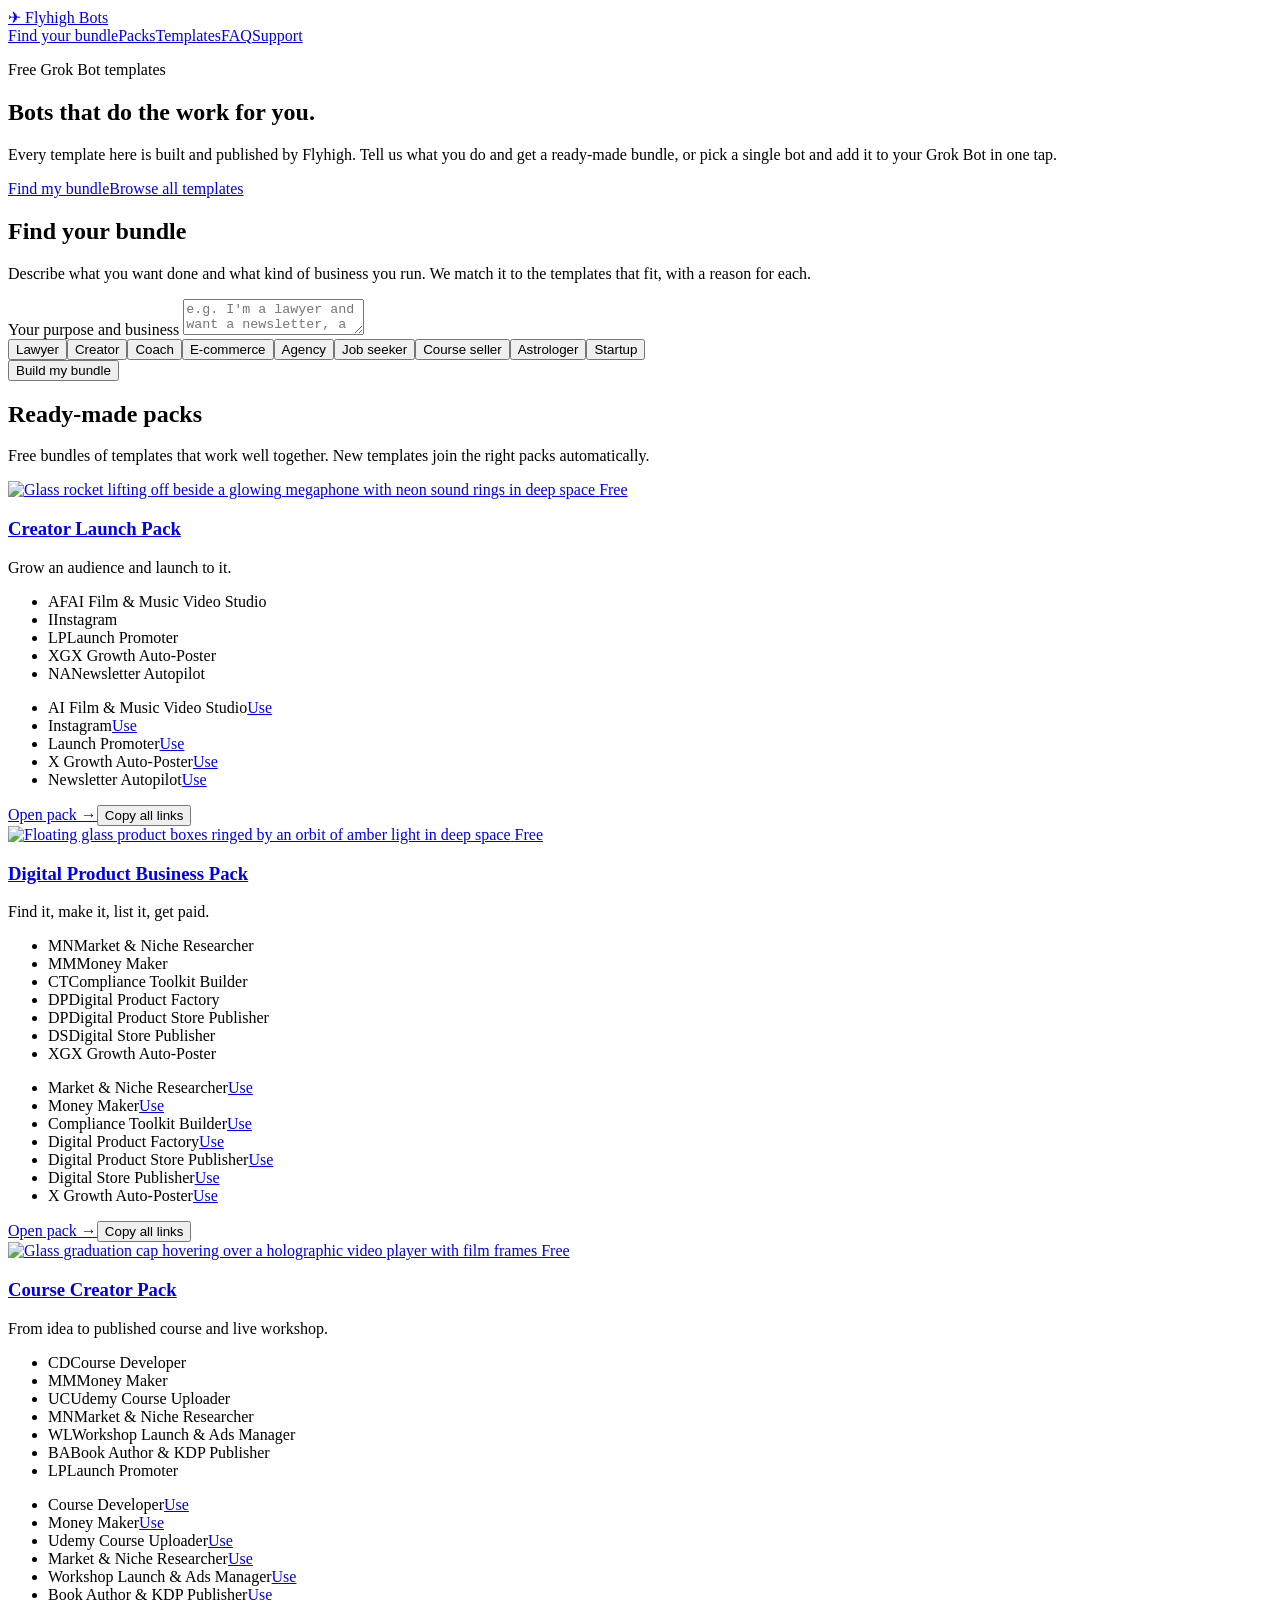
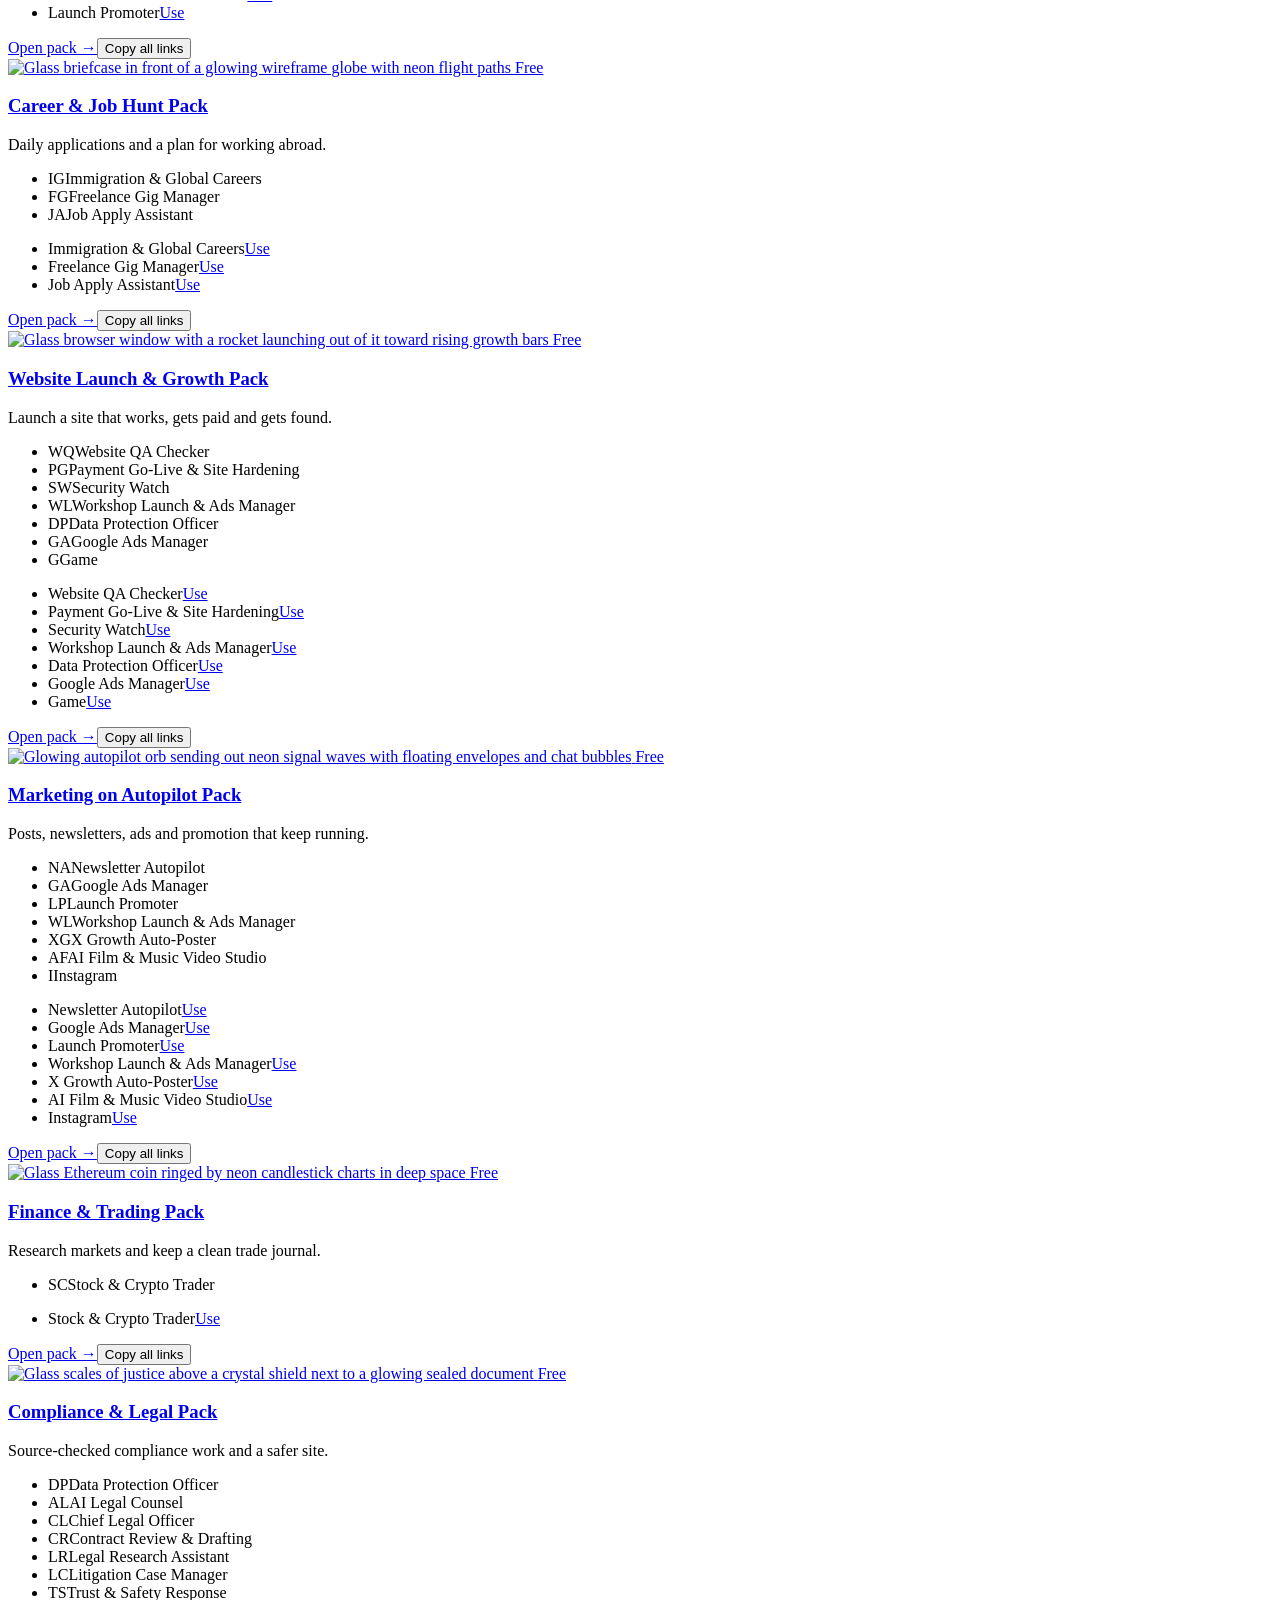
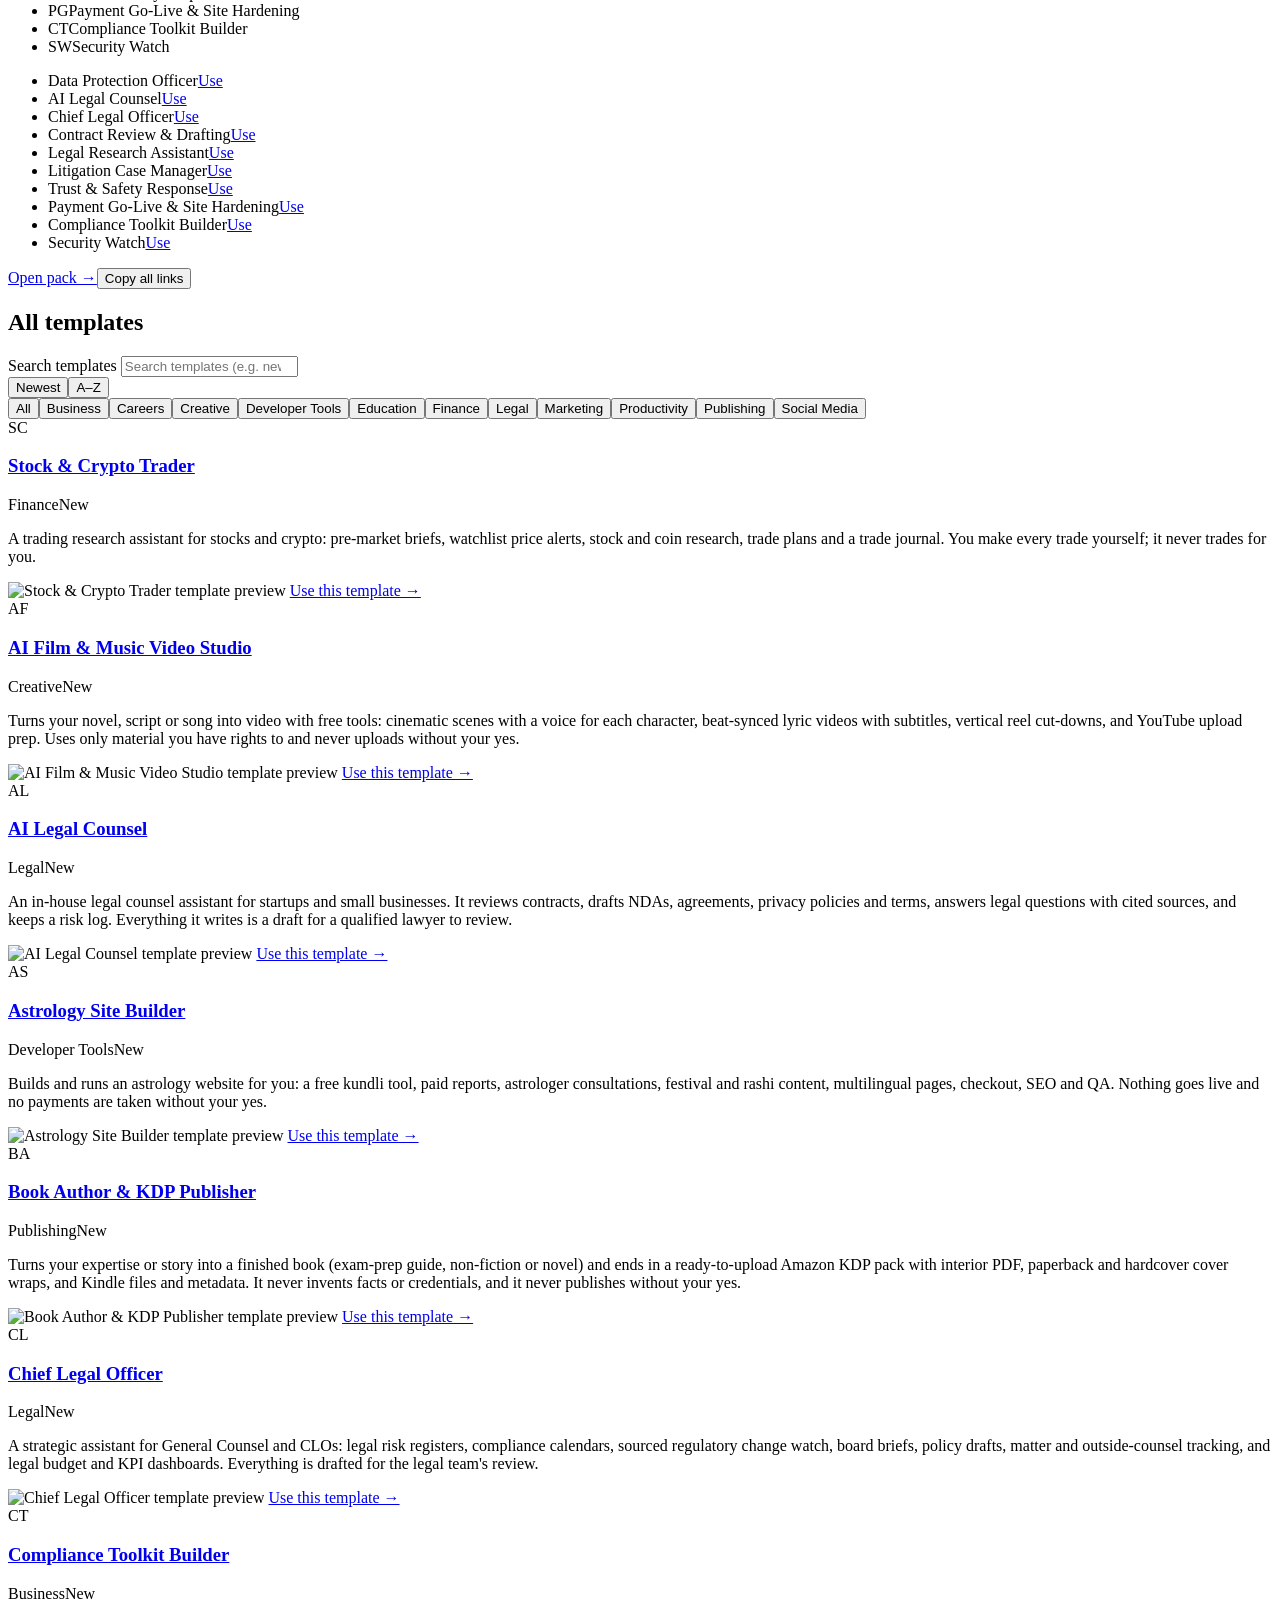
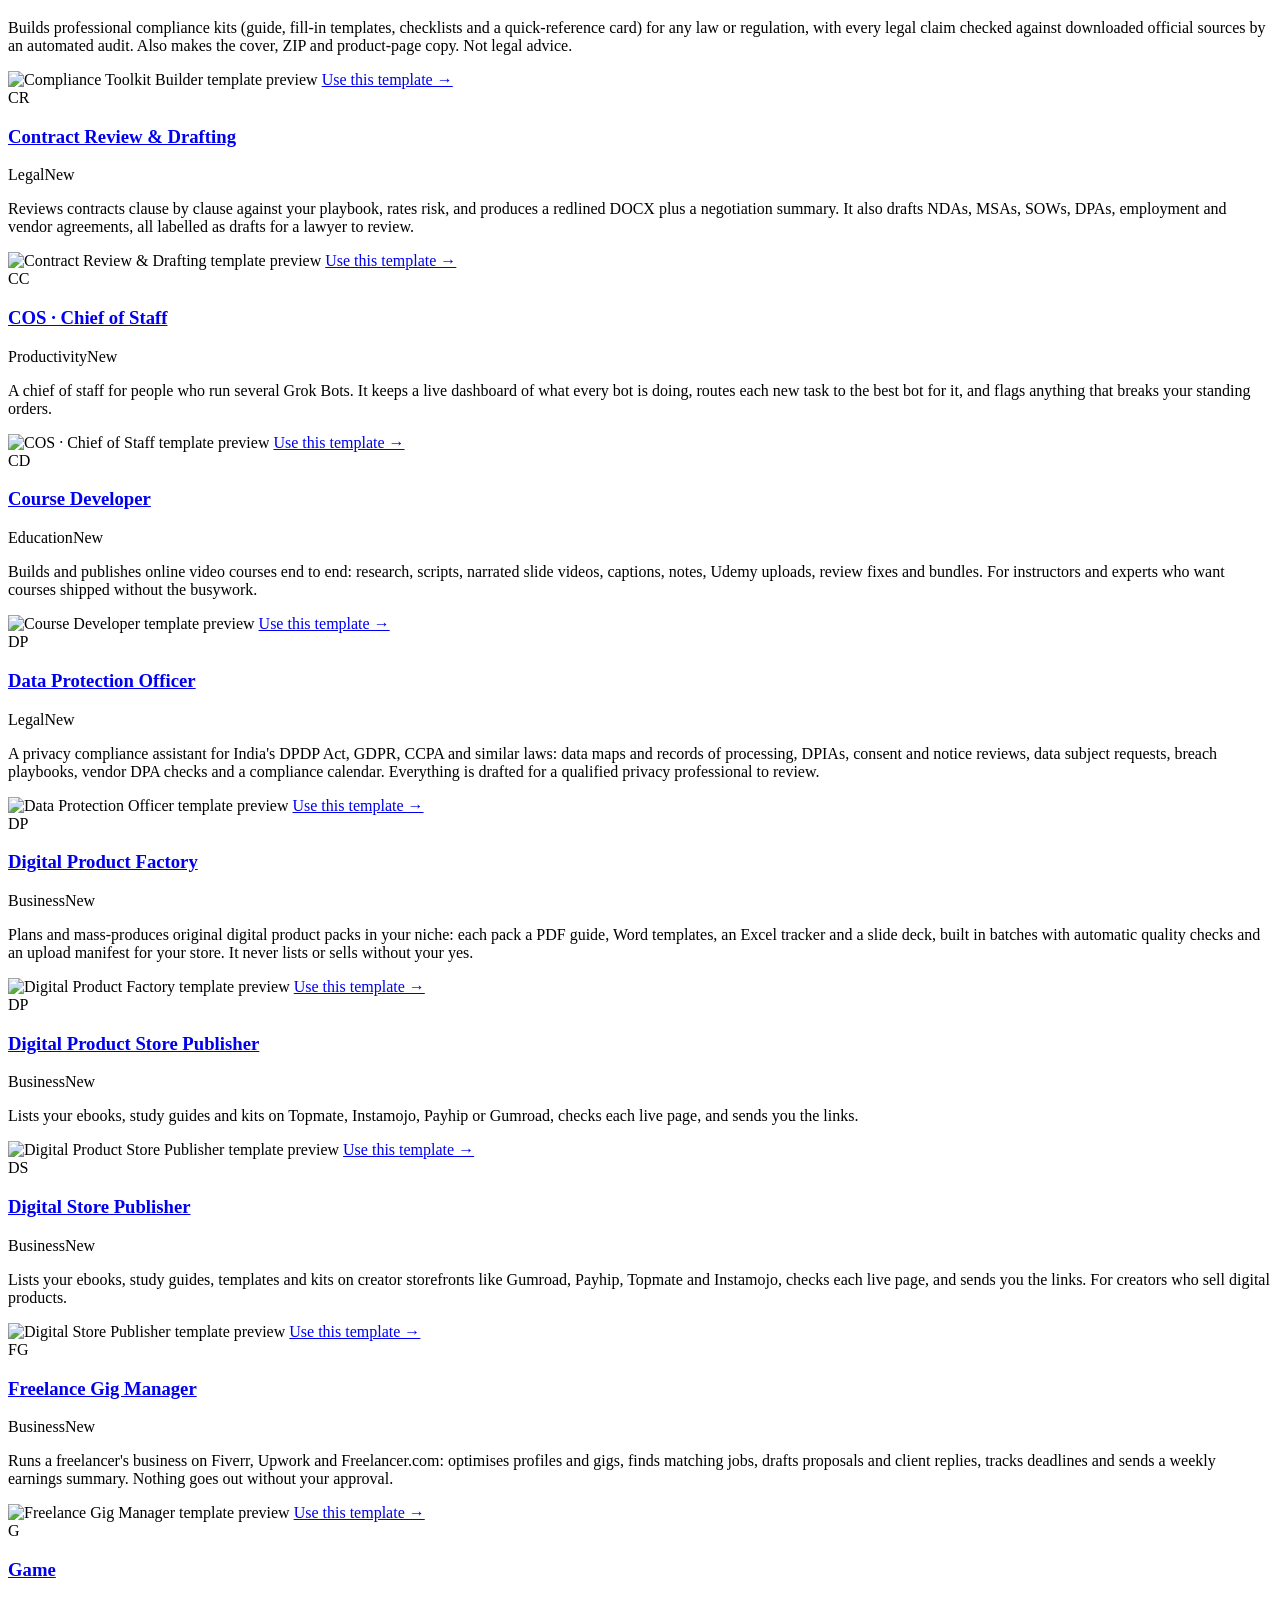
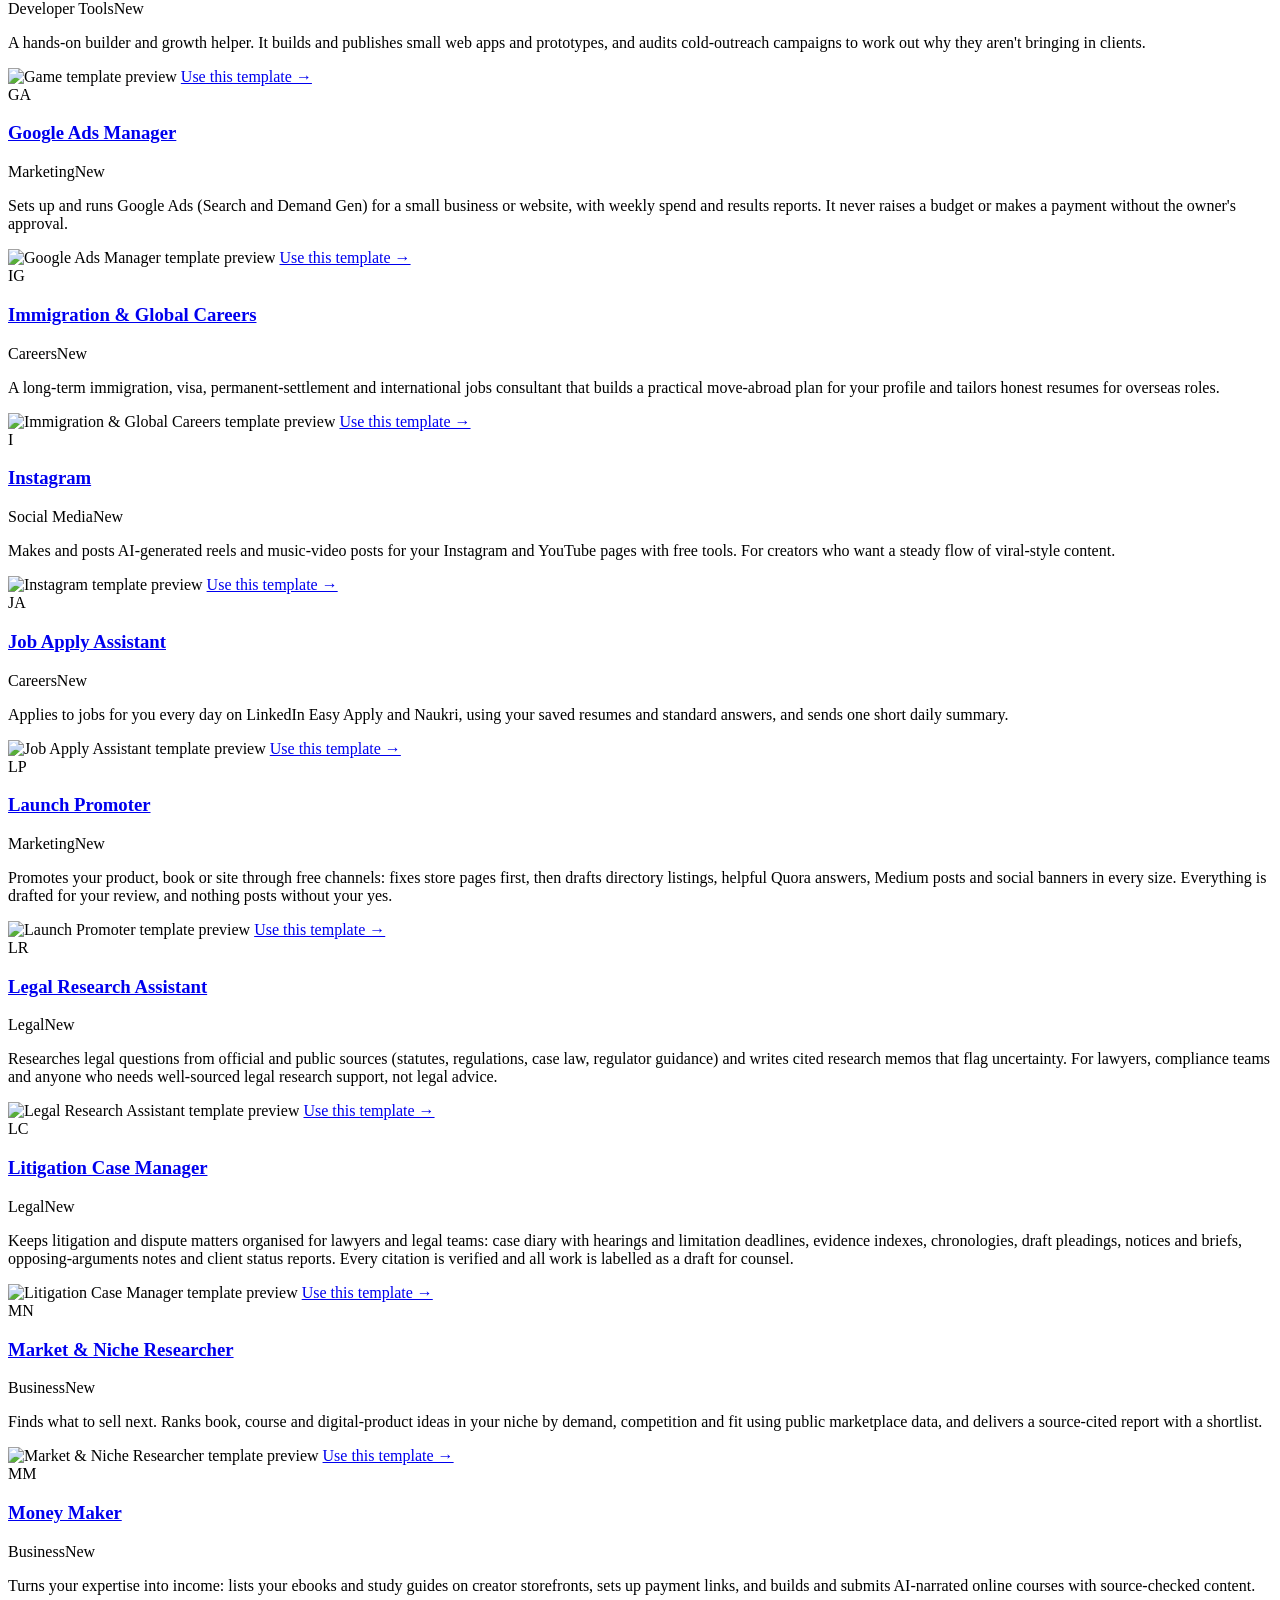
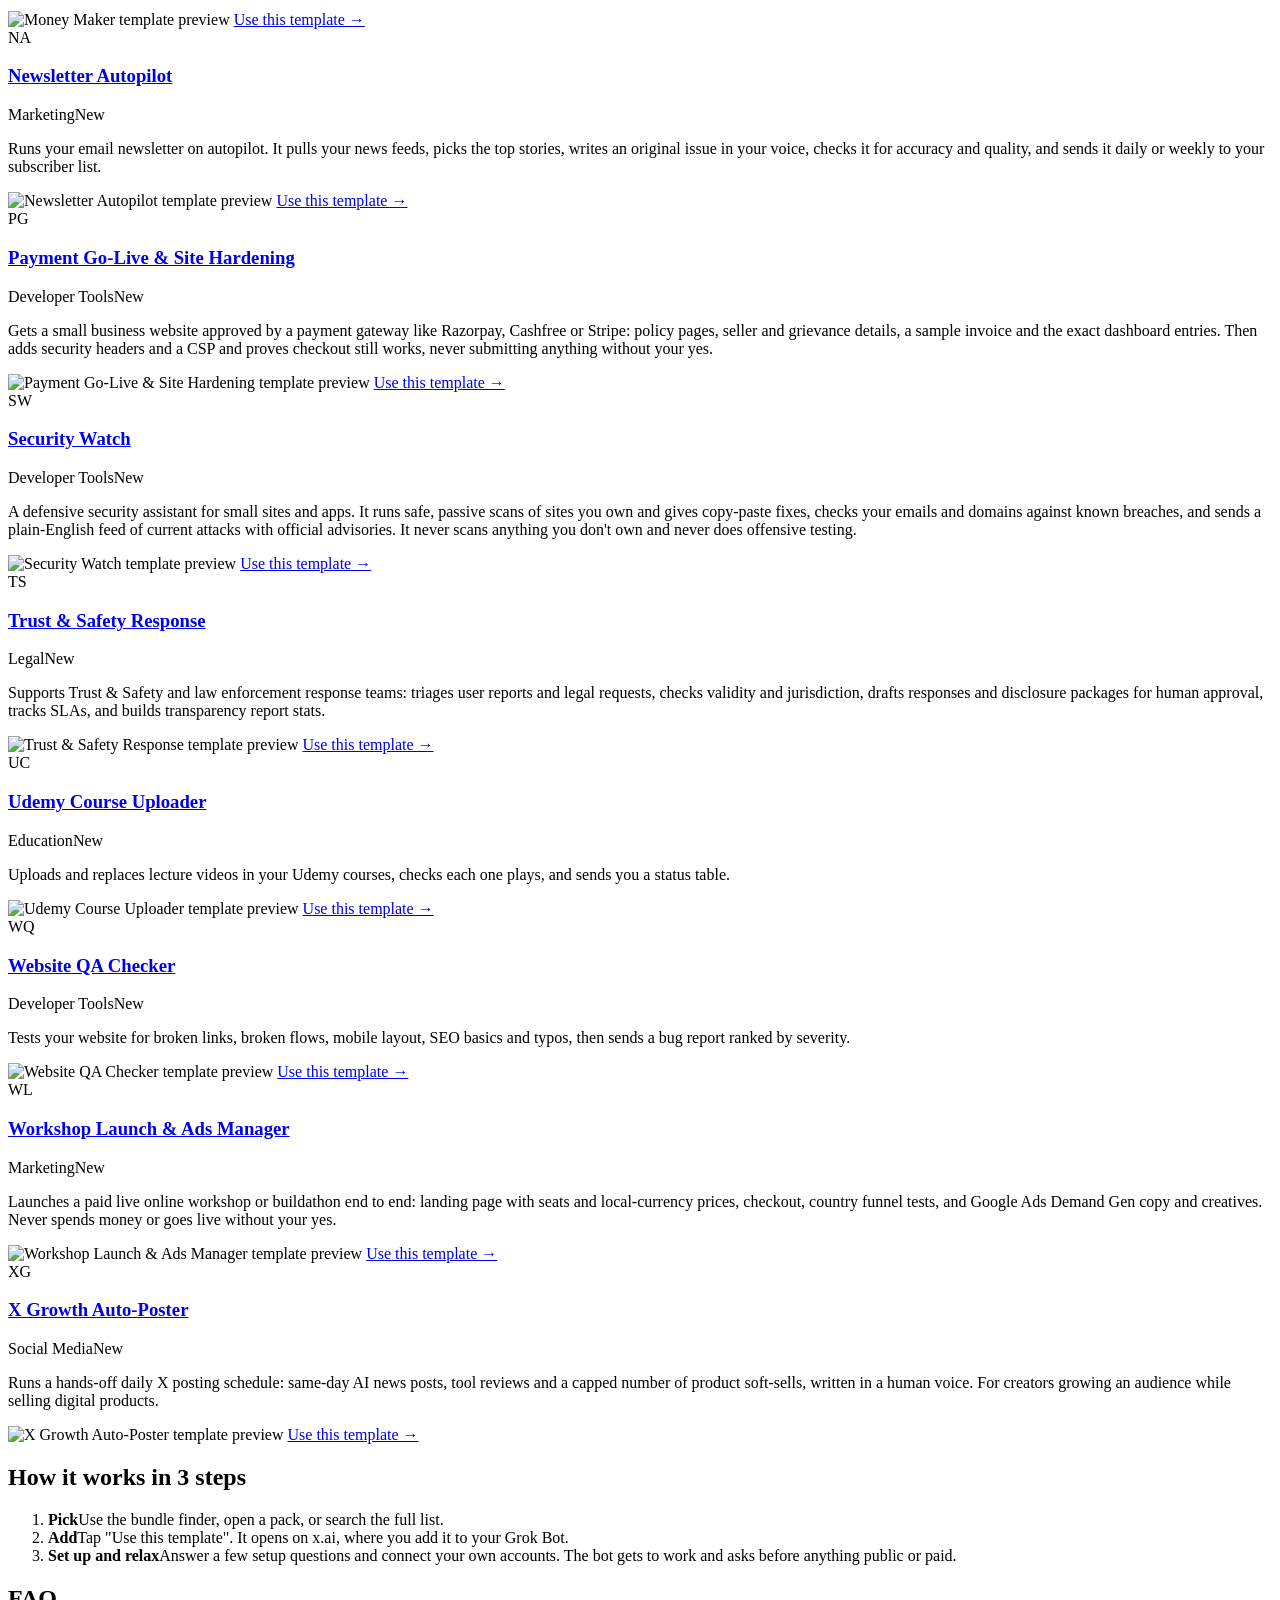
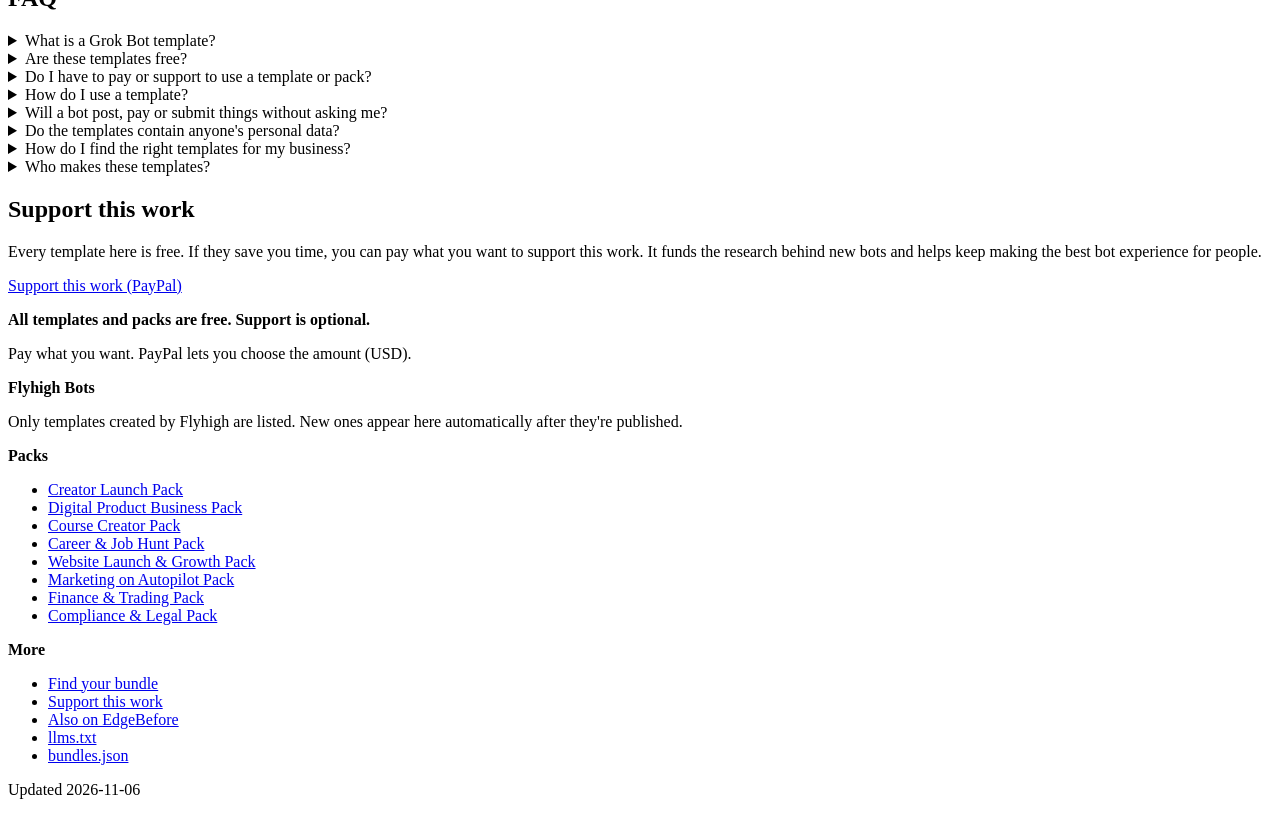
==== public/index.html @ bd072a54 "Initial public release: Flyhigh Bots showcase site" ====
<!doctype html>
<html lang="en">
<head>
<meta charset="utf-8">
<meta name="viewport" content="width=device-width, initial-scale=1">
<title>Flyhigh Bots: free Grok Bot templates and bundles that do the work for you</title>
<meta name="description" content="Free, ready-to-use Grok Bot templates by Flyhigh for job hunting, courses, digital products, websites, compliance, newsletters, ads and social media. Find the right bundle for your business in seconds.">
<link rel="canonical" href="https://flyhigh-bots.vercel.app/">
<meta name="robots" content="index, follow, max-image-preview:large">
<meta property="og:type" content="website">
<meta property="og:site_name" content="Flyhigh Bots">
<meta property="og:title" content="Flyhigh Bots: free Grok Bot templates and bundles that do the work for you">
<meta property="og:description" content="Free, ready-to-use Grok Bot templates by Flyhigh for job hunting, courses, digital products, websites, compliance, newsletters, ads and social media. Find the right bundle for your business in seconds.">
<meta property="og:url" content="https://flyhigh-bots.vercel.app/">
<meta property="og:image" content="https://flyhigh-bots.vercel.app/og.png">
<meta property="og:image:width" content="1200">
<meta property="og:image:height" content="630">
<meta property="og:image:alt" content="Flyhigh Bots: free Grok Bot templates that do the work for you">
<meta name="twitter:card" content="summary_large_image">
<meta name="twitter:title" content="Flyhigh Bots: free Grok Bot templates and bundles that do the work for you">
<meta name="twitter:description" content="Free, ready-to-use Grok Bot templates by Flyhigh for job hunting, courses, digital products, websites, compliance, newsletters, ads and social media. Find the right bundle for your business in seconds.">
<meta name="twitter:image" content="https://flyhigh-bots.vercel.app/og.png">
<meta name="theme-color" content="#0b0d12">
<link rel="icon" href="/favicon.svg" type="image/svg+xml">
<link rel="alternate" type="application/json" href="/bundles.json" title="Templates and packs (JSON)">
<link rel="alternate" type="text/plain" href="/llms.txt" title="LLM summary">
<link rel="stylesheet" href="/styles.css">
<script type="application/ld+json">{"@context":"https://schema.org","@type":"WebSite","name":"Flyhigh Bots","url":"https://flyhigh-bots.vercel.app/","description":"Free, ready-to-use Grok Bot templates by Flyhigh for job hunting, courses, digital products, websites, compliance, newsletters, ads and social media. Find the right bundle for your business in seconds.","publisher":{"@type":"Person","name":"Flyhigh"},"potentialAction":{"@type":"SearchAction","target":{"@type":"EntryPoint","urlTemplate":"https://flyhigh-bots.vercel.app/?q={search_term_string}#templates"},"query-input":"required name=search_term_string"}}</script>
<script type="application/ld+json">{"@context":"https://schema.org","@type":"ItemList","name":"Grok Bot templates by Flyhigh","itemListOrder":"https://schema.org/ItemListOrderDescending","numberOfItems":33,"itemListElement":[{"@type":"ListItem","position":1,"item":{"@type":"SoftwareApplication","name":"Stock & Crypto Trader","description":"A trading research assistant for stocks and crypto: pre-market briefs, watchlist price alerts, stock and coin research, trade plans and a trade journal. You make every trade yourself; it never trades for you.","url":"https://x.ai/bot/jxKUCaf158ut-7XwSQ_u4","image":"https://x.ai/bot/jxKUCaf158ut-7XwSQ_u4/opengraph-image-bntnog?e81aaf2c58b21051","applicationCategory":"BusinessApplication","applicationSubCategory":"Finance","operatingSystem":"Web","isAccessibleForFree":true,"offers":{"@type":"Offer","price":"0","priceCurrency":"USD"},"author":{"@type":"Person","name":"Flyhigh"},"datePublished":"2026-11-06"}},{"@type":"ListItem","position":2,"item":{"@type":"SoftwareApplication","name":"AI Film & Music Video Studio","description":"Turns your novel, script or song into video with free tools: cinematic scenes with a voice for each character, beat-synced lyric videos with subtitles, vertical reel cut-downs, and YouTube upload prep. Uses only material you have rights to and never uploads without your yes.","url":"https://x.ai/bot/T4hPZmv7opPaFWZUtmdf6","image":"https://x.ai/bot/T4hPZmv7opPaFWZUtmdf6/opengraph-image-bntnog?e81aaf2c58b21051","applicationCategory":"BusinessApplication","applicationSubCategory":"Creative","operatingSystem":"Web","isAccessibleForFree":true,"offers":{"@type":"Offer","price":"0","priceCurrency":"USD"},"author":{"@type":"Person","name":"Flyhigh"},"datePublished":"2026-10-31"}},{"@type":"ListItem","position":3,"item":{"@type":"SoftwareApplication","name":"AI Legal Counsel","description":"An in-house legal counsel assistant for startups and small businesses. It reviews contracts, drafts NDAs, agreements, privacy policies and terms, answers legal questions with cited sources, and keeps a risk log. Everything it writes is a draft for a qualified lawyer to review.","url":"https://x.ai/bot/0n2IqEnQ_0bUvP6VfPld2","image":"https://x.ai/bot/0n2IqEnQ_0bUvP6VfPld2/opengraph-image-bntnog?e81aaf2c58b21051","applicationCategory":"BusinessApplication","applicationSubCategory":"Legal","operatingSystem":"Web","isAccessibleForFree":true,"offers":{"@type":"Offer","price":"0","priceCurrency":"USD"},"author":{"@type":"Person","name":"Flyhigh"},"datePublished":"2026-10-31"}},{"@type":"ListItem","position":4,"item":{"@type":"SoftwareApplication","name":"Astrology Site Builder","description":"Builds and runs an astrology website for you: a free kundli tool, paid reports, astrologer consultations, festival and rashi content, multilingual pages, checkout, SEO and QA. Nothing goes live and no payments are taken without your yes.","url":"https://x.ai/bot/ytSNYfWUClsFsSB66bjvl","image":"https://x.ai/bot/ytSNYfWUClsFsSB66bjvl/opengraph-image-bntnog?e81aaf2c58b21051","applicationCategory":"BusinessApplication","applicationSubCategory":"Developer Tools","operatingSystem":"Web","isAccessibleForFree":true,"offers":{"@type":"Offer","price":"0","priceCurrency":"USD"},"author":{"@type":"Person","name":"Flyhigh"},"datePublished":"2026-10-31"}},{"@type":"ListItem","position":5,"item":{"@type":"SoftwareApplication","name":"Book Author & KDP Publisher","description":"Turns your expertise or story into a finished book (exam-prep guide, non-fiction or novel) and ends in a ready-to-upload Amazon KDP pack with interior PDF, paperback and hardcover cover wraps, and Kindle files and metadata. It never invents facts or credentials, and it never publishes without your yes.","url":"https://x.ai/bot/iVHerKbstiZv-86EUEaOh","image":"https://x.ai/bot/iVHerKbstiZv-86EUEaOh/opengraph-image-bntnog?e81aaf2c58b21051","applicationCategory":"BusinessApplication","applicationSubCategory":"Publishing","operatingSystem":"Web","isAccessibleForFree":true,"offers":{"@type":"Offer","price":"0","priceCurrency":"USD"},"author":{"@type":"Person","name":"Flyhigh"},"datePublished":"2026-10-31"}},{"@type":"ListItem","position":6,"item":{"@type":"SoftwareApplication","name":"Chief Legal Officer","description":"A strategic assistant for General Counsel and CLOs: legal risk registers, compliance calendars, sourced regulatory change watch, board briefs, policy drafts, matter and outside-counsel tracking, and legal budget and KPI dashboards. Everything is drafted for the legal team's review.","url":"https://x.ai/bot/uZa09Jz7CzA_yDqgCNw5a","image":"https://x.ai/bot/uZa09Jz7CzA_yDqgCNw5a/opengraph-image-bntnog?e81aaf2c58b21051","applicationCategory":"BusinessApplication","applicationSubCategory":"Legal","operatingSystem":"Web","isAccessibleForFree":true,"offers":{"@type":"Offer","price":"0","priceCurrency":"USD"},"author":{"@type":"Person","name":"Flyhigh"},"datePublished":"2026-10-31"}},{"@type":"ListItem","position":7,"item":{"@type":"SoftwareApplication","name":"Compliance Toolkit Builder","description":"Builds professional compliance kits (guide, fill-in templates, checklists and a quick-reference card) for any law or regulation, with every legal claim checked against downloaded official sources by an automated audit. Also makes the cover, ZIP and product-page copy. Not legal advice.","url":"https://x.ai/bot/Bwul3tQqYCM5iYBVyBHdC","image":"https://x.ai/bot/Bwul3tQqYCM5iYBVyBHdC/opengraph-image-bntnog?e81aaf2c58b21051","applicationCategory":"BusinessApplication","applicationSubCategory":"Business","operatingSystem":"Web","isAccessibleForFree":true,"offers":{"@type":"Offer","price":"0","priceCurrency":"USD"},"author":{"@type":"Person","name":"Flyhigh"},"datePublished":"2026-10-31"}},{"@type":"ListItem","position":8,"item":{"@type":"SoftwareApplication","name":"Contract Review & Drafting","description":"Reviews contracts clause by clause against your playbook, rates risk, and produces a redlined DOCX plus a negotiation summary. It also drafts NDAs, MSAs, SOWs, DPAs, employment and vendor agreements, all labelled as drafts for a lawyer to review.","url":"https://x.ai/bot/VM3fu8RV178aDO4nvAnL_","image":"https://x.ai/bot/VM3fu8RV178aDO4nvAnL_/opengraph-image-bntnog?e81aaf2c58b21051","applicationCategory":"BusinessApplication","applicationSubCategory":"Legal","operatingSystem":"Web","isAccessibleForFree":true,"offers":{"@type":"Offer","price":"0","priceCurrency":"USD"},"author":{"@type":"Person","name":"Flyhigh"},"datePublished":"2026-10-31"}},{"@type":"ListItem","position":9,"item":{"@type":"SoftwareApplication","name":"COS · Chief of Staff","description":"A chief of staff for people who run several Grok Bots. It keeps a live dashboard of what every bot is doing, routes each new task to the best bot for it, and flags anything that breaks your standing orders.","url":"https://x.ai/bot/y76EVfCckjxia46t3oD1P","image":"https://x.ai/bot/y76EVfCckjxia46t3oD1P/opengraph-image-bntnog?e81aaf2c58b21051","applicationCategory":"BusinessApplication","applicationSubCategory":"Productivity","operatingSystem":"Web","isAccessibleForFree":true,"offers":{"@type":"Offer","price":"0","priceCurrency":"USD"},"author":{"@type":"Person","name":"Flyhigh"},"datePublished":"2026-10-31"}},{"@type":"ListItem","position":10,"item":{"@type":"SoftwareApplication","name":"Course Developer","description":"Builds and publishes online video courses end to end: research, scripts, narrated slide videos, captions, notes, Udemy uploads, review fixes and bundles. For instructors and experts who want courses shipped without the busywork.","url":"https://x.ai/bot/TQSKNQ4yxMy0f1SoJp_Nr","image":"https://x.ai/bot/TQSKNQ4yxMy0f1SoJp_Nr/opengraph-image-bntnog?e81aaf2c58b21051","applicationCategory":"BusinessApplication","applicationSubCategory":"Education","operatingSystem":"Web","isAccessibleForFree":true,"offers":{"@type":"Offer","price":"0","priceCurrency":"USD"},"author":{"@type":"Person","name":"Flyhigh"},"datePublished":"2026-10-31"}},{"@type":"ListItem","position":11,"item":{"@type":"SoftwareApplication","name":"Data Protection Officer","description":"A privacy compliance assistant for India's DPDP Act, GDPR, CCPA and similar laws: data maps and records of processing, DPIAs, consent and notice reviews, data subject requests, breach playbooks, vendor DPA checks and a compliance calendar. Everything is drafted for a qualified privacy professional to review.","url":"https://x.ai/bot/0e9DsH6BB8b8XXUz5p0dB","image":"https://x.ai/bot/0e9DsH6BB8b8XXUz5p0dB/opengraph-image-bntnog?e81aaf2c58b21051","applicationCategory":"BusinessApplication","applicationSubCategory":"Legal","operatingSystem":"Web","isAccessibleForFree":true,"offers":{"@type":"Offer","price":"0","priceCurrency":"USD"},"author":{"@type":"Person","name":"Flyhigh"},"datePublished":"2026-10-31"}},{"@type":"ListItem","position":12,"item":{"@type":"SoftwareApplication","name":"Digital Product Factory","description":"Plans and mass-produces original digital product packs in your niche: each pack a PDF guide, Word templates, an Excel tracker and a slide deck, built in batches with automatic quality checks and an upload manifest for your store. It never lists or sells without your yes.","url":"https://x.ai/bot/9ArJ-aBLvVLytHkmesoMp","image":"https://x.ai/bot/9ArJ-aBLvVLytHkmesoMp/opengraph-image-bntnog?e81aaf2c58b21051","applicationCategory":"BusinessApplication","applicationSubCategory":"Business","operatingSystem":"Web","isAccessibleForFree":true,"offers":{"@type":"Offer","price":"0","priceCurrency":"USD"},"author":{"@type":"Person","name":"Flyhigh"},"datePublished":"2026-10-31"}},{"@type":"ListItem","position":13,"item":{"@type":"SoftwareApplication","name":"Digital Product Store Publisher","description":"Lists your ebooks, study guides and kits on Topmate, Instamojo, Payhip or Gumroad, checks each live page, and sends you the links.","url":"https://x.ai/bot/fogbsjBp7WD2alude46jf","image":"https://x.ai/bot/fogbsjBp7WD2alude46jf/opengraph-image-bntnog?e81aaf2c58b21051","applicationCategory":"BusinessApplication","applicationSubCategory":"Business","operatingSystem":"Web","isAccessibleForFree":true,"offers":{"@type":"Offer","price":"0","priceCurrency":"USD"},"author":{"@type":"Person","name":"Flyhigh"},"datePublished":"2026-10-31"}},{"@type":"ListItem","position":14,"item":{"@type":"SoftwareApplication","name":"Digital Store Publisher","description":"Lists your ebooks, study guides, templates and kits on creator storefronts like Gumroad, Payhip, Topmate and Instamojo, checks each live page, and sends you the links. For creators who sell digital products.","url":"https://x.ai/bot/uZAGOFzg39b_R-b7-42Qp","image":"https://x.ai/bot/uZAGOFzg39b_R-b7-42Qp/opengraph-image-bntnog?e81aaf2c58b21051","applicationCategory":"BusinessApplication","applicationSubCategory":"Business","operatingSystem":"Web","isAccessibleForFree":true,"offers":{"@type":"Offer","price":"0","priceCurrency":"USD"},"author":{"@type":"Person","name":"Flyhigh"},"datePublished":"2026-10-31"}},{"@type":"ListItem","position":15,"item":{"@type":"SoftwareApplication","name":"Freelance Gig Manager","description":"Runs a freelancer's business on Fiverr, Upwork and Freelancer.com: optimises profiles and gigs, finds matching jobs, drafts proposals and client replies, tracks deadlines and sends a weekly earnings summary. Nothing goes out without your approval.","url":"https://x.ai/bot/5WJkK7JvQnU3dOW8k1Yxb","image":"https://x.ai/bot/5WJkK7JvQnU3dOW8k1Yxb/opengraph-image-bntnog?e81aaf2c58b21051","applicationCategory":"BusinessApplication","applicationSubCategory":"Business","operatingSystem":"Web","isAccessibleForFree":true,"offers":{"@type":"Offer","price":"0","priceCurrency":"USD"},"author":{"@type":"Person","name":"Flyhigh"},"datePublished":"2026-10-31"}},{"@type":"ListItem","position":16,"item":{"@type":"SoftwareApplication","name":"Game","description":"A hands-on builder and growth helper. It builds and publishes small web apps and prototypes, and audits cold-outreach campaigns to work out why they aren't bringing in clients.","url":"https://x.ai/bot/WlSJx_DDaSB4vvDBPqrOP","image":"https://x.ai/bot/WlSJx_DDaSB4vvDBPqrOP/opengraph-image-bntnog?e81aaf2c58b21051","applicationCategory":"BusinessApplication","applicationSubCategory":"Developer Tools","operatingSystem":"Web","isAccessibleForFree":true,"offers":{"@type":"Offer","price":"0","priceCurrency":"USD"},"author":{"@type":"Person","name":"Flyhigh"},"datePublished":"2026-10-31"}},{"@type":"ListItem","position":17,"item":{"@type":"SoftwareApplication","name":"Google Ads Manager","description":"Sets up and runs Google Ads (Search and Demand Gen) for a small business or website, with weekly spend and results reports. It never raises a budget or makes a payment without the owner's approval.","url":"https://x.ai/bot/Sr3XiT6tmeR8yCJ_POzhW","image":"https://x.ai/bot/Sr3XiT6tmeR8yCJ_POzhW/opengraph-image-bntnog?e81aaf2c58b21051","applicationCategory":"BusinessApplication","applicationSubCategory":"Marketing","operatingSystem":"Web","isAccessibleForFree":true,"offers":{"@type":"Offer","price":"0","priceCurrency":"USD"},"author":{"@type":"Person","name":"Flyhigh"},"datePublished":"2026-10-31"}},{"@type":"ListItem","position":18,"item":{"@type":"SoftwareApplication","name":"Immigration & Global Careers","description":"A long-term immigration, visa, permanent-settlement and international jobs consultant that builds a practical move-abroad plan for your profile and tailors honest resumes for overseas roles.","url":"https://x.ai/bot/fmMBooBixWXTk_tjpKG_J","image":"https://x.ai/bot/fmMBooBixWXTk_tjpKG_J/opengraph-image-bntnog?e81aaf2c58b21051","applicationCategory":"BusinessApplication","applicationSubCategory":"Careers","operatingSystem":"Web","isAccessibleForFree":true,"offers":{"@type":"Offer","price":"0","priceCurrency":"USD"},"author":{"@type":"Person","name":"Flyhigh"},"datePublished":"2026-10-31"}},{"@type":"ListItem","position":19,"item":{"@type":"SoftwareApplication","name":"Instagram","description":"Makes and posts AI-generated reels and music-video posts for your Instagram and YouTube pages with free tools. For creators who want a steady flow of viral-style content.","url":"https://x.ai/bot/JysUnWSCgQfv1L0g5H-AY","image":"https://x.ai/bot/JysUnWSCgQfv1L0g5H-AY/opengraph-image-bntnog?e81aaf2c58b21051","applicationCategory":"BusinessApplication","applicationSubCategory":"Social Media","operatingSystem":"Web","isAccessibleForFree":true,"offers":{"@type":"Offer","price":"0","priceCurrency":"USD"},"author":{"@type":"Person","name":"Flyhigh"},"datePublished":"2026-10-31"}},{"@type":"ListItem","position":20,"item":{"@type":"SoftwareApplication","name":"Job Apply Assistant","description":"Applies to jobs for you every day on LinkedIn Easy Apply and Naukri, using your saved resumes and standard answers, and sends one short daily summary.","url":"https://x.ai/bot/d97BHkpFYDFAQecsJJ-Z6","image":"https://x.ai/bot/d97BHkpFYDFAQecsJJ-Z6/opengraph-image-bntnog?e81aaf2c58b21051","applicationCategory":"BusinessApplication","applicationSubCategory":"Careers","operatingSystem":"Web","isAccessibleForFree":true,"offers":{"@type":"Offer","price":"0","priceCurrency":"USD"},"author":{"@type":"Person","name":"Flyhigh"},"datePublished":"2026-10-31"}},{"@type":"ListItem","position":21,"item":{"@type":"SoftwareApplication","name":"Launch Promoter","description":"Promotes your product, book or site through free channels: fixes store pages first, then drafts directory listings, helpful Quora answers, Medium posts and social banners in every size. Everything is drafted for your review, and nothing posts without your yes.","url":"https://x.ai/bot/jysIiwKDSu4ztUipfNGAq","image":"https://x.ai/bot/jysIiwKDSu4ztUipfNGAq/opengraph-image-bntnog?e81aaf2c58b21051","applicationCategory":"BusinessApplication","applicationSubCategory":"Marketing","operatingSystem":"Web","isAccessibleForFree":true,"offers":{"@type":"Offer","price":"0","priceCurrency":"USD"},"author":{"@type":"Person","name":"Flyhigh"},"datePublished":"2026-10-31"}},{"@type":"ListItem","position":22,"item":{"@type":"SoftwareApplication","name":"Legal Research Assistant","description":"Researches legal questions from official and public sources (statutes, regulations, case law, regulator guidance) and writes cited research memos that flag uncertainty. For lawyers, compliance teams and anyone who needs well-sourced legal research support, not legal advice.","url":"https://x.ai/bot/0qonAc5ADQm9BI2BCzdZu","image":"https://x.ai/bot/0qonAc5ADQm9BI2BCzdZu/opengraph-image-bntnog?e81aaf2c58b21051","applicationCategory":"BusinessApplication","applicationSubCategory":"Legal","operatingSystem":"Web","isAccessibleForFree":true,"offers":{"@type":"Offer","price":"0","priceCurrency":"USD"},"author":{"@type":"Person","name":"Flyhigh"},"datePublished":"2026-10-31"}},{"@type":"ListItem","position":23,"item":{"@type":"SoftwareApplication","name":"Litigation Case Manager","description":"Keeps litigation and dispute matters organised for lawyers and legal teams: case diary with hearings and limitation deadlines, evidence indexes, chronologies, draft pleadings, notices and briefs, opposing-arguments notes and client status reports. Every citation is verified and all work is labelled as a draft for counsel.","url":"https://x.ai/bot/TX2ZhJLa79nQNVSj3wo8w","image":"https://x.ai/bot/TX2ZhJLa79nQNVSj3wo8w/opengraph-image-bntnog?e81aaf2c58b21051","applicationCategory":"BusinessApplication","applicationSubCategory":"Legal","operatingSystem":"Web","isAccessibleForFree":true,"offers":{"@type":"Offer","price":"0","priceCurrency":"USD"},"author":{"@type":"Person","name":"Flyhigh"},"datePublished":"2026-10-31"}},{"@type":"ListItem","position":24,"item":{"@type":"SoftwareApplication","name":"Market & Niche Researcher","description":"Finds what to sell next. Ranks book, course and digital-product ideas in your niche by demand, competition and fit using public marketplace data, and delivers a source-cited report with a shortlist.","url":"https://x.ai/bot/TSIhtgwFXxdxeT3JIZFPo","image":"https://x.ai/bot/TSIhtgwFXxdxeT3JIZFPo/opengraph-image-bntnog?e81aaf2c58b21051","applicationCategory":"BusinessApplication","applicationSubCategory":"Business","operatingSystem":"Web","isAccessibleForFree":true,"offers":{"@type":"Offer","price":"0","priceCurrency":"USD"},"author":{"@type":"Person","name":"Flyhigh"},"datePublished":"2026-10-31"}},{"@type":"ListItem","position":25,"item":{"@type":"SoftwareApplication","name":"Money Maker","description":"Turns your expertise into income: lists your ebooks and study guides on creator storefronts, sets up payment links, and builds and submits AI-narrated online courses with source-checked content.","url":"https://x.ai/bot/6kZwp2qI3WTst82FmIHU4","image":"https://x.ai/bot/6kZwp2qI3WTst82FmIHU4/opengraph-image-bntnog?e81aaf2c58b21051","applicationCategory":"BusinessApplication","applicationSubCategory":"Business","operatingSystem":"Web","isAccessibleForFree":true,"offers":{"@type":"Offer","price":"0","priceCurrency":"USD"},"author":{"@type":"Person","name":"Flyhigh"},"datePublished":"2026-10-31"}},{"@type":"ListItem","position":26,"item":{"@type":"SoftwareApplication","name":"Newsletter Autopilot","description":"Runs your email newsletter on autopilot. It pulls your news feeds, picks the top stories, writes an original issue in your voice, checks it for accuracy and quality, and sends it daily or weekly to your subscriber list.","url":"https://x.ai/bot/XQC6zUaDPyI9SThL2R0ej","image":"https://x.ai/bot/XQC6zUaDPyI9SThL2R0ej/opengraph-image-bntnog?e81aaf2c58b21051","applicationCategory":"BusinessApplication","applicationSubCategory":"Marketing","operatingSystem":"Web","isAccessibleForFree":true,"offers":{"@type":"Offer","price":"0","priceCurrency":"USD"},"author":{"@type":"Person","name":"Flyhigh"},"datePublished":"2026-10-31"}},{"@type":"ListItem","position":27,"item":{"@type":"SoftwareApplication","name":"Payment Go-Live & Site Hardening","description":"Gets a small business website approved by a payment gateway like Razorpay, Cashfree or Stripe: policy pages, seller and grievance details, a sample invoice and the exact dashboard entries. Then adds security headers and a CSP and proves checkout still works, never submitting anything without your yes.","url":"https://x.ai/bot/rQNHwYOSK8_qsoiW9ro8Z","image":"https://x.ai/bot/rQNHwYOSK8_qsoiW9ro8Z/opengraph-image-bntnog?e81aaf2c58b21051","applicationCategory":"BusinessApplication","applicationSubCategory":"Developer Tools","operatingSystem":"Web","isAccessibleForFree":true,"offers":{"@type":"Offer","price":"0","priceCurrency":"USD"},"author":{"@type":"Person","name":"Flyhigh"},"datePublished":"2026-10-31"}},{"@type":"ListItem","position":28,"item":{"@type":"SoftwareApplication","name":"Security Watch","description":"A defensive security assistant for small sites and apps. It runs safe, passive scans of sites you own and gives copy-paste fixes, checks your emails and domains against known breaches, and sends a plain-English feed of current attacks with official advisories. It never scans anything you don't own and never does offensive testing.","url":"https://x.ai/bot/28-3rWvVH4b3GpRZCmogQ","image":"https://x.ai/bot/28-3rWvVH4b3GpRZCmogQ/opengraph-image-bntnog?e81aaf2c58b21051","applicationCategory":"BusinessApplication","applicationSubCategory":"Developer Tools","operatingSystem":"Web","isAccessibleForFree":true,"offers":{"@type":"Offer","price":"0","priceCurrency":"USD"},"author":{"@type":"Person","name":"Flyhigh"},"datePublished":"2026-10-31"}},{"@type":"ListItem","position":29,"item":{"@type":"SoftwareApplication","name":"Trust & Safety Response","description":"Supports Trust & Safety and law enforcement response teams: triages user reports and legal requests, checks validity and jurisdiction, drafts responses and disclosure packages for human approval, tracks SLAs, and builds transparency report stats.","url":"https://x.ai/bot/oCVleI40-dWX-OHJbvkMs","image":"https://x.ai/bot/oCVleI40-dWX-OHJbvkMs/opengraph-image-bntnog?e81aaf2c58b21051","applicationCategory":"BusinessApplication","applicationSubCategory":"Legal","operatingSystem":"Web","isAccessibleForFree":true,"offers":{"@type":"Offer","price":"0","priceCurrency":"USD"},"author":{"@type":"Person","name":"Flyhigh"},"datePublished":"2026-10-31"}},{"@type":"ListItem","position":30,"item":{"@type":"SoftwareApplication","name":"Udemy Course Uploader","description":"Uploads and replaces lecture videos in your Udemy courses, checks each one plays, and sends you a status table.","url":"https://x.ai/bot/uhwgH3PTCTCvztpnYt7AY","image":"https://x.ai/bot/uhwgH3PTCTCvztpnYt7AY/opengraph-image-bntnog?e81aaf2c58b21051","applicationCategory":"BusinessApplication","applicationSubCategory":"Education","operatingSystem":"Web","isAccessibleForFree":true,"offers":{"@type":"Offer","price":"0","priceCurrency":"USD"},"author":{"@type":"Person","name":"Flyhigh"},"datePublished":"2026-10-31"}},{"@type":"ListItem","position":31,"item":{"@type":"SoftwareApplication","name":"Website QA Checker","description":"Tests your website for broken links, broken flows, mobile layout, SEO basics and typos, then sends a bug report ranked by severity.","url":"https://x.ai/bot/UWgpKufqvArLLwM8QEds_","image":"https://x.ai/bot/UWgpKufqvArLLwM8QEds_/opengraph-image-bntnog?e81aaf2c58b21051","applicationCategory":"BusinessApplication","applicationSubCategory":"Developer Tools","operatingSystem":"Web","isAccessibleForFree":true,"offers":{"@type":"Offer","price":"0","priceCurrency":"USD"},"author":{"@type":"Person","name":"Flyhigh"},"datePublished":"2026-10-31"}},{"@type":"ListItem","position":32,"item":{"@type":"SoftwareApplication","name":"Workshop Launch & Ads Manager","description":"Launches a paid live online workshop or buildathon end to end: landing page with seats and local-currency prices, checkout, country funnel tests, and Google Ads Demand Gen copy and creatives. Never spends money or goes live without your yes.","url":"https://x.ai/bot/2gjs4TvtSZeWdu0V5By9z","image":"https://x.ai/bot/2gjs4TvtSZeWdu0V5By9z/opengraph-image-bntnog?e81aaf2c58b21051","applicationCategory":"BusinessApplication","applicationSubCategory":"Marketing","operatingSystem":"Web","isAccessibleForFree":true,"offers":{"@type":"Offer","price":"0","priceCurrency":"USD"},"author":{"@type":"Person","name":"Flyhigh"},"datePublished":"2026-10-31"}},{"@type":"ListItem","position":33,"item":{"@type":"SoftwareApplication","name":"X Growth Auto-Poster","description":"Runs a hands-off daily X posting schedule: same-day AI news posts, tool reviews and a capped number of product soft-sells, written in a human voice. For creators growing an audience while selling digital products.","url":"https://x.ai/bot/8BtRVnoPzIY5U_FOf3hMZ","image":"https://x.ai/bot/8BtRVnoPzIY5U_FOf3hMZ/opengraph-image-bntnog?e81aaf2c58b21051","applicationCategory":"BusinessApplication","applicationSubCategory":"Social Media","operatingSystem":"Web","isAccessibleForFree":true,"offers":{"@type":"Offer","price":"0","priceCurrency":"USD"},"author":{"@type":"Person","name":"Flyhigh"},"datePublished":"2026-10-31"}}]}</script>
<script type="application/ld+json">{"@context":"https://schema.org","@type":"FAQPage","mainEntity":[{"@type":"Question","name":"What is a Grok Bot template?","acceptedAnswer":{"@type":"Answer","text":"A ready-made setup for a Grok Bot: its skills, instructions and routines. Adding a template gives you your own copy of that bot, which you can then customise."}},{"@type":"Question","name":"Are these templates free?","acceptedAnswer":{"@type":"Answer","text":"Yes. Every template and every pack here is free to add. Running a bot uses your normal Grok Bot plan."}},{"@type":"Question","name":"Do I have to pay or support to use a template or pack?","acceptedAnswer":{"@type":"Answer","text":"No. All templates and packs are free. Support is optional, and nothing here depends on it: every template link opens directly, with no payment step in between. If you want to give back, the pay-what-you-want support link is at the bottom of the page."}},{"@type":"Question","name":"How do I use a template?","acceptedAnswer":{"@type":"Answer","text":"Tap \"Use this template\". It opens the template on x.ai, where you add it to your Grok Bot and answer a few setup questions. The bot then starts working for you."}},{"@type":"Question","name":"Will a bot post, pay or submit things without asking me?","acceptedAnswer":{"@type":"Answer","text":"These templates are written to ask for your yes before anything goes public, costs money or gets submitted. Each description says what it does on its own."}},{"@type":"Question","name":"Do the templates contain anyone's personal data?","acceptedAnswer":{"@type":"Answer","text":"No. Each template is a generic copy with no logins, accounts or personal details. You connect your own accounts after you add it."}},{"@type":"Question","name":"How do I find the right templates for my business?","acceptedAnswer":{"@type":"Answer","text":"Use \"Find your bundle\": describe what you want done and what kind of business you run, or tap a quick pick such as Lawyer, Creator or Startup. You get a matched bundle with a reason for each pick, and a link you can share."}},{"@type":"Question","name":"Who makes these templates?","acceptedAnswer":{"@type":"Answer","text":"Every template on this site is built and published by Flyhigh. New templates appear here automatically after they are published."}}]}</script>
</head>
<body>
<header class="top">
  <a class="brand" href="/"><span class="logo" aria-hidden="true">✈</span> Flyhigh Bots</a>
  <nav class="nav" aria-label="Main">
    <a href="/#finder">Find your bundle</a><a href="/#packs">Packs</a><a href="/#templates">Templates</a><a href="/#faq">FAQ</a><a href="/#support" class="nav-support">Support</a>
  </nav>
</header>
<main>
  <section class="hero">
    <p class="kicker">Free Grok Bot templates</p>
    <h1>Bots that do the work for you.</h1>
    <p class="sub">Every template here is built and published by Flyhigh. Tell us what you do and get a ready-made bundle, or pick a single bot and add it to your Grok Bot in one tap.</p>
    <div class="hero-actions"><a class="cta" href="#finder">Find my bundle</a><a class="ghost" href="#templates">Browse all templates</a></div>
  </section>

  <section id="finder" class="finder" aria-labelledby="finder-h">
    <h2 id="finder-h">Find your bundle</h2>
    <p class="muted">Describe what you want done and what kind of business you run. We match it to the templates that fit, with a reason for each.</p>
    <form id="finder-form" class="finder-form" action="/" method="get">
      <label for="finder-q" class="sr">Your purpose and business</label>
      <textarea id="finder-q" name="for" rows="2" placeholder="e.g. I'm a lawyer and want a newsletter, a compliance kit and a safer website"></textarea>
      <div class="chips" role="group" aria-label="Quick picks"><button type="button" class="chip" data-persona="lawyer" aria-pressed="false">Lawyer</button><button type="button" class="chip" data-persona="creator" aria-pressed="false">Creator</button><button type="button" class="chip" data-persona="coach" aria-pressed="false">Coach</button><button type="button" class="chip" data-persona="ecommerce" aria-pressed="false">E-commerce</button><button type="button" class="chip" data-persona="agency" aria-pressed="false">Agency</button><button type="button" class="chip" data-persona="jobseeker" aria-pressed="false">Job seeker</button><button type="button" class="chip" data-persona="courseseller" aria-pressed="false">Course seller</button><button type="button" class="chip" data-persona="astrologer" aria-pressed="false">Astrologer</button><button type="button" class="chip" data-persona="startup" aria-pressed="false">Startup</button></div>
      <button class="cta" type="submit">Build my bundle</button>
    </form>
    <div id="finder-out" class="finder-out" aria-live="polite"></div>
  </section>

  <section id="packs" aria-labelledby="packs-h">
    <h2 id="packs-h">Ready-made packs</h2>
    <p class="muted">Free bundles of templates that work well together. New templates join the right packs automatically.</p>
    <div class="packs"><article class="pack" id="pack-creator-launch" style="--c1:#e879f9;--c2:#22d3ee" data-tilt>
  <div class="pack-glow" aria-hidden="true"></div>
  <a class="pack-media" href="/packs/creator-launch" tabindex="-1">
    <img src="/packs/img/creator-launch-640.webp" srcset="/packs/img/creator-launch-640.webp 640w, /packs/img/creator-launch.webp 1280w" sizes="(max-width: 720px) 100vw, 360px" alt="Glass rocket lifting off beside a glowing megaphone with neon sound rings in deep space" width="640" height="360" loading="lazy" decoding="async">
    <span class="free-badge">Free</span>
  </a>
  <div class="pack-body">
    <h3><a href="/packs/creator-launch">Creator Launch Pack</a></h3>
    <p class="tagline">Grow an audience and launch to it.</p>
    <ul class="avatars" aria-label="Templates in this pack"><li class="av" style="--h:163" title="AI Film &amp; Music Video Studio"><span aria-hidden="true">AF</span><span class="sr">AI Film &amp; Music Video Studio</span></li><li class="av" style="--h:251" title="Instagram"><span aria-hidden="true">I</span><span class="sr">Instagram</span></li><li class="av" style="--h:208" title="Launch Promoter"><span aria-hidden="true">LP</span><span class="sr">Launch Promoter</span></li><li class="av" style="--h:265" title="X Growth Auto-Poster"><span aria-hidden="true">XG</span><span class="sr">X Growth Auto-Poster</span></li><li class="av" style="--h:209" title="Newsletter Autopilot"><span aria-hidden="true">NA</span><span class="sr">Newsletter Autopilot</span></li></ul>
    <ul class="pack-list"><li><span class="pl-name"><i class="dot" style="--h:163" aria-hidden="true"></i>AI Film &amp; Music Video Studio</span><a href="https://x.ai/bot/T4hPZmv7opPaFWZUtmdf6" target="_blank" rel="noopener" aria-label="Use AI Film &amp; Music Video Studio">Use</a></li><li><span class="pl-name"><i class="dot" style="--h:251" aria-hidden="true"></i>Instagram</span><a href="https://x.ai/bot/JysUnWSCgQfv1L0g5H-AY" target="_blank" rel="noopener" aria-label="Use Instagram">Use</a></li><li><span class="pl-name"><i class="dot" style="--h:208" aria-hidden="true"></i>Launch Promoter</span><a href="https://x.ai/bot/jysIiwKDSu4ztUipfNGAq" target="_blank" rel="noopener" aria-label="Use Launch Promoter">Use</a></li><li><span class="pl-name"><i class="dot" style="--h:265" aria-hidden="true"></i>X Growth Auto-Poster</span><a href="https://x.ai/bot/8BtRVnoPzIY5U_FOf3hMZ" target="_blank" rel="noopener" aria-label="Use X Growth Auto-Poster">Use</a></li><li><span class="pl-name"><i class="dot" style="--h:209" aria-hidden="true"></i>Newsletter Autopilot</span><a href="https://x.ai/bot/XQC6zUaDPyI9SThL2R0ej" target="_blank" rel="noopener" aria-label="Use Newsletter Autopilot">Use</a></li></ul>
    <div class="pack-actions"><a class="cta pack-open" href="/packs/creator-launch">Open pack →</a><button type="button" class="ghost copy-pack" data-pack="creator-launch">Copy all links</button></div>
  </div>
</article>
<article class="pack" id="pack-digital-product-business" style="--c1:#f59e0b;--c2:#8b5cf6" data-tilt>
  <div class="pack-glow" aria-hidden="true"></div>
  <a class="pack-media" href="/packs/digital-product-business" tabindex="-1">
    <img src="/packs/img/digital-product-business-640.webp" srcset="/packs/img/digital-product-business-640.webp 640w, /packs/img/digital-product-business.webp 1280w" sizes="(max-width: 720px) 100vw, 360px" alt="Floating glass product boxes ringed by an orbit of amber light in deep space" width="640" height="360" loading="lazy" decoding="async">
    <span class="free-badge">Free</span>
  </a>
  <div class="pack-body">
    <h3><a href="/packs/digital-product-business">Digital Product Business Pack</a></h3>
    <p class="tagline">Find it, make it, list it, get paid.</p>
    <ul class="avatars" aria-label="Templates in this pack"><li class="av" style="--h:138" title="Market &amp; Niche Researcher"><span aria-hidden="true">MN</span><span class="sr">Market &amp; Niche Researcher</span></li><li class="av" style="--h:5" title="Money Maker"><span aria-hidden="true">MM</span><span class="sr">Money Maker</span></li><li class="av" style="--h:203" title="Compliance Toolkit Builder"><span aria-hidden="true">CT</span><span class="sr">Compliance Toolkit Builder</span></li><li class="av" style="--h:18" title="Digital Product Factory"><span aria-hidden="true">DP</span><span class="sr">Digital Product Factory</span></li><li class="av" style="--h:69" title="Digital Product Store Publisher"><span aria-hidden="true">DP</span><span class="sr">Digital Product Store Publisher</span></li><li class="av" style="--h:230" title="Digital Store Publisher"><span aria-hidden="true">DS</span><span class="sr">Digital Store Publisher</span></li><li class="av" style="--h:265" title="X Growth Auto-Poster"><span aria-hidden="true">XG</span><span class="sr">X Growth Auto-Poster</span></li></ul>
    <ul class="pack-list"><li><span class="pl-name"><i class="dot" style="--h:138" aria-hidden="true"></i>Market &amp; Niche Researcher</span><a href="https://x.ai/bot/TSIhtgwFXxdxeT3JIZFPo" target="_blank" rel="noopener" aria-label="Use Market &amp; Niche Researcher">Use</a></li><li><span class="pl-name"><i class="dot" style="--h:5" aria-hidden="true"></i>Money Maker</span><a href="https://x.ai/bot/6kZwp2qI3WTst82FmIHU4" target="_blank" rel="noopener" aria-label="Use Money Maker">Use</a></li><li><span class="pl-name"><i class="dot" style="--h:203" aria-hidden="true"></i>Compliance Toolkit Builder</span><a href="https://x.ai/bot/Bwul3tQqYCM5iYBVyBHdC" target="_blank" rel="noopener" aria-label="Use Compliance Toolkit Builder">Use</a></li><li><span class="pl-name"><i class="dot" style="--h:18" aria-hidden="true"></i>Digital Product Factory</span><a href="https://x.ai/bot/9ArJ-aBLvVLytHkmesoMp" target="_blank" rel="noopener" aria-label="Use Digital Product Factory">Use</a></li><li><span class="pl-name"><i class="dot" style="--h:69" aria-hidden="true"></i>Digital Product Store Publisher</span><a href="https://x.ai/bot/fogbsjBp7WD2alude46jf" target="_blank" rel="noopener" aria-label="Use Digital Product Store Publisher">Use</a></li><li><span class="pl-name"><i class="dot" style="--h:230" aria-hidden="true"></i>Digital Store Publisher</span><a href="https://x.ai/bot/uZAGOFzg39b_R-b7-42Qp" target="_blank" rel="noopener" aria-label="Use Digital Store Publisher">Use</a></li><li><span class="pl-name"><i class="dot" style="--h:265" aria-hidden="true"></i>X Growth Auto-Poster</span><a href="https://x.ai/bot/8BtRVnoPzIY5U_FOf3hMZ" target="_blank" rel="noopener" aria-label="Use X Growth Auto-Poster">Use</a></li></ul>
    <div class="pack-actions"><a class="cta pack-open" href="/packs/digital-product-business">Open pack →</a><button type="button" class="ghost copy-pack" data-pack="digital-product-business">Copy all links</button></div>
  </div>
</article>
<article class="pack" id="pack-course-creator" style="--c1:#2dd4bf;--c2:#8b5cf6" data-tilt>
  <div class="pack-glow" aria-hidden="true"></div>
  <a class="pack-media" href="/packs/course-creator" tabindex="-1">
    <img src="/packs/img/course-creator-640.webp" srcset="/packs/img/course-creator-640.webp 640w, /packs/img/course-creator.webp 1280w" sizes="(max-width: 720px) 100vw, 360px" alt="Glass graduation cap hovering over a holographic video player with film frames" width="640" height="360" loading="lazy" decoding="async">
    <span class="free-badge">Free</span>
  </a>
  <div class="pack-body">
    <h3><a href="/packs/course-creator">Course Creator Pack</a></h3>
    <p class="tagline">From idea to published course and live workshop.</p>
    <ul class="avatars" aria-label="Templates in this pack"><li class="av" style="--h:188" title="Course Developer"><span aria-hidden="true">CD</span><span class="sr">Course Developer</span></li><li class="av" style="--h:5" title="Money Maker"><span aria-hidden="true">MM</span><span class="sr">Money Maker</span></li><li class="av" style="--h:150" title="Udemy Course Uploader"><span aria-hidden="true">UC</span><span class="sr">Udemy Course Uploader</span></li><li class="av" style="--h:138" title="Market &amp; Niche Researcher"><span aria-hidden="true">MN</span><span class="sr">Market &amp; Niche Researcher</span></li><li class="av" style="--h:96" title="Workshop Launch &amp; Ads Manager"><span aria-hidden="true">WL</span><span class="sr">Workshop Launch &amp; Ads Manager</span></li><li class="av" style="--h:20" title="Book Author &amp; KDP Publisher"><span aria-hidden="true">BA</span><span class="sr">Book Author &amp; KDP Publisher</span></li><li class="av" style="--h:208" title="Launch Promoter"><span aria-hidden="true">LP</span><span class="sr">Launch Promoter</span></li></ul>
    <ul class="pack-list"><li><span class="pl-name"><i class="dot" style="--h:188" aria-hidden="true"></i>Course Developer</span><a href="https://x.ai/bot/TQSKNQ4yxMy0f1SoJp_Nr" target="_blank" rel="noopener" aria-label="Use Course Developer">Use</a></li><li><span class="pl-name"><i class="dot" style="--h:5" aria-hidden="true"></i>Money Maker</span><a href="https://x.ai/bot/6kZwp2qI3WTst82FmIHU4" target="_blank" rel="noopener" aria-label="Use Money Maker">Use</a></li><li><span class="pl-name"><i class="dot" style="--h:150" aria-hidden="true"></i>Udemy Course Uploader</span><a href="https://x.ai/bot/uhwgH3PTCTCvztpnYt7AY" target="_blank" rel="noopener" aria-label="Use Udemy Course Uploader">Use</a></li><li><span class="pl-name"><i class="dot" style="--h:138" aria-hidden="true"></i>Market &amp; Niche Researcher</span><a href="https://x.ai/bot/TSIhtgwFXxdxeT3JIZFPo" target="_blank" rel="noopener" aria-label="Use Market &amp; Niche Researcher">Use</a></li><li><span class="pl-name"><i class="dot" style="--h:96" aria-hidden="true"></i>Workshop Launch &amp; Ads Manager</span><a href="https://x.ai/bot/2gjs4TvtSZeWdu0V5By9z" target="_blank" rel="noopener" aria-label="Use Workshop Launch &amp; Ads Manager">Use</a></li><li><span class="pl-name"><i class="dot" style="--h:20" aria-hidden="true"></i>Book Author &amp; KDP Publisher</span><a href="https://x.ai/bot/iVHerKbstiZv-86EUEaOh" target="_blank" rel="noopener" aria-label="Use Book Author &amp; KDP Publisher">Use</a></li><li><span class="pl-name"><i class="dot" style="--h:208" aria-hidden="true"></i>Launch Promoter</span><a href="https://x.ai/bot/jysIiwKDSu4ztUipfNGAq" target="_blank" rel="noopener" aria-label="Use Launch Promoter">Use</a></li></ul>
    <div class="pack-actions"><a class="cta pack-open" href="/packs/course-creator">Open pack →</a><button type="button" class="ghost copy-pack" data-pack="course-creator">Copy all links</button></div>
  </div>
</article>
<article class="pack" id="pack-career-job-hunt" style="--c1:#38bdf8;--c2:#34d399" data-tilt>
  <div class="pack-glow" aria-hidden="true"></div>
  <a class="pack-media" href="/packs/career-job-hunt" tabindex="-1">
    <img src="/packs/img/career-job-hunt-640.webp" srcset="/packs/img/career-job-hunt-640.webp 640w, /packs/img/career-job-hunt.webp 1280w" sizes="(max-width: 720px) 100vw, 360px" alt="Glass briefcase in front of a glowing wireframe globe with neon flight paths" width="640" height="360" loading="lazy" decoding="async">
    <span class="free-badge">Free</span>
  </a>
  <div class="pack-body">
    <h3><a href="/packs/career-job-hunt">Career &amp; Job Hunt Pack</a></h3>
    <p class="tagline">Daily applications and a plan for working abroad.</p>
    <ul class="avatars" aria-label="Templates in this pack"><li class="av" style="--h:135" title="Immigration &amp; Global Careers"><span aria-hidden="true">IG</span><span class="sr">Immigration &amp; Global Careers</span></li><li class="av" style="--h:90" title="Freelance Gig Manager"><span aria-hidden="true">FG</span><span class="sr">Freelance Gig Manager</span></li><li class="av" style="--h:146" title="Job Apply Assistant"><span aria-hidden="true">JA</span><span class="sr">Job Apply Assistant</span></li></ul>
    <ul class="pack-list"><li><span class="pl-name"><i class="dot" style="--h:135" aria-hidden="true"></i>Immigration &amp; Global Careers</span><a href="https://x.ai/bot/fmMBooBixWXTk_tjpKG_J" target="_blank" rel="noopener" aria-label="Use Immigration &amp; Global Careers">Use</a></li><li><span class="pl-name"><i class="dot" style="--h:90" aria-hidden="true"></i>Freelance Gig Manager</span><a href="https://x.ai/bot/5WJkK7JvQnU3dOW8k1Yxb" target="_blank" rel="noopener" aria-label="Use Freelance Gig Manager">Use</a></li><li><span class="pl-name"><i class="dot" style="--h:146" aria-hidden="true"></i>Job Apply Assistant</span><a href="https://x.ai/bot/d97BHkpFYDFAQecsJJ-Z6" target="_blank" rel="noopener" aria-label="Use Job Apply Assistant">Use</a></li></ul>
    <div class="pack-actions"><a class="cta pack-open" href="/packs/career-job-hunt">Open pack →</a><button type="button" class="ghost copy-pack" data-pack="career-job-hunt">Copy all links</button></div>
  </div>
</article>
<article class="pack" id="pack-website-launch-growth" style="--c1:#22d3ee;--c2:#a3e635" data-tilt>
  <div class="pack-glow" aria-hidden="true"></div>
  <a class="pack-media" href="/packs/website-launch-growth" tabindex="-1">
    <img src="/packs/img/website-launch-growth-640.webp" srcset="/packs/img/website-launch-growth-640.webp 640w, /packs/img/website-launch-growth.webp 1280w" sizes="(max-width: 720px) 100vw, 360px" alt="Glass browser window with a rocket launching out of it toward rising growth bars" width="640" height="360" loading="lazy" decoding="async">
    <span class="free-badge">Free</span>
  </a>
  <div class="pack-body">
    <h3><a href="/packs/website-launch-growth">Website Launch &amp; Growth Pack</a></h3>
    <p class="tagline">Launch a site that works, gets paid and gets found.</p>
    <ul class="avatars" aria-label="Templates in this pack"><li class="av" style="--h:313" title="Website QA Checker"><span aria-hidden="true">WQ</span><span class="sr">Website QA Checker</span></li><li class="av" style="--h:31" title="Payment Go-Live &amp; Site Hardening"><span aria-hidden="true">PG</span><span class="sr">Payment Go-Live &amp; Site Hardening</span></li><li class="av" style="--h:198" title="Security Watch"><span aria-hidden="true">SW</span><span class="sr">Security Watch</span></li><li class="av" style="--h:96" title="Workshop Launch &amp; Ads Manager"><span aria-hidden="true">WL</span><span class="sr">Workshop Launch &amp; Ads Manager</span></li><li class="av" style="--h:174" title="Data Protection Officer"><span aria-hidden="true">DP</span><span class="sr">Data Protection Officer</span></li><li class="av" style="--h:125" title="Google Ads Manager"><span aria-hidden="true">GA</span><span class="sr">Google Ads Manager</span></li><li class="av" style="--h:145" title="Game"><span aria-hidden="true">G</span><span class="sr">Game</span></li></ul>
    <ul class="pack-list"><li><span class="pl-name"><i class="dot" style="--h:313" aria-hidden="true"></i>Website QA Checker</span><a href="https://x.ai/bot/UWgpKufqvArLLwM8QEds_" target="_blank" rel="noopener" aria-label="Use Website QA Checker">Use</a></li><li><span class="pl-name"><i class="dot" style="--h:31" aria-hidden="true"></i>Payment Go-Live &amp; Site Hardening</span><a href="https://x.ai/bot/rQNHwYOSK8_qsoiW9ro8Z" target="_blank" rel="noopener" aria-label="Use Payment Go-Live &amp; Site Hardening">Use</a></li><li><span class="pl-name"><i class="dot" style="--h:198" aria-hidden="true"></i>Security Watch</span><a href="https://x.ai/bot/28-3rWvVH4b3GpRZCmogQ" target="_blank" rel="noopener" aria-label="Use Security Watch">Use</a></li><li><span class="pl-name"><i class="dot" style="--h:96" aria-hidden="true"></i>Workshop Launch &amp; Ads Manager</span><a href="https://x.ai/bot/2gjs4TvtSZeWdu0V5By9z" target="_blank" rel="noopener" aria-label="Use Workshop Launch &amp; Ads Manager">Use</a></li><li><span class="pl-name"><i class="dot" style="--h:174" aria-hidden="true"></i>Data Protection Officer</span><a href="https://x.ai/bot/0e9DsH6BB8b8XXUz5p0dB" target="_blank" rel="noopener" aria-label="Use Data Protection Officer">Use</a></li><li><span class="pl-name"><i class="dot" style="--h:125" aria-hidden="true"></i>Google Ads Manager</span><a href="https://x.ai/bot/Sr3XiT6tmeR8yCJ_POzhW" target="_blank" rel="noopener" aria-label="Use Google Ads Manager">Use</a></li><li><span class="pl-name"><i class="dot" style="--h:145" aria-hidden="true"></i>Game</span><a href="https://x.ai/bot/WlSJx_DDaSB4vvDBPqrOP" target="_blank" rel="noopener" aria-label="Use Game">Use</a></li></ul>
    <div class="pack-actions"><a class="cta pack-open" href="/packs/website-launch-growth">Open pack →</a><button type="button" class="ghost copy-pack" data-pack="website-launch-growth">Copy all links</button></div>
  </div>
</article>
<article class="pack" id="pack-marketing-autopilot" style="--c1:#c084fc;--c2:#f472b6" data-tilt>
  <div class="pack-glow" aria-hidden="true"></div>
  <a class="pack-media" href="/packs/marketing-autopilot" tabindex="-1">
    <img src="/packs/img/marketing-autopilot-640.webp" srcset="/packs/img/marketing-autopilot-640.webp 640w, /packs/img/marketing-autopilot.webp 1280w" sizes="(max-width: 720px) 100vw, 360px" alt="Glowing autopilot orb sending out neon signal waves with floating envelopes and chat bubbles" width="640" height="360" loading="lazy" decoding="async">
    <span class="free-badge">Free</span>
  </a>
  <div class="pack-body">
    <h3><a href="/packs/marketing-autopilot">Marketing on Autopilot Pack</a></h3>
    <p class="tagline">Posts, newsletters, ads and promotion that keep running.</p>
    <ul class="avatars" aria-label="Templates in this pack"><li class="av" style="--h:209" title="Newsletter Autopilot"><span aria-hidden="true">NA</span><span class="sr">Newsletter Autopilot</span></li><li class="av" style="--h:125" title="Google Ads Manager"><span aria-hidden="true">GA</span><span class="sr">Google Ads Manager</span></li><li class="av" style="--h:208" title="Launch Promoter"><span aria-hidden="true">LP</span><span class="sr">Launch Promoter</span></li><li class="av" style="--h:96" title="Workshop Launch &amp; Ads Manager"><span aria-hidden="true">WL</span><span class="sr">Workshop Launch &amp; Ads Manager</span></li><li class="av" style="--h:265" title="X Growth Auto-Poster"><span aria-hidden="true">XG</span><span class="sr">X Growth Auto-Poster</span></li><li class="av" style="--h:163" title="AI Film &amp; Music Video Studio"><span aria-hidden="true">AF</span><span class="sr">AI Film &amp; Music Video Studio</span></li><li class="av" style="--h:251" title="Instagram"><span aria-hidden="true">I</span><span class="sr">Instagram</span></li></ul>
    <ul class="pack-list"><li><span class="pl-name"><i class="dot" style="--h:209" aria-hidden="true"></i>Newsletter Autopilot</span><a href="https://x.ai/bot/XQC6zUaDPyI9SThL2R0ej" target="_blank" rel="noopener" aria-label="Use Newsletter Autopilot">Use</a></li><li><span class="pl-name"><i class="dot" style="--h:125" aria-hidden="true"></i>Google Ads Manager</span><a href="https://x.ai/bot/Sr3XiT6tmeR8yCJ_POzhW" target="_blank" rel="noopener" aria-label="Use Google Ads Manager">Use</a></li><li><span class="pl-name"><i class="dot" style="--h:208" aria-hidden="true"></i>Launch Promoter</span><a href="https://x.ai/bot/jysIiwKDSu4ztUipfNGAq" target="_blank" rel="noopener" aria-label="Use Launch Promoter">Use</a></li><li><span class="pl-name"><i class="dot" style="--h:96" aria-hidden="true"></i>Workshop Launch &amp; Ads Manager</span><a href="https://x.ai/bot/2gjs4TvtSZeWdu0V5By9z" target="_blank" rel="noopener" aria-label="Use Workshop Launch &amp; Ads Manager">Use</a></li><li><span class="pl-name"><i class="dot" style="--h:265" aria-hidden="true"></i>X Growth Auto-Poster</span><a href="https://x.ai/bot/8BtRVnoPzIY5U_FOf3hMZ" target="_blank" rel="noopener" aria-label="Use X Growth Auto-Poster">Use</a></li><li><span class="pl-name"><i class="dot" style="--h:163" aria-hidden="true"></i>AI Film &amp; Music Video Studio</span><a href="https://x.ai/bot/T4hPZmv7opPaFWZUtmdf6" target="_blank" rel="noopener" aria-label="Use AI Film &amp; Music Video Studio">Use</a></li><li><span class="pl-name"><i class="dot" style="--h:251" aria-hidden="true"></i>Instagram</span><a href="https://x.ai/bot/JysUnWSCgQfv1L0g5H-AY" target="_blank" rel="noopener" aria-label="Use Instagram">Use</a></li></ul>
    <div class="pack-actions"><a class="cta pack-open" href="/packs/marketing-autopilot">Open pack →</a><button type="button" class="ghost copy-pack" data-pack="marketing-autopilot">Copy all links</button></div>
  </div>
</article>
<article class="pack" id="pack-finance-trading" style="--c1:#34d399;--c2:#fbbf24" data-tilt>
  <div class="pack-glow" aria-hidden="true"></div>
  <a class="pack-media" href="/packs/finance-trading" tabindex="-1">
    <img src="/packs/img/finance-trading-640.webp" srcset="/packs/img/finance-trading-640.webp 640w, /packs/img/finance-trading.webp 1280w" sizes="(max-width: 720px) 100vw, 360px" alt="Glass Ethereum coin ringed by neon candlestick charts in deep space" width="640" height="360" loading="lazy" decoding="async">
    <span class="free-badge">Free</span>
  </a>
  <div class="pack-body">
    <h3><a href="/packs/finance-trading">Finance &amp; Trading Pack</a></h3>
    <p class="tagline">Research markets and keep a clean trade journal.</p>
    <ul class="avatars" aria-label="Templates in this pack"><li class="av" style="--h:258" title="Stock &amp; Crypto Trader"><span aria-hidden="true">SC</span><span class="sr">Stock &amp; Crypto Trader</span></li></ul>
    <ul class="pack-list"><li><span class="pl-name"><i class="dot" style="--h:258" aria-hidden="true"></i>Stock &amp; Crypto Trader</span><a href="https://x.ai/bot/jxKUCaf158ut-7XwSQ_u4" target="_blank" rel="noopener" aria-label="Use Stock &amp; Crypto Trader">Use</a></li></ul>
    <div class="pack-actions"><a class="cta pack-open" href="/packs/finance-trading">Open pack →</a><button type="button" class="ghost copy-pack" data-pack="finance-trading">Copy all links</button></div>
  </div>
</article>
<article class="pack" id="pack-compliance-legal" style="--c1:#a78bfa;--c2:#38bdf8" data-tilt>
  <div class="pack-glow" aria-hidden="true"></div>
  <a class="pack-media" href="/packs/compliance-legal" tabindex="-1">
    <img src="/packs/img/compliance-legal-640.webp" srcset="/packs/img/compliance-legal-640.webp 640w, /packs/img/compliance-legal.webp 1280w" sizes="(max-width: 720px) 100vw, 360px" alt="Glass scales of justice above a crystal shield next to a glowing sealed document" width="640" height="360" loading="lazy" decoding="async">
    <span class="free-badge">Free</span>
  </a>
  <div class="pack-body">
    <h3><a href="/packs/compliance-legal">Compliance &amp; Legal Pack</a></h3>
    <p class="tagline">Source-checked compliance work and a safer site.</p>
    <ul class="avatars" aria-label="Templates in this pack"><li class="av" style="--h:174" title="Data Protection Officer"><span aria-hidden="true">DP</span><span class="sr">Data Protection Officer</span></li><li class="av" style="--h:13" title="AI Legal Counsel"><span aria-hidden="true">AL</span><span class="sr">AI Legal Counsel</span></li><li class="av" style="--h:237" title="Chief Legal Officer"><span aria-hidden="true">CL</span><span class="sr">Chief Legal Officer</span></li><li class="av" style="--h:12" title="Contract Review &amp; Drafting"><span aria-hidden="true">CR</span><span class="sr">Contract Review &amp; Drafting</span></li><li class="av" style="--h:343" title="Legal Research Assistant"><span aria-hidden="true">LR</span><span class="sr">Legal Research Assistant</span></li><li class="av" style="--h:214" title="Litigation Case Manager"><span aria-hidden="true">LC</span><span class="sr">Litigation Case Manager</span></li><li class="av" style="--h:174" title="Trust &amp; Safety Response"><span aria-hidden="true">TS</span><span class="sr">Trust &amp; Safety Response</span></li><li class="av" style="--h:31" title="Payment Go-Live &amp; Site Hardening"><span aria-hidden="true">PG</span><span class="sr">Payment Go-Live &amp; Site Hardening</span></li><li class="av" style="--h:203" title="Compliance Toolkit Builder"><span aria-hidden="true">CT</span><span class="sr">Compliance Toolkit Builder</span></li><li class="av" style="--h:198" title="Security Watch"><span aria-hidden="true">SW</span><span class="sr">Security Watch</span></li></ul>
    <ul class="pack-list"><li><span class="pl-name"><i class="dot" style="--h:174" aria-hidden="true"></i>Data Protection Officer</span><a href="https://x.ai/bot/0e9DsH6BB8b8XXUz5p0dB" target="_blank" rel="noopener" aria-label="Use Data Protection Officer">Use</a></li><li><span class="pl-name"><i class="dot" style="--h:13" aria-hidden="true"></i>AI Legal Counsel</span><a href="https://x.ai/bot/0n2IqEnQ_0bUvP6VfPld2" target="_blank" rel="noopener" aria-label="Use AI Legal Counsel">Use</a></li><li><span class="pl-name"><i class="dot" style="--h:237" aria-hidden="true"></i>Chief Legal Officer</span><a href="https://x.ai/bot/uZa09Jz7CzA_yDqgCNw5a" target="_blank" rel="noopener" aria-label="Use Chief Legal Officer">Use</a></li><li><span class="pl-name"><i class="dot" style="--h:12" aria-hidden="true"></i>Contract Review &amp; Drafting</span><a href="https://x.ai/bot/VM3fu8RV178aDO4nvAnL_" target="_blank" rel="noopener" aria-label="Use Contract Review &amp; Drafting">Use</a></li><li><span class="pl-name"><i class="dot" style="--h:343" aria-hidden="true"></i>Legal Research Assistant</span><a href="https://x.ai/bot/0qonAc5ADQm9BI2BCzdZu" target="_blank" rel="noopener" aria-label="Use Legal Research Assistant">Use</a></li><li><span class="pl-name"><i class="dot" style="--h:214" aria-hidden="true"></i>Litigation Case Manager</span><a href="https://x.ai/bot/TX2ZhJLa79nQNVSj3wo8w" target="_blank" rel="noopener" aria-label="Use Litigation Case Manager">Use</a></li><li><span class="pl-name"><i class="dot" style="--h:174" aria-hidden="true"></i>Trust &amp; Safety Response</span><a href="https://x.ai/bot/oCVleI40-dWX-OHJbvkMs" target="_blank" rel="noopener" aria-label="Use Trust &amp; Safety Response">Use</a></li><li><span class="pl-name"><i class="dot" style="--h:31" aria-hidden="true"></i>Payment Go-Live &amp; Site Hardening</span><a href="https://x.ai/bot/rQNHwYOSK8_qsoiW9ro8Z" target="_blank" rel="noopener" aria-label="Use Payment Go-Live &amp; Site Hardening">Use</a></li><li><span class="pl-name"><i class="dot" style="--h:203" aria-hidden="true"></i>Compliance Toolkit Builder</span><a href="https://x.ai/bot/Bwul3tQqYCM5iYBVyBHdC" target="_blank" rel="noopener" aria-label="Use Compliance Toolkit Builder">Use</a></li><li><span class="pl-name"><i class="dot" style="--h:198" aria-hidden="true"></i>Security Watch</span><a href="https://x.ai/bot/28-3rWvVH4b3GpRZCmogQ" target="_blank" rel="noopener" aria-label="Use Security Watch">Use</a></li></ul>
    <div class="pack-actions"><a class="cta pack-open" href="/packs/compliance-legal">Open pack →</a><button type="button" class="ghost copy-pack" data-pack="compliance-legal">Copy all links</button></div>
  </div>
</article></div>
  </section>

  <section id="templates" aria-labelledby="templates-h">
    <h2 id="templates-h">All templates</h2>
    <div class="controls">
      <label for="search" class="sr">Search templates</label>
      <input id="search" type="search" placeholder="Search templates (e.g. newsletter, Udemy, SEO)" autocomplete="off">
      <div class="tabs" role="tablist"><button role="tab" data-sort="new" class="on">Newest</button><button role="tab" data-sort="az">A–Z</button></div>
      <div class="cats" id="cats"><button data-cat="all" class="on">All</button><button data-cat="Business">Business</button><button data-cat="Careers">Careers</button><button data-cat="Creative">Creative</button><button data-cat="Developer Tools">Developer Tools</button><button data-cat="Education">Education</button><button data-cat="Finance">Finance</button><button data-cat="Legal">Legal</button><button data-cat="Marketing">Marketing</button><button data-cat="Productivity">Productivity</button><button data-cat="Publishing">Publishing</button><button data-cat="Social Media">Social Media</button></div>
    </div>
    <div id="list" class="list">
<article class="card" data-id="jxKUCaf158ut-7XwSQ_u4">
  <div class="card-main">
    <span class="card-av" style="--h:258" aria-hidden="true">SC</span>
    <h3><a href="https://x.ai/bot/jxKUCaf158ut-7XwSQ_u4" target="_blank" rel="noopener">Stock &amp; Crypto Trader</a></h3>
    <div class="badges"><span class="badge">Finance</span><span class="badge new">New</span></div>
    
    <p class="desc">A trading research assistant for stocks and crypto: pre-market briefs, watchlist price alerts, stock and coin research, trade plans and a trade journal. You make every trade yourself; it never trades for you.</p>
  </div>
  <div class="side">
    <img class="thumb" src="https://x.ai/bot/jxKUCaf158ut-7XwSQ_u4/opengraph-image-bntnog?e81aaf2c58b21051" alt="Stock &amp; Crypto Trader template preview" loading="lazy" width="168" height="88">
    <a class="cta" href="https://x.ai/bot/jxKUCaf158ut-7XwSQ_u4" target="_blank" rel="noopener">Use this template →</a>
  </div>
</article>
<article class="card" data-id="T4hPZmv7opPaFWZUtmdf6">
  <div class="card-main">
    <span class="card-av" style="--h:163" aria-hidden="true">AF</span>
    <h3><a href="https://x.ai/bot/T4hPZmv7opPaFWZUtmdf6" target="_blank" rel="noopener">AI Film &amp; Music Video Studio</a></h3>
    <div class="badges"><span class="badge">Creative</span><span class="badge new">New</span></div>
    
    <p class="desc">Turns your novel, script or song into video with free tools: cinematic scenes with a voice for each character, beat-synced lyric videos with subtitles, vertical reel cut-downs, and YouTube upload prep. Uses only material you have rights to and never uploads without your yes.</p>
  </div>
  <div class="side">
    <img class="thumb" src="https://x.ai/bot/T4hPZmv7opPaFWZUtmdf6/opengraph-image-bntnog?e81aaf2c58b21051" alt="AI Film &amp; Music Video Studio template preview" loading="lazy" width="168" height="88">
    <a class="cta" href="https://x.ai/bot/T4hPZmv7opPaFWZUtmdf6" target="_blank" rel="noopener">Use this template →</a>
  </div>
</article>
<article class="card" data-id="0n2IqEnQ_0bUvP6VfPld2">
  <div class="card-main">
    <span class="card-av" style="--h:13" aria-hidden="true">AL</span>
    <h3><a href="https://x.ai/bot/0n2IqEnQ_0bUvP6VfPld2" target="_blank" rel="noopener">AI Legal Counsel</a></h3>
    <div class="badges"><span class="badge">Legal</span><span class="badge new">New</span></div>
    
    <p class="desc">An in-house legal counsel assistant for startups and small businesses. It reviews contracts, drafts NDAs, agreements, privacy policies and terms, answers legal questions with cited sources, and keeps a risk log. Everything it writes is a draft for a qualified lawyer to review.</p>
  </div>
  <div class="side">
    <img class="thumb" src="https://x.ai/bot/0n2IqEnQ_0bUvP6VfPld2/opengraph-image-bntnog?e81aaf2c58b21051" alt="AI Legal Counsel template preview" loading="lazy" width="168" height="88">
    <a class="cta" href="https://x.ai/bot/0n2IqEnQ_0bUvP6VfPld2" target="_blank" rel="noopener">Use this template →</a>
  </div>
</article>
<article class="card" data-id="ytSNYfWUClsFsSB66bjvl">
  <div class="card-main">
    <span class="card-av" style="--h:21" aria-hidden="true">AS</span>
    <h3><a href="https://x.ai/bot/ytSNYfWUClsFsSB66bjvl" target="_blank" rel="noopener">Astrology Site Builder</a></h3>
    <div class="badges"><span class="badge">Developer Tools</span><span class="badge new">New</span></div>
    
    <p class="desc">Builds and runs an astrology website for you: a free kundli tool, paid reports, astrologer consultations, festival and rashi content, multilingual pages, checkout, SEO and QA. Nothing goes live and no payments are taken without your yes.</p>
  </div>
  <div class="side">
    <img class="thumb" src="https://x.ai/bot/ytSNYfWUClsFsSB66bjvl/opengraph-image-bntnog?e81aaf2c58b21051" alt="Astrology Site Builder template preview" loading="lazy" width="168" height="88">
    <a class="cta" href="https://x.ai/bot/ytSNYfWUClsFsSB66bjvl" target="_blank" rel="noopener">Use this template →</a>
  </div>
</article>
<article class="card" data-id="iVHerKbstiZv-86EUEaOh">
  <div class="card-main">
    <span class="card-av" style="--h:20" aria-hidden="true">BA</span>
    <h3><a href="https://x.ai/bot/iVHerKbstiZv-86EUEaOh" target="_blank" rel="noopener">Book Author &amp; KDP Publisher</a></h3>
    <div class="badges"><span class="badge">Publishing</span><span class="badge new">New</span></div>
    
    <p class="desc">Turns your expertise or story into a finished book (exam-prep guide, non-fiction or novel) and ends in a ready-to-upload Amazon KDP pack with interior PDF, paperback and hardcover cover wraps, and Kindle files and metadata. It never invents facts or credentials, and it never publishes without your yes.</p>
  </div>
  <div class="side">
    <img class="thumb" src="https://x.ai/bot/iVHerKbstiZv-86EUEaOh/opengraph-image-bntnog?e81aaf2c58b21051" alt="Book Author &amp; KDP Publisher template preview" loading="lazy" width="168" height="88">
    <a class="cta" href="https://x.ai/bot/iVHerKbstiZv-86EUEaOh" target="_blank" rel="noopener">Use this template →</a>
  </div>
</article>
<article class="card" data-id="uZa09Jz7CzA_yDqgCNw5a">
  <div class="card-main">
    <span class="card-av" style="--h:237" aria-hidden="true">CL</span>
    <h3><a href="https://x.ai/bot/uZa09Jz7CzA_yDqgCNw5a" target="_blank" rel="noopener">Chief Legal Officer</a></h3>
    <div class="badges"><span class="badge">Legal</span><span class="badge new">New</span></div>
    
    <p class="desc">A strategic assistant for General Counsel and CLOs: legal risk registers, compliance calendars, sourced regulatory change watch, board briefs, policy drafts, matter and outside-counsel tracking, and legal budget and KPI dashboards. Everything is drafted for the legal team&#39;s review.</p>
  </div>
  <div class="side">
    <img class="thumb" src="https://x.ai/bot/uZa09Jz7CzA_yDqgCNw5a/opengraph-image-bntnog?e81aaf2c58b21051" alt="Chief Legal Officer template preview" loading="lazy" width="168" height="88">
    <a class="cta" href="https://x.ai/bot/uZa09Jz7CzA_yDqgCNw5a" target="_blank" rel="noopener">Use this template →</a>
  </div>
</article>
<article class="card" data-id="Bwul3tQqYCM5iYBVyBHdC">
  <div class="card-main">
    <span class="card-av" style="--h:203" aria-hidden="true">CT</span>
    <h3><a href="https://x.ai/bot/Bwul3tQqYCM5iYBVyBHdC" target="_blank" rel="noopener">Compliance Toolkit Builder</a></h3>
    <div class="badges"><span class="badge">Business</span><span class="badge new">New</span></div>
    
    <p class="desc">Builds professional compliance kits (guide, fill-in templates, checklists and a quick-reference card) for any law or regulation, with every legal claim checked against downloaded official sources by an automated audit. Also makes the cover, ZIP and product-page copy. Not legal advice.</p>
  </div>
  <div class="side">
    <img class="thumb" src="https://x.ai/bot/Bwul3tQqYCM5iYBVyBHdC/opengraph-image-bntnog?e81aaf2c58b21051" alt="Compliance Toolkit Builder template preview" loading="lazy" width="168" height="88">
    <a class="cta" href="https://x.ai/bot/Bwul3tQqYCM5iYBVyBHdC" target="_blank" rel="noopener">Use this template →</a>
  </div>
</article>
<article class="card" data-id="VM3fu8RV178aDO4nvAnL_">
  <div class="card-main">
    <span class="card-av" style="--h:12" aria-hidden="true">CR</span>
    <h3><a href="https://x.ai/bot/VM3fu8RV178aDO4nvAnL_" target="_blank" rel="noopener">Contract Review &amp; Drafting</a></h3>
    <div class="badges"><span class="badge">Legal</span><span class="badge new">New</span></div>
    
    <p class="desc">Reviews contracts clause by clause against your playbook, rates risk, and produces a redlined DOCX plus a negotiation summary. It also drafts NDAs, MSAs, SOWs, DPAs, employment and vendor agreements, all labelled as drafts for a lawyer to review.</p>
  </div>
  <div class="side">
    <img class="thumb" src="https://x.ai/bot/VM3fu8RV178aDO4nvAnL_/opengraph-image-bntnog?e81aaf2c58b21051" alt="Contract Review &amp; Drafting template preview" loading="lazy" width="168" height="88">
    <a class="cta" href="https://x.ai/bot/VM3fu8RV178aDO4nvAnL_" target="_blank" rel="noopener">Use this template →</a>
  </div>
</article>
<article class="card" data-id="y76EVfCckjxia46t3oD1P">
  <div class="card-main">
    <span class="card-av" style="--h:59" aria-hidden="true">CC</span>
    <h3><a href="https://x.ai/bot/y76EVfCckjxia46t3oD1P" target="_blank" rel="noopener">COS · Chief of Staff</a></h3>
    <div class="badges"><span class="badge">Productivity</span><span class="badge new">New</span></div>
    
    <p class="desc">A chief of staff for people who run several Grok Bots. It keeps a live dashboard of what every bot is doing, routes each new task to the best bot for it, and flags anything that breaks your standing orders.</p>
  </div>
  <div class="side">
    <img class="thumb" src="https://x.ai/bot/y76EVfCckjxia46t3oD1P/opengraph-image-bntnog?e81aaf2c58b21051" alt="COS · Chief of Staff template preview" loading="lazy" width="168" height="88">
    <a class="cta" href="https://x.ai/bot/y76EVfCckjxia46t3oD1P" target="_blank" rel="noopener">Use this template →</a>
  </div>
</article>
<article class="card" data-id="TQSKNQ4yxMy0f1SoJp_Nr">
  <div class="card-main">
    <span class="card-av" style="--h:188" aria-hidden="true">CD</span>
    <h3><a href="https://x.ai/bot/TQSKNQ4yxMy0f1SoJp_Nr" target="_blank" rel="noopener">Course Developer</a></h3>
    <div class="badges"><span class="badge">Education</span><span class="badge new">New</span></div>
    
    <p class="desc">Builds and publishes online video courses end to end: research, scripts, narrated slide videos, captions, notes, Udemy uploads, review fixes and bundles. For instructors and experts who want courses shipped without the busywork.</p>
  </div>
  <div class="side">
    <img class="thumb" src="https://x.ai/bot/TQSKNQ4yxMy0f1SoJp_Nr/opengraph-image-bntnog?e81aaf2c58b21051" alt="Course Developer template preview" loading="lazy" width="168" height="88">
    <a class="cta" href="https://x.ai/bot/TQSKNQ4yxMy0f1SoJp_Nr" target="_blank" rel="noopener">Use this template →</a>
  </div>
</article>
<article class="card" data-id="0e9DsH6BB8b8XXUz5p0dB">
  <div class="card-main">
    <span class="card-av" style="--h:174" aria-hidden="true">DP</span>
    <h3><a href="https://x.ai/bot/0e9DsH6BB8b8XXUz5p0dB" target="_blank" rel="noopener">Data Protection Officer</a></h3>
    <div class="badges"><span class="badge">Legal</span><span class="badge new">New</span></div>
    
    <p class="desc">A privacy compliance assistant for India&#39;s DPDP Act, GDPR, CCPA and similar laws: data maps and records of processing, DPIAs, consent and notice reviews, data subject requests, breach playbooks, vendor DPA checks and a compliance calendar. Everything is drafted for a qualified privacy professional to review.</p>
  </div>
  <div class="side">
    <img class="thumb" src="https://x.ai/bot/0e9DsH6BB8b8XXUz5p0dB/opengraph-image-bntnog?e81aaf2c58b21051" alt="Data Protection Officer template preview" loading="lazy" width="168" height="88">
    <a class="cta" href="https://x.ai/bot/0e9DsH6BB8b8XXUz5p0dB" target="_blank" rel="noopener">Use this template →</a>
  </div>
</article>
<article class="card" data-id="9ArJ-aBLvVLytHkmesoMp">
  <div class="card-main">
    <span class="card-av" style="--h:18" aria-hidden="true">DP</span>
    <h3><a href="https://x.ai/bot/9ArJ-aBLvVLytHkmesoMp" target="_blank" rel="noopener">Digital Product Factory</a></h3>
    <div class="badges"><span class="badge">Business</span><span class="badge new">New</span></div>
    
    <p class="desc">Plans and mass-produces original digital product packs in your niche: each pack a PDF guide, Word templates, an Excel tracker and a slide deck, built in batches with automatic quality checks and an upload manifest for your store. It never lists or sells without your yes.</p>
  </div>
  <div class="side">
    <img class="thumb" src="https://x.ai/bot/9ArJ-aBLvVLytHkmesoMp/opengraph-image-bntnog?e81aaf2c58b21051" alt="Digital Product Factory template preview" loading="lazy" width="168" height="88">
    <a class="cta" href="https://x.ai/bot/9ArJ-aBLvVLytHkmesoMp" target="_blank" rel="noopener">Use this template →</a>
  </div>
</article>
<article class="card" data-id="fogbsjBp7WD2alude46jf">
  <div class="card-main">
    <span class="card-av" style="--h:69" aria-hidden="true">DP</span>
    <h3><a href="https://x.ai/bot/fogbsjBp7WD2alude46jf" target="_blank" rel="noopener">Digital Product Store Publisher</a></h3>
    <div class="badges"><span class="badge">Business</span><span class="badge new">New</span></div>
    
    <p class="desc">Lists your ebooks, study guides and kits on Topmate, Instamojo, Payhip or Gumroad, checks each live page, and sends you the links.</p>
  </div>
  <div class="side">
    <img class="thumb" src="https://x.ai/bot/fogbsjBp7WD2alude46jf/opengraph-image-bntnog?e81aaf2c58b21051" alt="Digital Product Store Publisher template preview" loading="lazy" width="168" height="88">
    <a class="cta" href="https://x.ai/bot/fogbsjBp7WD2alude46jf" target="_blank" rel="noopener">Use this template →</a>
  </div>
</article>
<article class="card" data-id="uZAGOFzg39b_R-b7-42Qp">
  <div class="card-main">
    <span class="card-av" style="--h:230" aria-hidden="true">DS</span>
    <h3><a href="https://x.ai/bot/uZAGOFzg39b_R-b7-42Qp" target="_blank" rel="noopener">Digital Store Publisher</a></h3>
    <div class="badges"><span class="badge">Business</span><span class="badge new">New</span></div>
    
    <p class="desc">Lists your ebooks, study guides, templates and kits on creator storefronts like Gumroad, Payhip, Topmate and Instamojo, checks each live page, and sends you the links. For creators who sell digital products.</p>
  </div>
  <div class="side">
    <img class="thumb" src="https://x.ai/bot/uZAGOFzg39b_R-b7-42Qp/opengraph-image-bntnog?e81aaf2c58b21051" alt="Digital Store Publisher template preview" loading="lazy" width="168" height="88">
    <a class="cta" href="https://x.ai/bot/uZAGOFzg39b_R-b7-42Qp" target="_blank" rel="noopener">Use this template →</a>
  </div>
</article>
<article class="card" data-id="5WJkK7JvQnU3dOW8k1Yxb">
  <div class="card-main">
    <span class="card-av" style="--h:90" aria-hidden="true">FG</span>
    <h3><a href="https://x.ai/bot/5WJkK7JvQnU3dOW8k1Yxb" target="_blank" rel="noopener">Freelance Gig Manager</a></h3>
    <div class="badges"><span class="badge">Business</span><span class="badge new">New</span></div>
    
    <p class="desc">Runs a freelancer&#39;s business on Fiverr, Upwork and Freelancer.com: optimises profiles and gigs, finds matching jobs, drafts proposals and client replies, tracks deadlines and sends a weekly earnings summary. Nothing goes out without your approval.</p>
  </div>
  <div class="side">
    <img class="thumb" src="https://x.ai/bot/5WJkK7JvQnU3dOW8k1Yxb/opengraph-image-bntnog?e81aaf2c58b21051" alt="Freelance Gig Manager template preview" loading="lazy" width="168" height="88">
    <a class="cta" href="https://x.ai/bot/5WJkK7JvQnU3dOW8k1Yxb" target="_blank" rel="noopener">Use this template →</a>
  </div>
</article>
<article class="card" data-id="WlSJx_DDaSB4vvDBPqrOP">
  <div class="card-main">
    <span class="card-av" style="--h:145" aria-hidden="true">G</span>
    <h3><a href="https://x.ai/bot/WlSJx_DDaSB4vvDBPqrOP" target="_blank" rel="noopener">Game</a></h3>
    <div class="badges"><span class="badge">Developer Tools</span><span class="badge new">New</span></div>
    
    <p class="desc">A hands-on builder and growth helper. It builds and publishes small web apps and prototypes, and audits cold-outreach campaigns to work out why they aren&#39;t bringing in clients.</p>
  </div>
  <div class="side">
    <img class="thumb" src="https://x.ai/bot/WlSJx_DDaSB4vvDBPqrOP/opengraph-image-bntnog?e81aaf2c58b21051" alt="Game template preview" loading="lazy" width="168" height="88">
    <a class="cta" href="https://x.ai/bot/WlSJx_DDaSB4vvDBPqrOP" target="_blank" rel="noopener">Use this template →</a>
  </div>
</article>
<article class="card" data-id="Sr3XiT6tmeR8yCJ_POzhW">
  <div class="card-main">
    <span class="card-av" style="--h:125" aria-hidden="true">GA</span>
    <h3><a href="https://x.ai/bot/Sr3XiT6tmeR8yCJ_POzhW" target="_blank" rel="noopener">Google Ads Manager</a></h3>
    <div class="badges"><span class="badge">Marketing</span><span class="badge new">New</span></div>
    
    <p class="desc">Sets up and runs Google Ads (Search and Demand Gen) for a small business or website, with weekly spend and results reports. It never raises a budget or makes a payment without the owner&#39;s approval.</p>
  </div>
  <div class="side">
    <img class="thumb" src="https://x.ai/bot/Sr3XiT6tmeR8yCJ_POzhW/opengraph-image-bntnog?e81aaf2c58b21051" alt="Google Ads Manager template preview" loading="lazy" width="168" height="88">
    <a class="cta" href="https://x.ai/bot/Sr3XiT6tmeR8yCJ_POzhW" target="_blank" rel="noopener">Use this template →</a>
  </div>
</article>
<article class="card" data-id="fmMBooBixWXTk_tjpKG_J">
  <div class="card-main">
    <span class="card-av" style="--h:135" aria-hidden="true">IG</span>
    <h3><a href="https://x.ai/bot/fmMBooBixWXTk_tjpKG_J" target="_blank" rel="noopener">Immigration &amp; Global Careers</a></h3>
    <div class="badges"><span class="badge">Careers</span><span class="badge new">New</span></div>
    
    <p class="desc">A long-term immigration, visa, permanent-settlement and international jobs consultant that builds a practical move-abroad plan for your profile and tailors honest resumes for overseas roles.</p>
  </div>
  <div class="side">
    <img class="thumb" src="https://x.ai/bot/fmMBooBixWXTk_tjpKG_J/opengraph-image-bntnog?e81aaf2c58b21051" alt="Immigration &amp; Global Careers template preview" loading="lazy" width="168" height="88">
    <a class="cta" href="https://x.ai/bot/fmMBooBixWXTk_tjpKG_J" target="_blank" rel="noopener">Use this template →</a>
  </div>
</article>
<article class="card" data-id="JysUnWSCgQfv1L0g5H-AY">
  <div class="card-main">
    <span class="card-av" style="--h:251" aria-hidden="true">I</span>
    <h3><a href="https://x.ai/bot/JysUnWSCgQfv1L0g5H-AY" target="_blank" rel="noopener">Instagram</a></h3>
    <div class="badges"><span class="badge">Social Media</span><span class="badge new">New</span></div>
    
    <p class="desc">Makes and posts AI-generated reels and music-video posts for your Instagram and YouTube pages with free tools. For creators who want a steady flow of viral-style content.</p>
  </div>
  <div class="side">
    <img class="thumb" src="https://x.ai/bot/JysUnWSCgQfv1L0g5H-AY/opengraph-image-bntnog?e81aaf2c58b21051" alt="Instagram template preview" loading="lazy" width="168" height="88">
    <a class="cta" href="https://x.ai/bot/JysUnWSCgQfv1L0g5H-AY" target="_blank" rel="noopener">Use this template →</a>
  </div>
</article>
<article class="card" data-id="d97BHkpFYDFAQecsJJ-Z6">
  <div class="card-main">
    <span class="card-av" style="--h:146" aria-hidden="true">JA</span>
    <h3><a href="https://x.ai/bot/d97BHkpFYDFAQecsJJ-Z6" target="_blank" rel="noopener">Job Apply Assistant</a></h3>
    <div class="badges"><span class="badge">Careers</span><span class="badge new">New</span></div>
    
    <p class="desc">Applies to jobs for you every day on LinkedIn Easy Apply and Naukri, using your saved resumes and standard answers, and sends one short daily summary.</p>
  </div>
  <div class="side">
    <img class="thumb" src="https://x.ai/bot/d97BHkpFYDFAQecsJJ-Z6/opengraph-image-bntnog?e81aaf2c58b21051" alt="Job Apply Assistant template preview" loading="lazy" width="168" height="88">
    <a class="cta" href="https://x.ai/bot/d97BHkpFYDFAQecsJJ-Z6" target="_blank" rel="noopener">Use this template →</a>
  </div>
</article>
<article class="card" data-id="jysIiwKDSu4ztUipfNGAq">
  <div class="card-main">
    <span class="card-av" style="--h:208" aria-hidden="true">LP</span>
    <h3><a href="https://x.ai/bot/jysIiwKDSu4ztUipfNGAq" target="_blank" rel="noopener">Launch Promoter</a></h3>
    <div class="badges"><span class="badge">Marketing</span><span class="badge new">New</span></div>
    
    <p class="desc">Promotes your product, book or site through free channels: fixes store pages first, then drafts directory listings, helpful Quora answers, Medium posts and social banners in every size. Everything is drafted for your review, and nothing posts without your yes.</p>
  </div>
  <div class="side">
    <img class="thumb" src="https://x.ai/bot/jysIiwKDSu4ztUipfNGAq/opengraph-image-bntnog?e81aaf2c58b21051" alt="Launch Promoter template preview" loading="lazy" width="168" height="88">
    <a class="cta" href="https://x.ai/bot/jysIiwKDSu4ztUipfNGAq" target="_blank" rel="noopener">Use this template →</a>
  </div>
</article>
<article class="card" data-id="0qonAc5ADQm9BI2BCzdZu">
  <div class="card-main">
    <span class="card-av" style="--h:343" aria-hidden="true">LR</span>
    <h3><a href="https://x.ai/bot/0qonAc5ADQm9BI2BCzdZu" target="_blank" rel="noopener">Legal Research Assistant</a></h3>
    <div class="badges"><span class="badge">Legal</span><span class="badge new">New</span></div>
    
    <p class="desc">Researches legal questions from official and public sources (statutes, regulations, case law, regulator guidance) and writes cited research memos that flag uncertainty. For lawyers, compliance teams and anyone who needs well-sourced legal research support, not legal advice.</p>
  </div>
  <div class="side">
    <img class="thumb" src="https://x.ai/bot/0qonAc5ADQm9BI2BCzdZu/opengraph-image-bntnog?e81aaf2c58b21051" alt="Legal Research Assistant template preview" loading="lazy" width="168" height="88">
    <a class="cta" href="https://x.ai/bot/0qonAc5ADQm9BI2BCzdZu" target="_blank" rel="noopener">Use this template →</a>
  </div>
</article>
<article class="card" data-id="TX2ZhJLa79nQNVSj3wo8w">
  <div class="card-main">
    <span class="card-av" style="--h:214" aria-hidden="true">LC</span>
    <h3><a href="https://x.ai/bot/TX2ZhJLa79nQNVSj3wo8w" target="_blank" rel="noopener">Litigation Case Manager</a></h3>
    <div class="badges"><span class="badge">Legal</span><span class="badge new">New</span></div>
    
    <p class="desc">Keeps litigation and dispute matters organised for lawyers and legal teams: case diary with hearings and limitation deadlines, evidence indexes, chronologies, draft pleadings, notices and briefs, opposing-arguments notes and client status reports. Every citation is verified and all work is labelled as a draft for counsel.</p>
  </div>
  <div class="side">
    <img class="thumb" src="https://x.ai/bot/TX2ZhJLa79nQNVSj3wo8w/opengraph-image-bntnog?e81aaf2c58b21051" alt="Litigation Case Manager template preview" loading="lazy" width="168" height="88">
    <a class="cta" href="https://x.ai/bot/TX2ZhJLa79nQNVSj3wo8w" target="_blank" rel="noopener">Use this template →</a>
  </div>
</article>
<article class="card" data-id="TSIhtgwFXxdxeT3JIZFPo">
  <div class="card-main">
    <span class="card-av" style="--h:138" aria-hidden="true">MN</span>
    <h3><a href="https://x.ai/bot/TSIhtgwFXxdxeT3JIZFPo" target="_blank" rel="noopener">Market &amp; Niche Researcher</a></h3>
    <div class="badges"><span class="badge">Business</span><span class="badge new">New</span></div>
    
    <p class="desc">Finds what to sell next. Ranks book, course and digital-product ideas in your niche by demand, competition and fit using public marketplace data, and delivers a source-cited report with a shortlist.</p>
  </div>
  <div class="side">
    <img class="thumb" src="https://x.ai/bot/TSIhtgwFXxdxeT3JIZFPo/opengraph-image-bntnog?e81aaf2c58b21051" alt="Market &amp; Niche Researcher template preview" loading="lazy" width="168" height="88">
    <a class="cta" href="https://x.ai/bot/TSIhtgwFXxdxeT3JIZFPo" target="_blank" rel="noopener">Use this template →</a>
  </div>
</article>
<article class="card" data-id="6kZwp2qI3WTst82FmIHU4">
  <div class="card-main">
    <span class="card-av" style="--h:5" aria-hidden="true">MM</span>
    <h3><a href="https://x.ai/bot/6kZwp2qI3WTst82FmIHU4" target="_blank" rel="noopener">Money Maker</a></h3>
    <div class="badges"><span class="badge">Business</span><span class="badge new">New</span></div>
    
    <p class="desc">Turns your expertise into income: lists your ebooks and study guides on creator storefronts, sets up payment links, and builds and submits AI-narrated online courses with source-checked content.</p>
  </div>
  <div class="side">
    <img class="thumb" src="https://x.ai/bot/6kZwp2qI3WTst82FmIHU4/opengraph-image-bntnog?e81aaf2c58b21051" alt="Money Maker template preview" loading="lazy" width="168" height="88">
    <a class="cta" href="https://x.ai/bot/6kZwp2qI3WTst82FmIHU4" target="_blank" rel="noopener">Use this template →</a>
  </div>
</article>
<article class="card" data-id="XQC6zUaDPyI9SThL2R0ej">
  <div class="card-main">
    <span class="card-av" style="--h:209" aria-hidden="true">NA</span>
    <h3><a href="https://x.ai/bot/XQC6zUaDPyI9SThL2R0ej" target="_blank" rel="noopener">Newsletter Autopilot</a></h3>
    <div class="badges"><span class="badge">Marketing</span><span class="badge new">New</span></div>
    
    <p class="desc">Runs your email newsletter on autopilot. It pulls your news feeds, picks the top stories, writes an original issue in your voice, checks it for accuracy and quality, and sends it daily or weekly to your subscriber list.</p>
  </div>
  <div class="side">
    <img class="thumb" src="https://x.ai/bot/XQC6zUaDPyI9SThL2R0ej/opengraph-image-bntnog?e81aaf2c58b21051" alt="Newsletter Autopilot template preview" loading="lazy" width="168" height="88">
    <a class="cta" href="https://x.ai/bot/XQC6zUaDPyI9SThL2R0ej" target="_blank" rel="noopener">Use this template →</a>
  </div>
</article>
<article class="card" data-id="rQNHwYOSK8_qsoiW9ro8Z">
  <div class="card-main">
    <span class="card-av" style="--h:31" aria-hidden="true">PG</span>
    <h3><a href="https://x.ai/bot/rQNHwYOSK8_qsoiW9ro8Z" target="_blank" rel="noopener">Payment Go-Live &amp; Site Hardening</a></h3>
    <div class="badges"><span class="badge">Developer Tools</span><span class="badge new">New</span></div>
    
    <p class="desc">Gets a small business website approved by a payment gateway like Razorpay, Cashfree or Stripe: policy pages, seller and grievance details, a sample invoice and the exact dashboard entries. Then adds security headers and a CSP and proves checkout still works, never submitting anything without your yes.</p>
  </div>
  <div class="side">
    <img class="thumb" src="https://x.ai/bot/rQNHwYOSK8_qsoiW9ro8Z/opengraph-image-bntnog?e81aaf2c58b21051" alt="Payment Go-Live &amp; Site Hardening template preview" loading="lazy" width="168" height="88">
    <a class="cta" href="https://x.ai/bot/rQNHwYOSK8_qsoiW9ro8Z" target="_blank" rel="noopener">Use this template →</a>
  </div>
</article>
<article class="card" data-id="28-3rWvVH4b3GpRZCmogQ">
  <div class="card-main">
    <span class="card-av" style="--h:198" aria-hidden="true">SW</span>
    <h3><a href="https://x.ai/bot/28-3rWvVH4b3GpRZCmogQ" target="_blank" rel="noopener">Security Watch</a></h3>
    <div class="badges"><span class="badge">Developer Tools</span><span class="badge new">New</span></div>
    
    <p class="desc">A defensive security assistant for small sites and apps. It runs safe, passive scans of sites you own and gives copy-paste fixes, checks your emails and domains against known breaches, and sends a plain-English feed of current attacks with official advisories. It never scans anything you don&#39;t own and never does offensive testing.</p>
  </div>
  <div class="side">
    <img class="thumb" src="https://x.ai/bot/28-3rWvVH4b3GpRZCmogQ/opengraph-image-bntnog?e81aaf2c58b21051" alt="Security Watch template preview" loading="lazy" width="168" height="88">
    <a class="cta" href="https://x.ai/bot/28-3rWvVH4b3GpRZCmogQ" target="_blank" rel="noopener">Use this template →</a>
  </div>
</article>
<article class="card" data-id="oCVleI40-dWX-OHJbvkMs">
  <div class="card-main">
    <span class="card-av" style="--h:174" aria-hidden="true">TS</span>
    <h3><a href="https://x.ai/bot/oCVleI40-dWX-OHJbvkMs" target="_blank" rel="noopener">Trust &amp; Safety Response</a></h3>
    <div class="badges"><span class="badge">Legal</span><span class="badge new">New</span></div>
    
    <p class="desc">Supports Trust &amp; Safety and law enforcement response teams: triages user reports and legal requests, checks validity and jurisdiction, drafts responses and disclosure packages for human approval, tracks SLAs, and builds transparency report stats.</p>
  </div>
  <div class="side">
    <img class="thumb" src="https://x.ai/bot/oCVleI40-dWX-OHJbvkMs/opengraph-image-bntnog?e81aaf2c58b21051" alt="Trust &amp; Safety Response template preview" loading="lazy" width="168" height="88">
    <a class="cta" href="https://x.ai/bot/oCVleI40-dWX-OHJbvkMs" target="_blank" rel="noopener">Use this template →</a>
  </div>
</article>
<article class="card" data-id="uhwgH3PTCTCvztpnYt7AY">
  <div class="card-main">
    <span class="card-av" style="--h:150" aria-hidden="true">UC</span>
    <h3><a href="https://x.ai/bot/uhwgH3PTCTCvztpnYt7AY" target="_blank" rel="noopener">Udemy Course Uploader</a></h3>
    <div class="badges"><span class="badge">Education</span><span class="badge new">New</span></div>
    
    <p class="desc">Uploads and replaces lecture videos in your Udemy courses, checks each one plays, and sends you a status table.</p>
  </div>
  <div class="side">
    <img class="thumb" src="https://x.ai/bot/uhwgH3PTCTCvztpnYt7AY/opengraph-image-bntnog?e81aaf2c58b21051" alt="Udemy Course Uploader template preview" loading="lazy" width="168" height="88">
    <a class="cta" href="https://x.ai/bot/uhwgH3PTCTCvztpnYt7AY" target="_blank" rel="noopener">Use this template →</a>
  </div>
</article>
<article class="card" data-id="UWgpKufqvArLLwM8QEds_">
  <div class="card-main">
    <span class="card-av" style="--h:313" aria-hidden="true">WQ</span>
    <h3><a href="https://x.ai/bot/UWgpKufqvArLLwM8QEds_" target="_blank" rel="noopener">Website QA Checker</a></h3>
    <div class="badges"><span class="badge">Developer Tools</span><span class="badge new">New</span></div>
    
    <p class="desc">Tests your website for broken links, broken flows, mobile layout, SEO basics and typos, then sends a bug report ranked by severity.</p>
  </div>
  <div class="side">
    <img class="thumb" src="https://x.ai/bot/UWgpKufqvArLLwM8QEds_/opengraph-image-bntnog?e81aaf2c58b21051" alt="Website QA Checker template preview" loading="lazy" width="168" height="88">
    <a class="cta" href="https://x.ai/bot/UWgpKufqvArLLwM8QEds_" target="_blank" rel="noopener">Use this template →</a>
  </div>
</article>
<article class="card" data-id="2gjs4TvtSZeWdu0V5By9z">
  <div class="card-main">
    <span class="card-av" style="--h:96" aria-hidden="true">WL</span>
    <h3><a href="https://x.ai/bot/2gjs4TvtSZeWdu0V5By9z" target="_blank" rel="noopener">Workshop Launch &amp; Ads Manager</a></h3>
    <div class="badges"><span class="badge">Marketing</span><span class="badge new">New</span></div>
    
    <p class="desc">Launches a paid live online workshop or buildathon end to end: landing page with seats and local-currency prices, checkout, country funnel tests, and Google Ads Demand Gen copy and creatives. Never spends money or goes live without your yes.</p>
  </div>
  <div class="side">
    <img class="thumb" src="https://x.ai/bot/2gjs4TvtSZeWdu0V5By9z/opengraph-image-bntnog?e81aaf2c58b21051" alt="Workshop Launch &amp; Ads Manager template preview" loading="lazy" width="168" height="88">
    <a class="cta" href="https://x.ai/bot/2gjs4TvtSZeWdu0V5By9z" target="_blank" rel="noopener">Use this template →</a>
  </div>
</article>
<article class="card" data-id="8BtRVnoPzIY5U_FOf3hMZ">
  <div class="card-main">
    <span class="card-av" style="--h:265" aria-hidden="true">XG</span>
    <h3><a href="https://x.ai/bot/8BtRVnoPzIY5U_FOf3hMZ" target="_blank" rel="noopener">X Growth Auto-Poster</a></h3>
    <div class="badges"><span class="badge">Social Media</span><span class="badge new">New</span></div>
    
    <p class="desc">Runs a hands-off daily X posting schedule: same-day AI news posts, tool reviews and a capped number of product soft-sells, written in a human voice. For creators growing an audience while selling digital products.</p>
  </div>
  <div class="side">
    <img class="thumb" src="https://x.ai/bot/8BtRVnoPzIY5U_FOf3hMZ/opengraph-image-bntnog?e81aaf2c58b21051" alt="X Growth Auto-Poster template preview" loading="lazy" width="168" height="88">
    <a class="cta" href="https://x.ai/bot/8BtRVnoPzIY5U_FOf3hMZ" target="_blank" rel="noopener">Use this template →</a>
  </div>
</article>
    </div>
    <p id="nomatch" class="muted" hidden>No templates match that yet. Try another word, or use the bundle finder above.</p>
  </section>

  <section id="how" aria-labelledby="how-h">
    <h2 id="how-h">How it works in 3 steps</h2>
    <ol class="steps">
      <li><b>Pick</b><span>Use the bundle finder, open a pack, or search the full list.</span></li>
      <li><b>Add</b><span>Tap "Use this template". It opens on x.ai, where you add it to your Grok Bot.</span></li>
      <li><b>Set up and relax</b><span>Answer a few setup questions and connect your own accounts. The bot gets to work and asks before anything public or paid.</span></li>
    </ol>
  </section>

  <section id="faq" aria-labelledby="faq-h">
    <h2 id="faq-h">FAQ</h2>
    <details><summary>What is a Grok Bot template?</summary><p>A ready-made setup for a Grok Bot: its skills, instructions and routines. Adding a template gives you your own copy of that bot, which you can then customise.</p></details>
    <details><summary>Are these templates free?</summary><p>Yes. Every template and every pack here is free to add. Running a bot uses your normal Grok Bot plan.</p></details>
    <details><summary>Do I have to pay or support to use a template or pack?</summary><p>No. All templates and packs are free. Support is optional, and nothing here depends on it: every template link opens directly, with no payment step in between. If you want to give back, the pay-what-you-want support link is at the bottom of the page.</p></details>
    <details><summary>How do I use a template?</summary><p>Tap &quot;Use this template&quot;. It opens the template on x.ai, where you add it to your Grok Bot and answer a few setup questions. The bot then starts working for you.</p></details>
    <details><summary>Will a bot post, pay or submit things without asking me?</summary><p>These templates are written to ask for your yes before anything goes public, costs money or gets submitted. Each description says what it does on its own.</p></details>
    <details><summary>Do the templates contain anyone&#39;s personal data?</summary><p>No. Each template is a generic copy with no logins, accounts or personal details. You connect your own accounts after you add it.</p></details>
    <details><summary>How do I find the right templates for my business?</summary><p>Use &quot;Find your bundle&quot;: describe what you want done and what kind of business you run, or tap a quick pick such as Lawyer, Creator or Startup. You get a matched bundle with a reason for each pick, and a link you can share.</p></details>
    <details><summary>Who makes these templates?</summary><p>Every template on this site is built and published by Flyhigh. New templates appear here automatically after they are published.</p></details>
  </section>

  <section id="support" class="support" aria-labelledby="support-h">
    <h2 id="support-h">Support this work</h2>
    <p>Every template here is free. If they save you time, you can pay what you want to support this work. It funds the research behind new bots and helps keep making the best bot experience for people.</p>
    <div class="support-links"><a class="cta support-btn" href="https://www.paypal.com/ncp/payment/RQ7LNE92YYMZU" target="_blank" rel="noopener" data-provider="PayPal">Support this work (PayPal)</a></div><p class="support-note"><b>All templates and packs are free. Support is optional.</b></p><p class="muted small">Pay what you want. PayPal lets you choose the amount (USD).</p>
  </section>
</main>
<footer class="foot">
  <div class="foot-cols">
    <div><b>Flyhigh Bots</b><p>Only templates created by Flyhigh are listed. New ones appear here automatically after they're published.</p></div>
    <div><b>Packs</b><ul><li><a href="/packs/creator-launch">Creator Launch Pack</a></li><li><a href="/packs/digital-product-business">Digital Product Business Pack</a></li><li><a href="/packs/course-creator">Course Creator Pack</a></li><li><a href="/packs/career-job-hunt">Career &amp; Job Hunt Pack</a></li><li><a href="/packs/website-launch-growth">Website Launch &amp; Growth Pack</a></li><li><a href="/packs/marketing-autopilot">Marketing on Autopilot Pack</a></li><li><a href="/packs/finance-trading">Finance &amp; Trading Pack</a></li><li><a href="/packs/compliance-legal">Compliance &amp; Legal Pack</a></li></ul></div>
    <div><b>More</b><ul><li><a href="/#finder">Find your bundle</a></li><li><a href="/#support">Support this work</a></li><li><a href="https://www.edgebefore.com/bots.html">Also on EdgeBefore</a></li><li><a href="/llms.txt">llms.txt</a></li><li><a href="/bundles.json">bundles.json</a></li></ul></div>
  </div>
  <p class="small">Updated <time datetime="2026-11-06T06:05:36.708Z">2026-11-06</time></p>
</footer>
<script src="/app.js" defer></script>
</body>
</html>
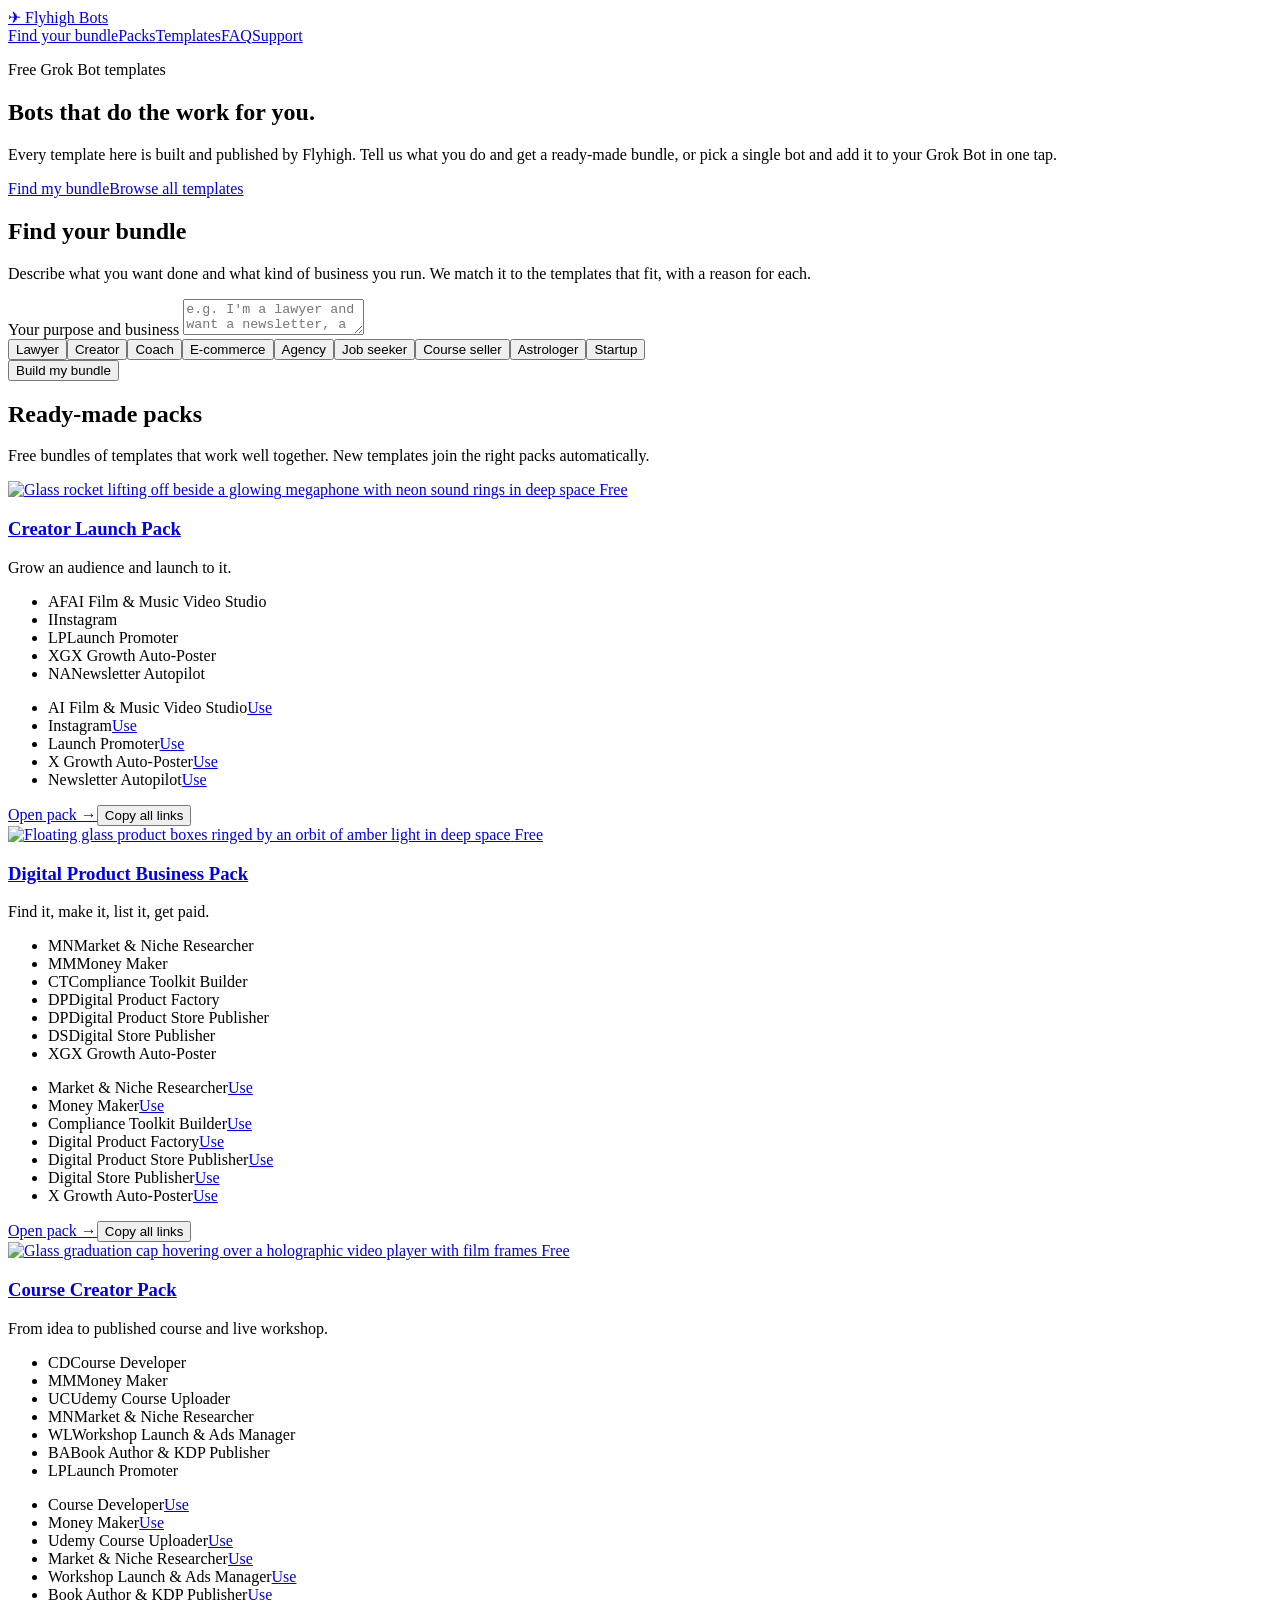
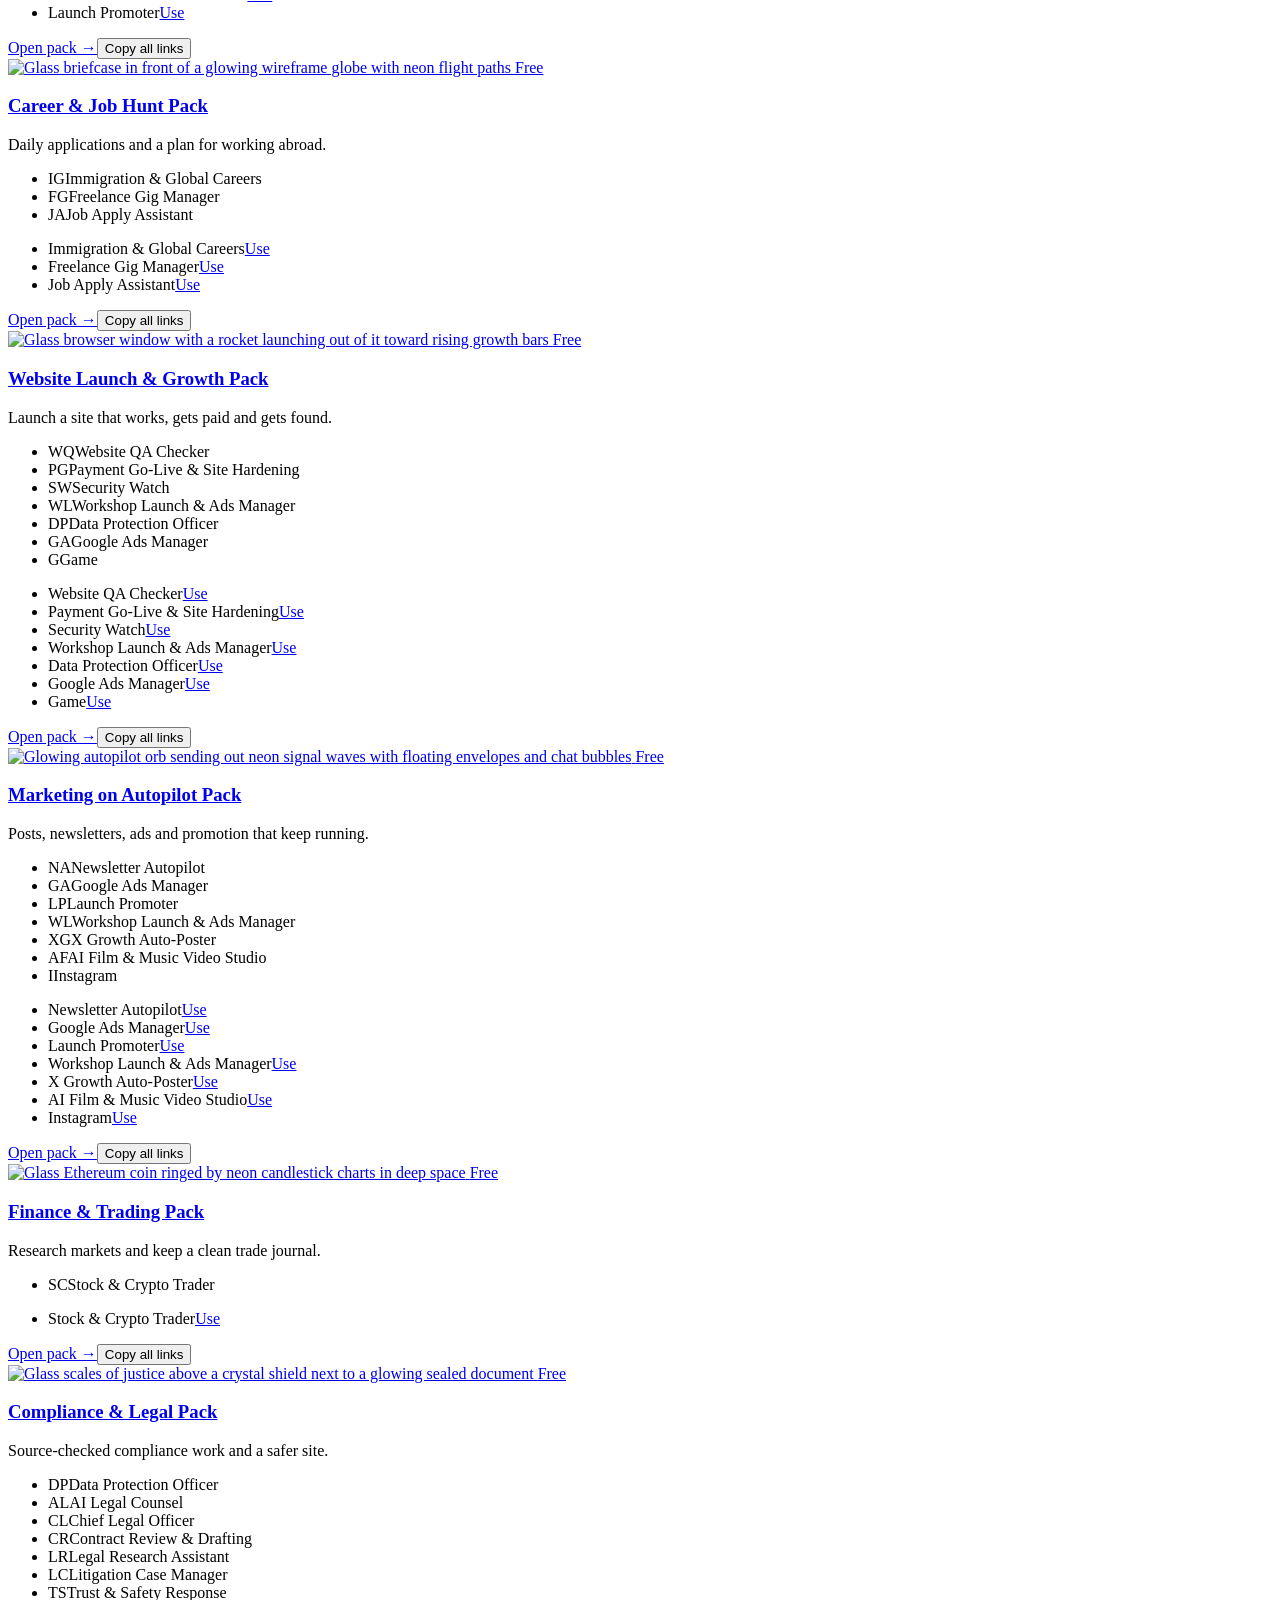
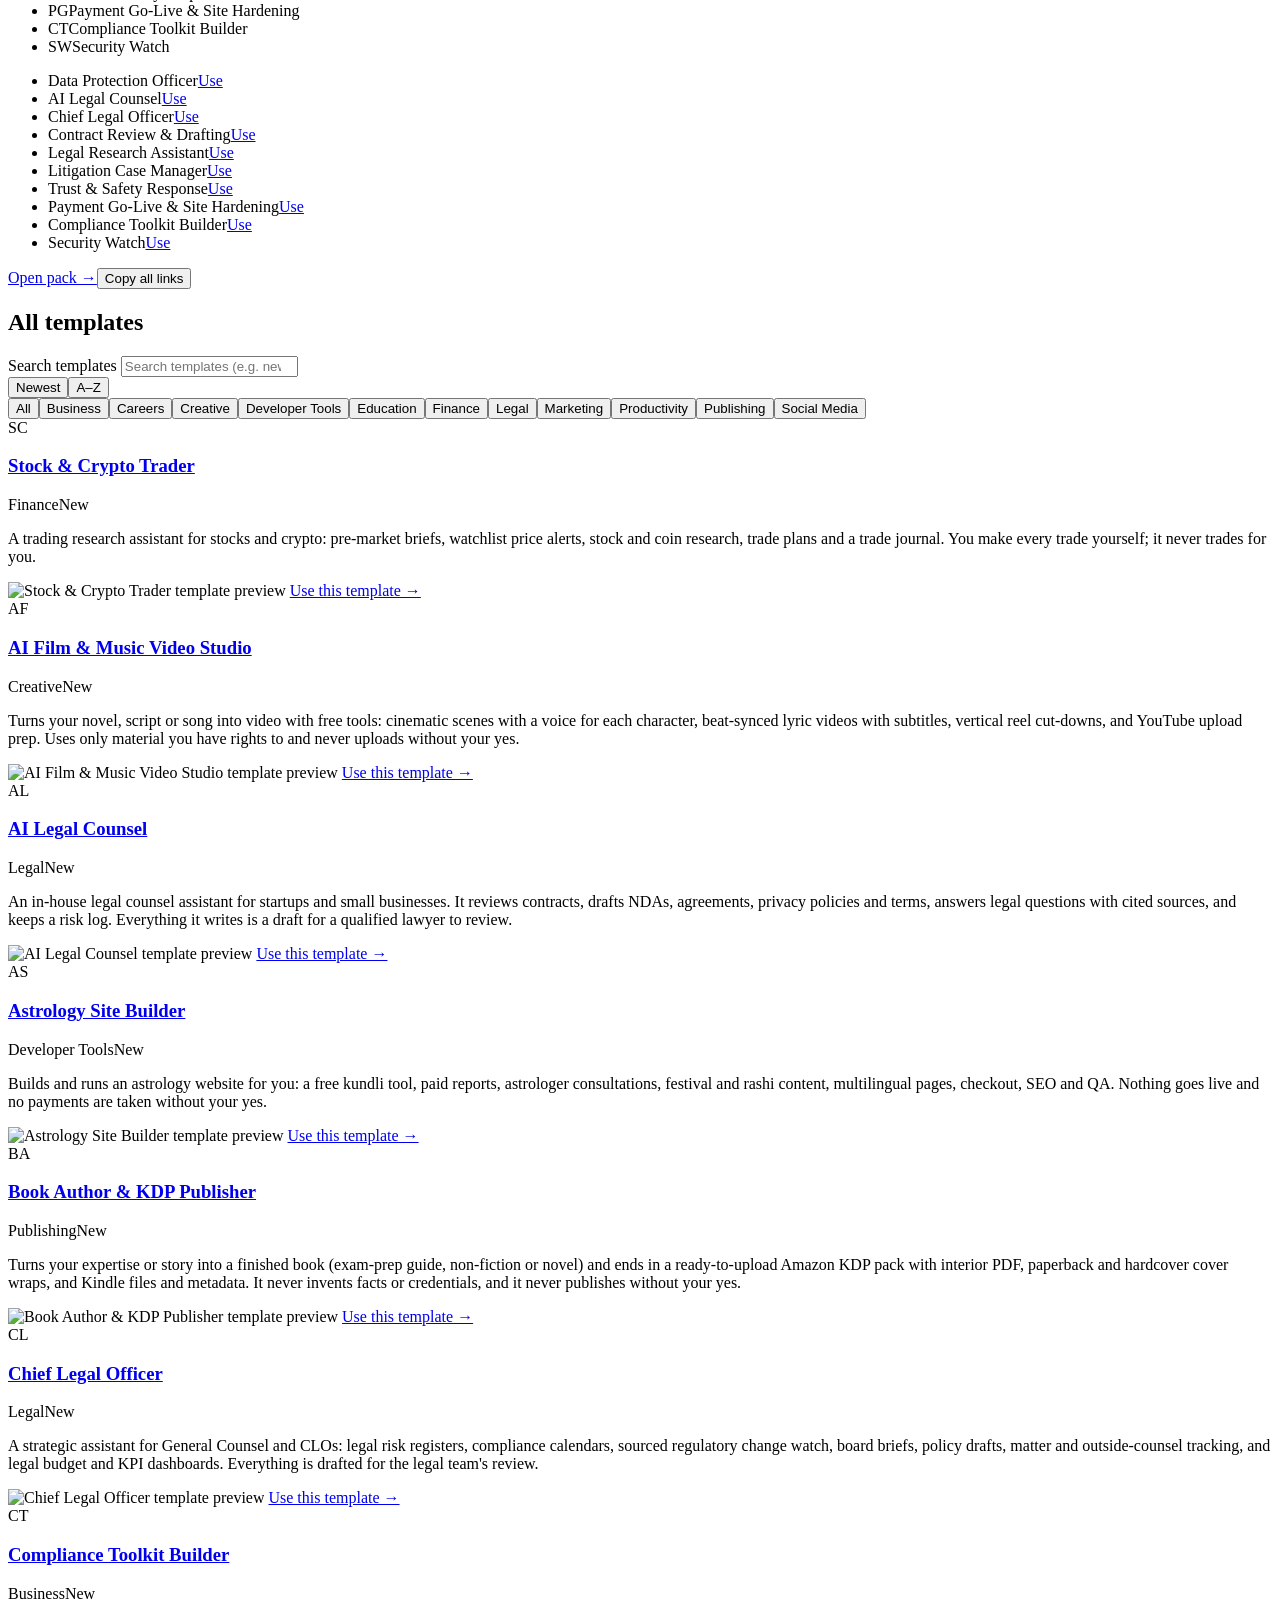
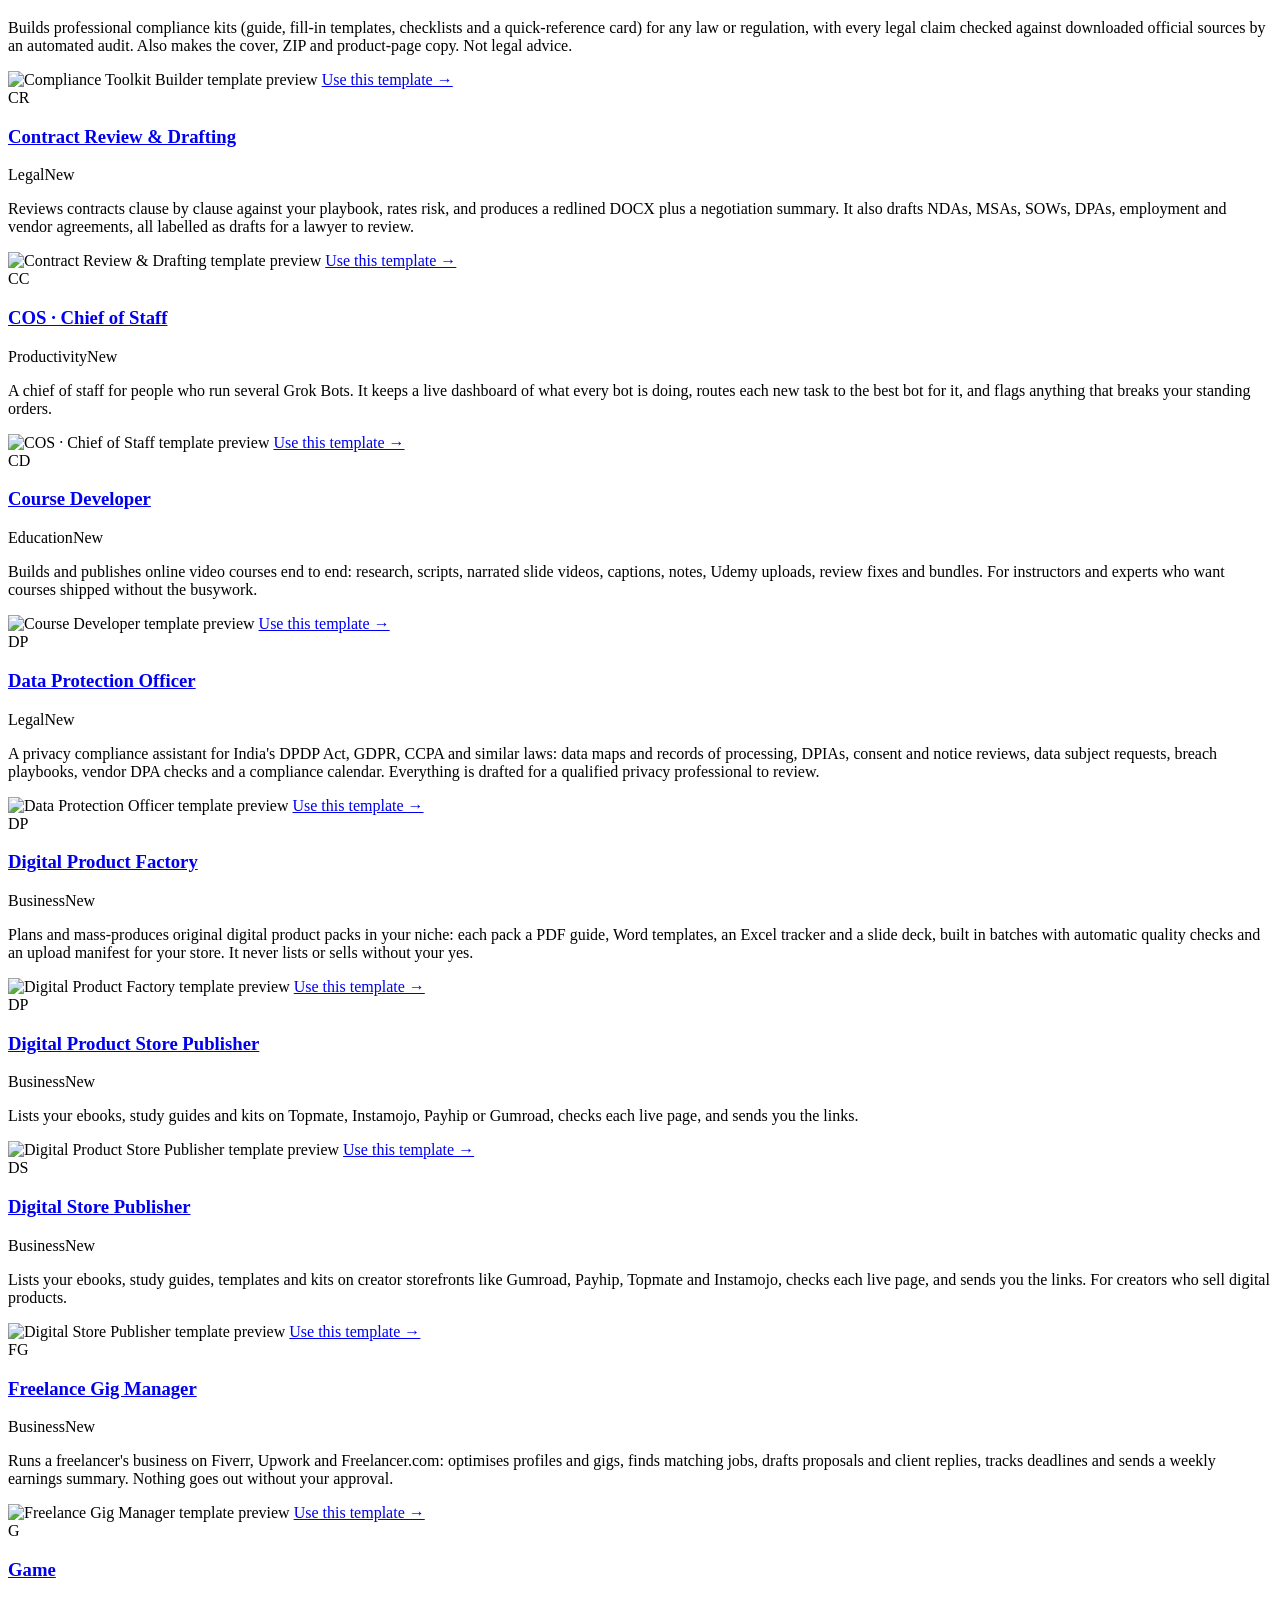
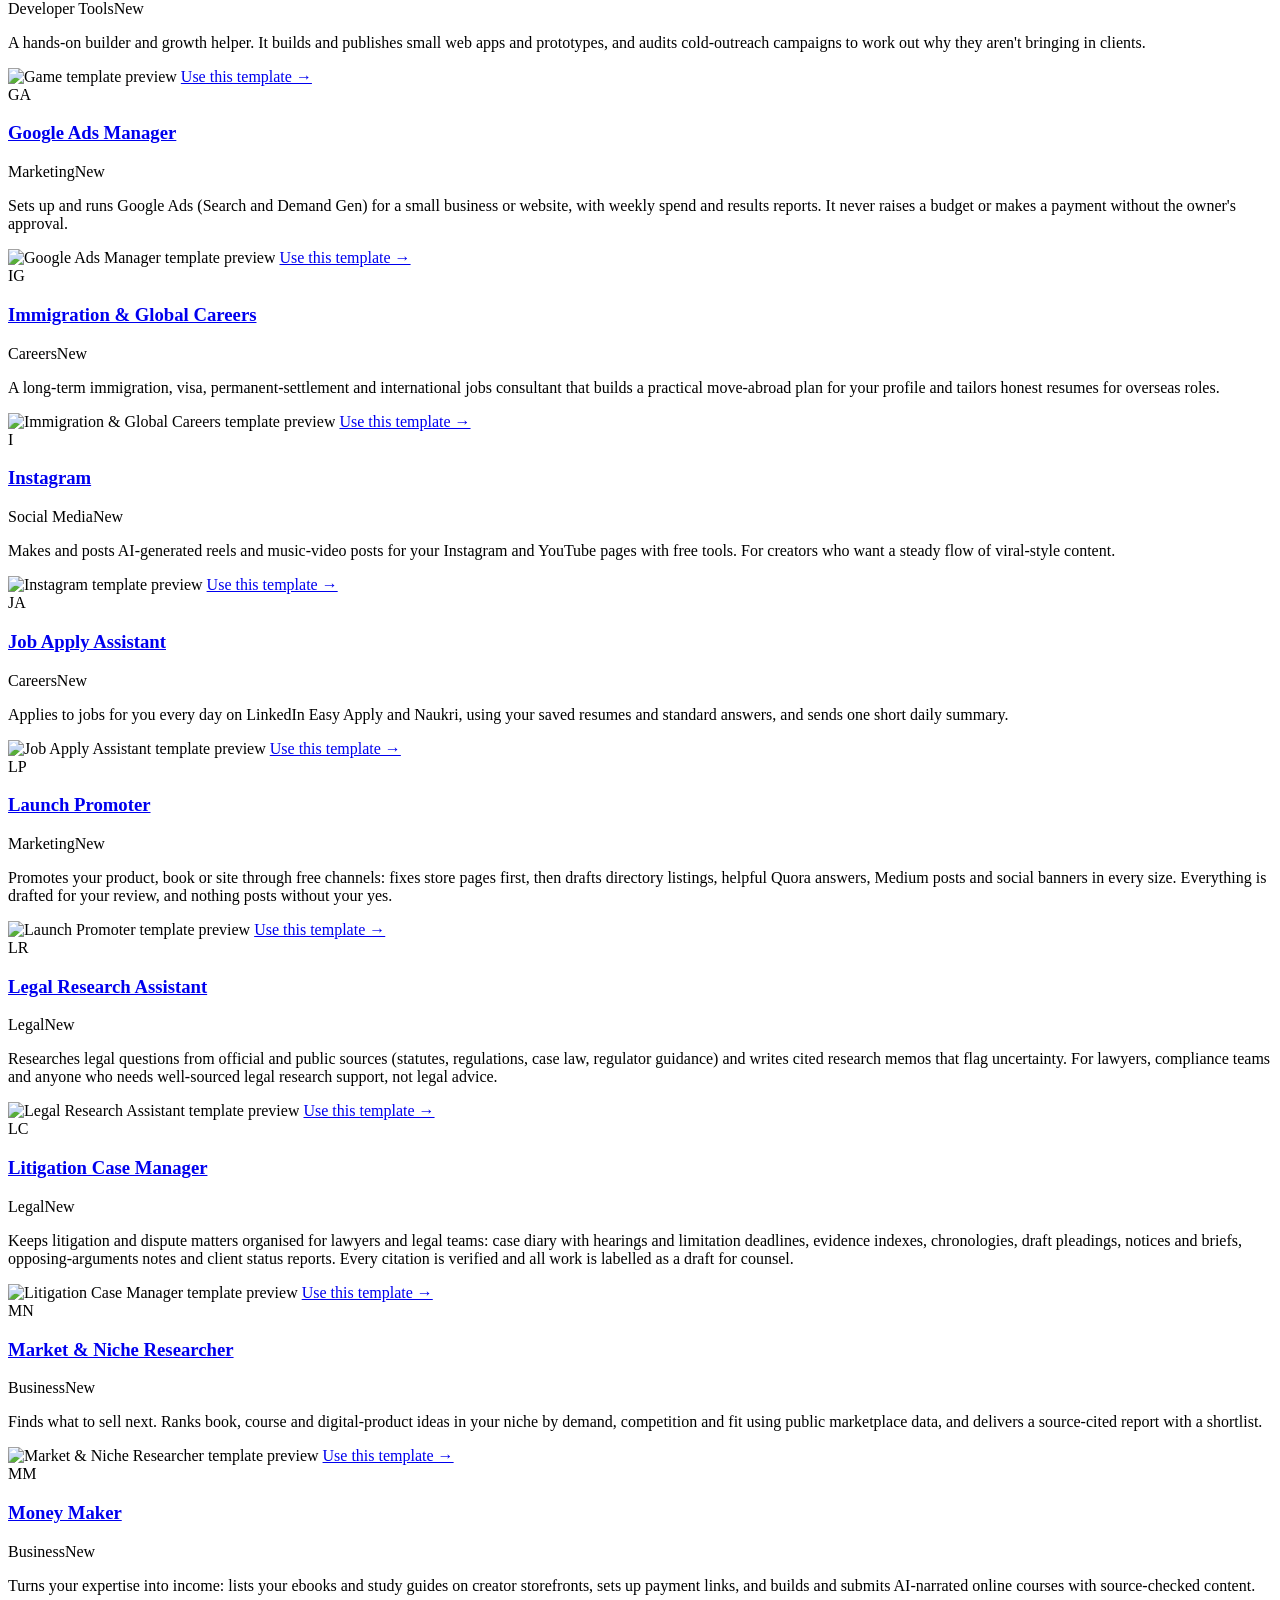
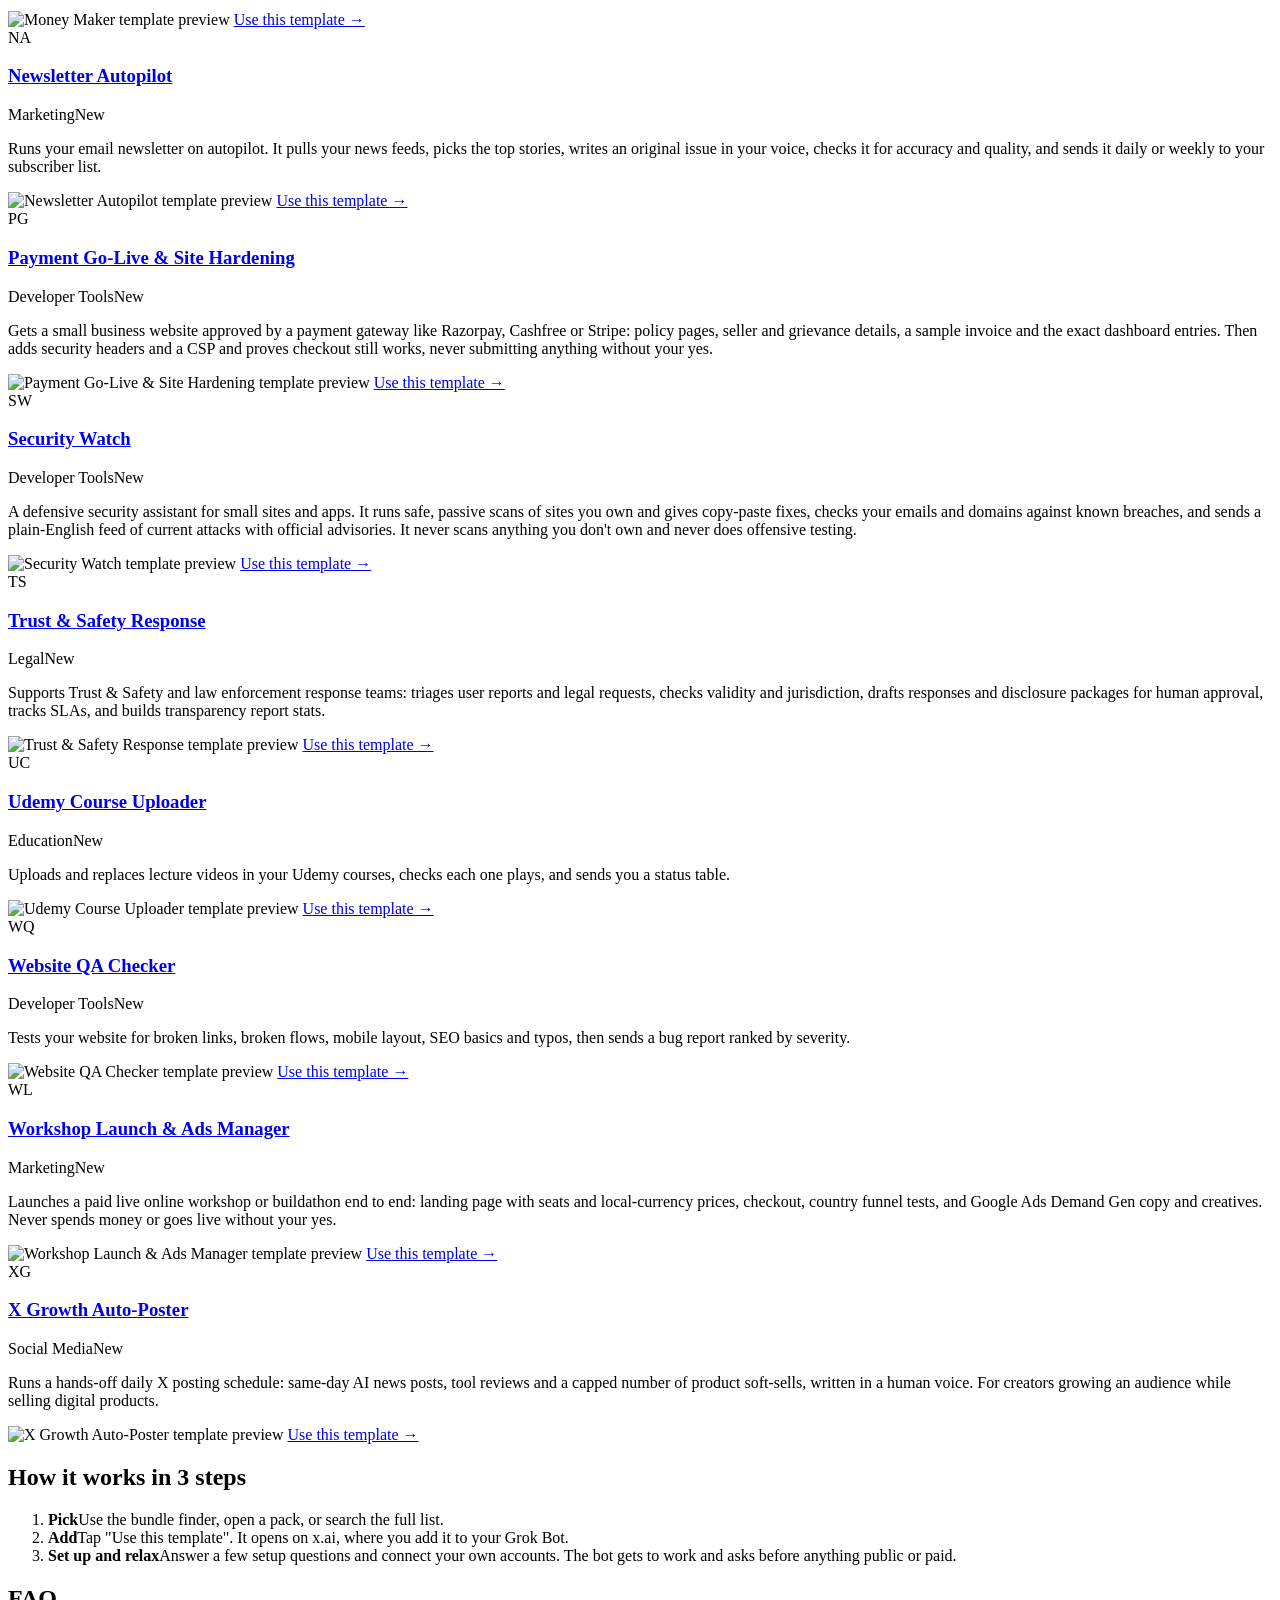
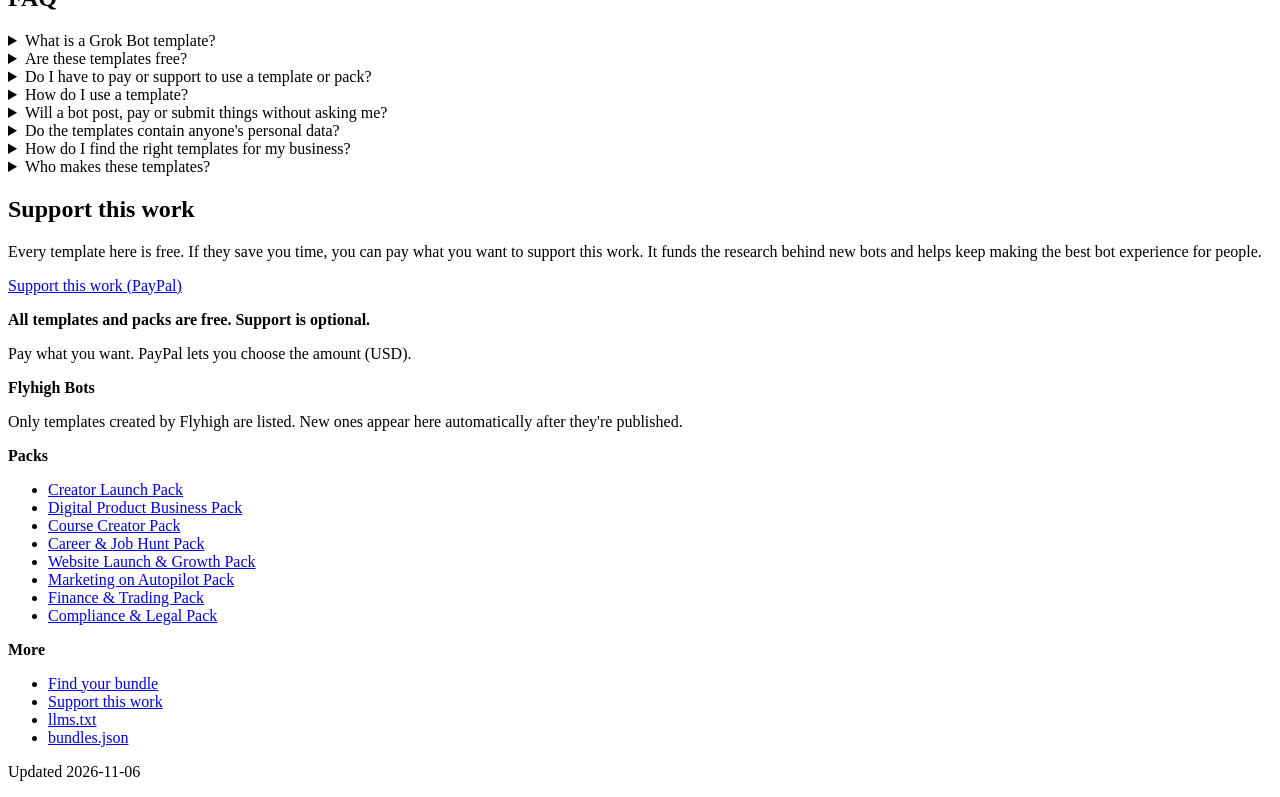
==== commit 7df6c2dd: "Remove EdgeBefore mentions (1/3)" ====
--- a/public/index.html
+++ b/public/index.html
@@ -646,7 +646,7 @@
   <div class="foot-cols">
     <div><b>Flyhigh Bots</b><p>Only templates created by Flyhigh are listed. New ones appear here automatically after they're published.</p></div>
     <div><b>Packs</b><ul><li><a href="/packs/creator-launch">Creator Launch Pack</a></li><li><a href="/packs/digital-product-business">Digital Product Business Pack</a></li><li><a href="/packs/course-creator">Course Creator Pack</a></li><li><a href="/packs/career-job-hunt">Career &amp; Job Hunt Pack</a></li><li><a href="/packs/website-launch-growth">Website Launch &amp; Growth Pack</a></li><li><a href="/packs/marketing-autopilot">Marketing on Autopilot Pack</a></li><li><a href="/packs/finance-trading">Finance &amp; Trading Pack</a></li><li><a href="/packs/compliance-legal">Compliance &amp; Legal Pack</a></li></ul></div>
-    <div><b>More</b><ul><li><a href="/#finder">Find your bundle</a></li><li><a href="/#support">Support this work</a></li><li><a href="https://www.edgebefore.com/bots.html">Also on EdgeBefore</a></li><li><a href="/llms.txt">llms.txt</a></li><li><a href="/bundles.json">bundles.json</a></li></ul></div>
+    <div><b>More</b><ul><li><a href="/#finder">Find your bundle</a></li><li><a href="/#support">Support this work</a></li><li><a href="/llms.txt">llms.txt</a></li><li><a href="/bundles.json">bundles.json</a></li></ul></div>
   </div>
   <p class="small">Updated <time datetime="2026-11-06T06:05:36.708Z">2026-11-06</time></p>
 </footer>
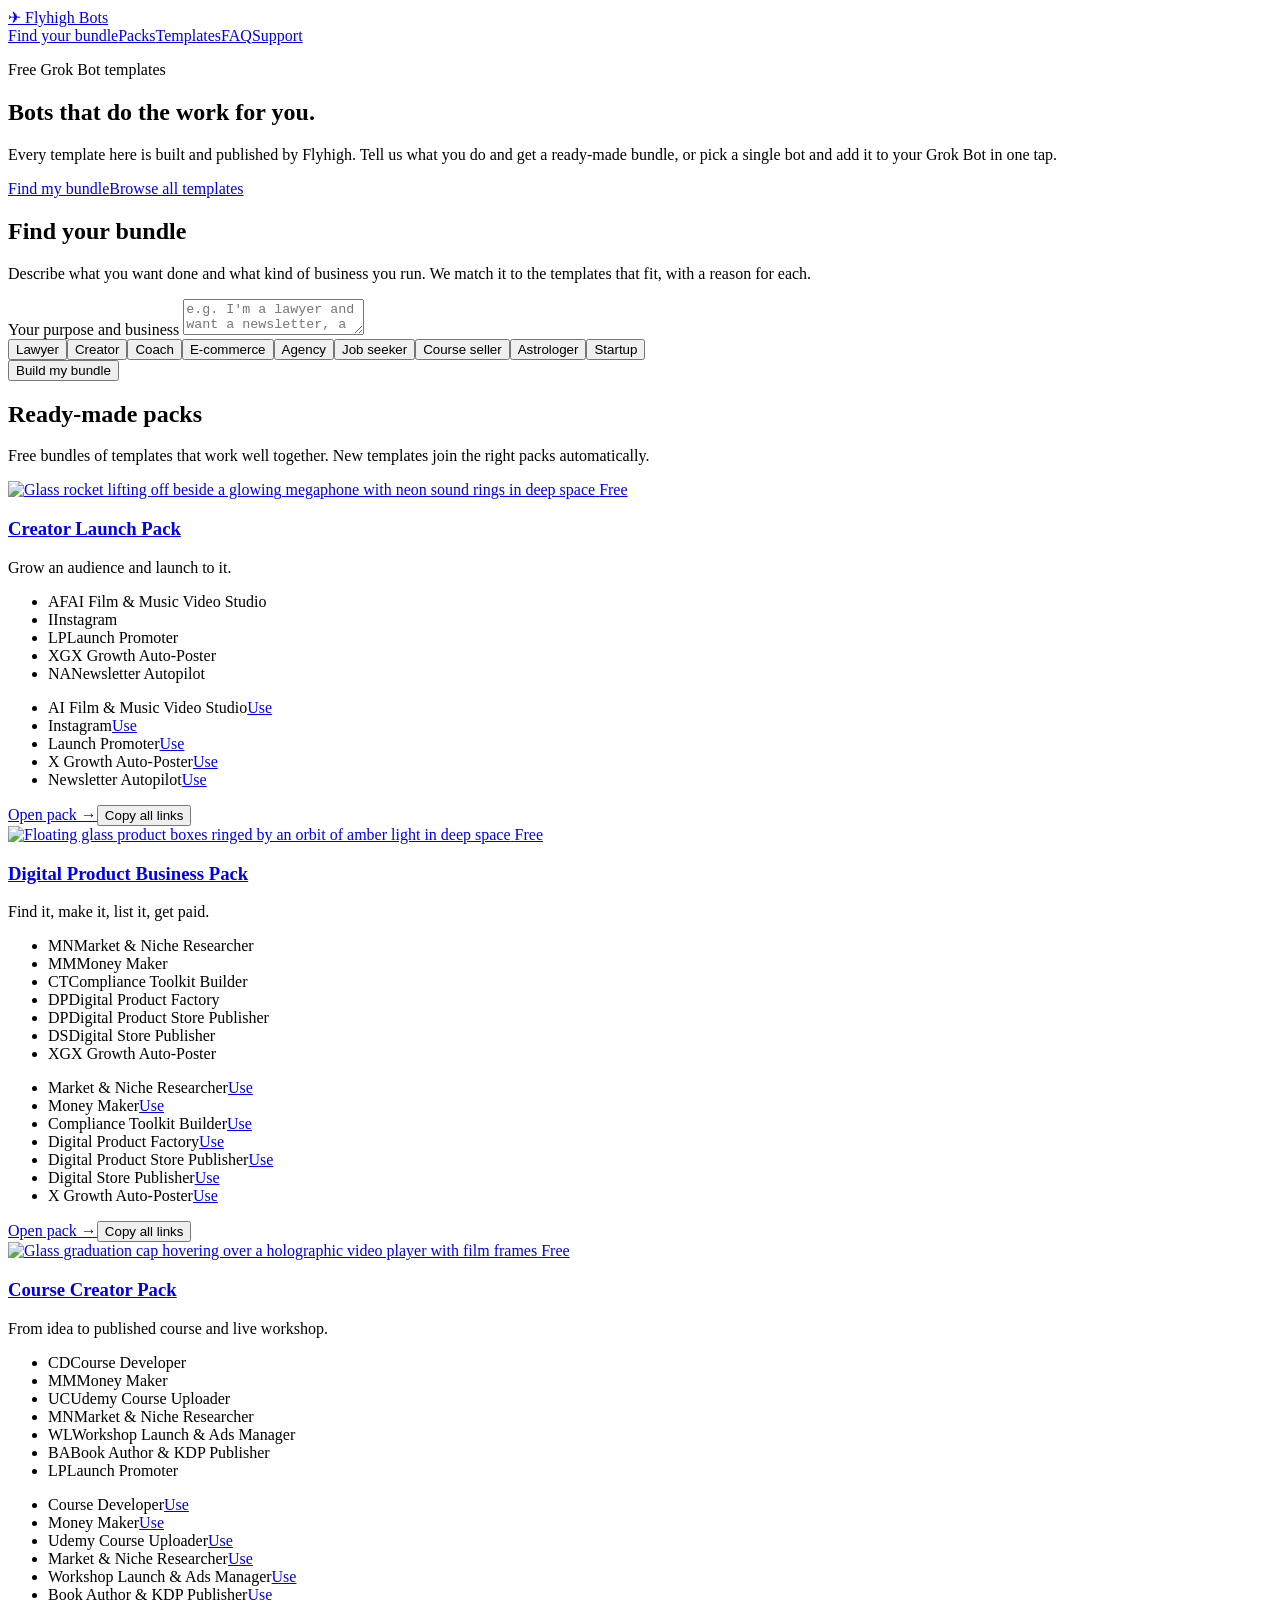
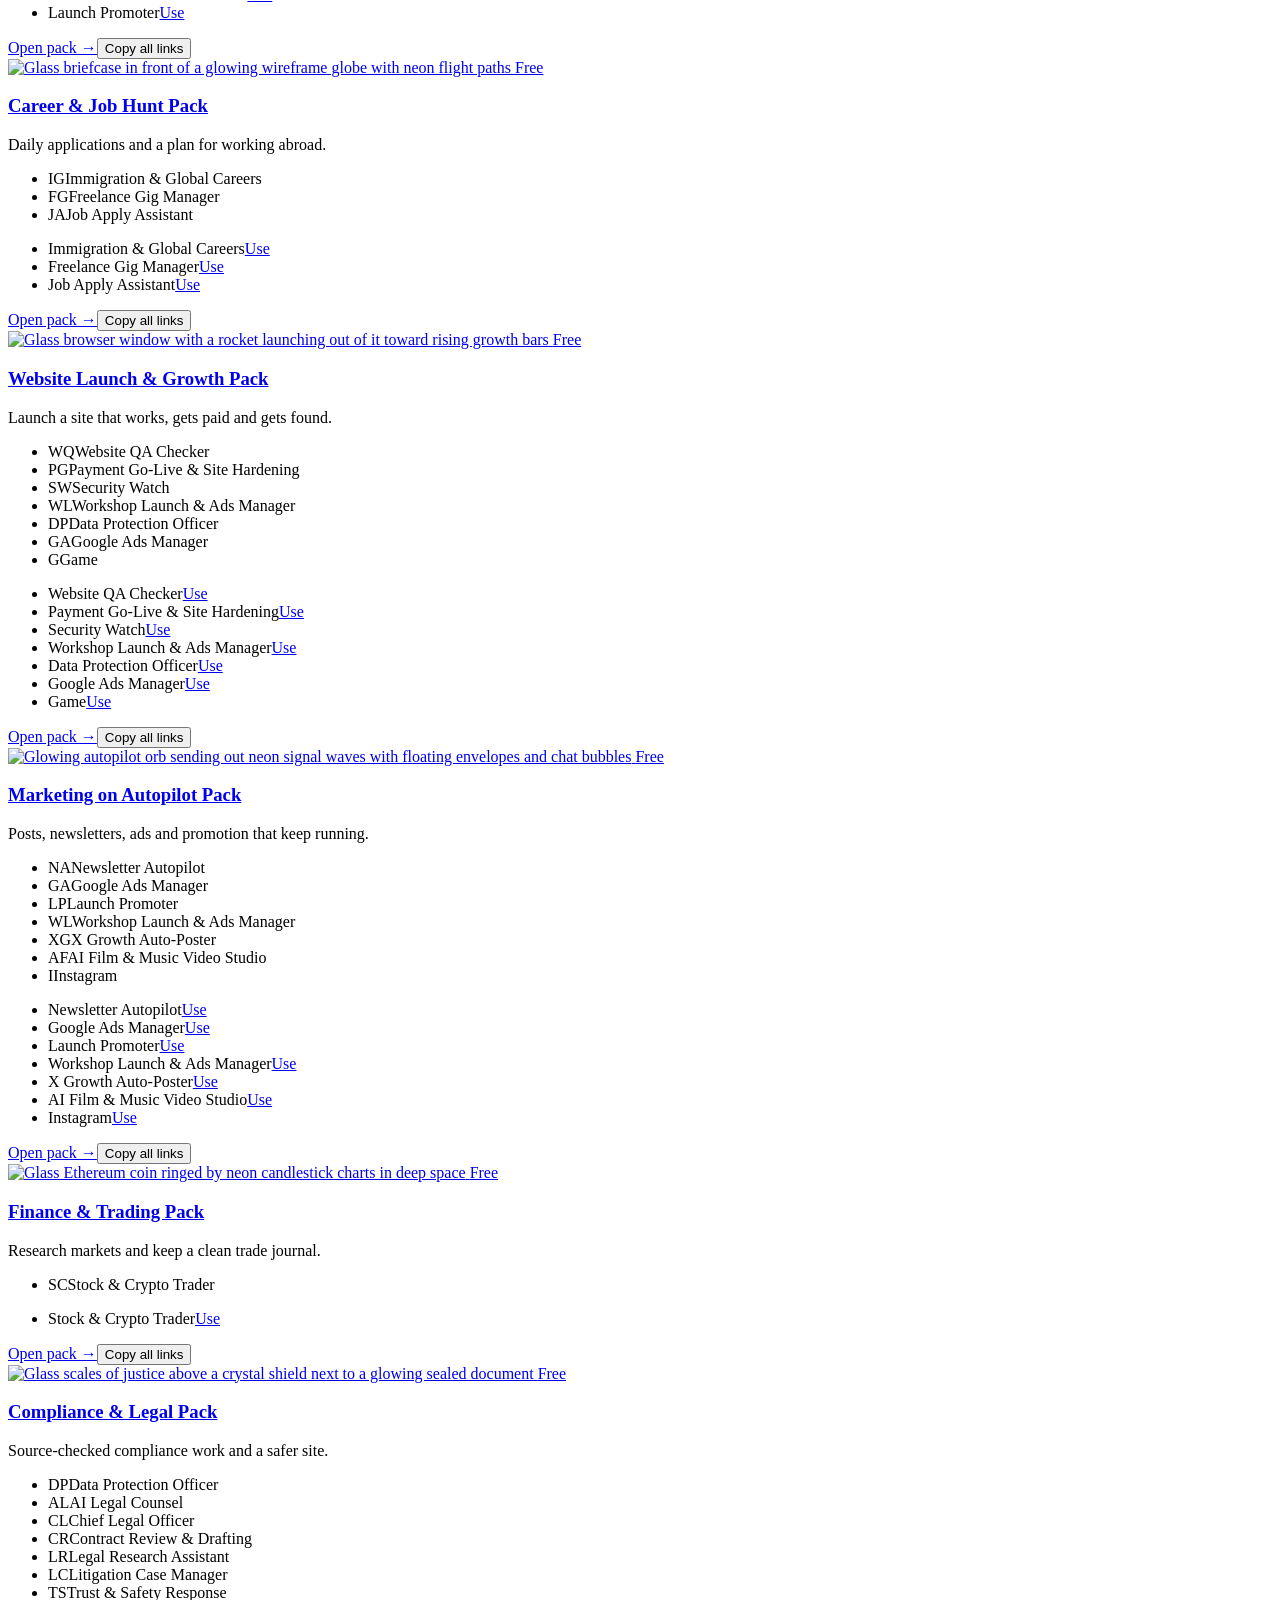
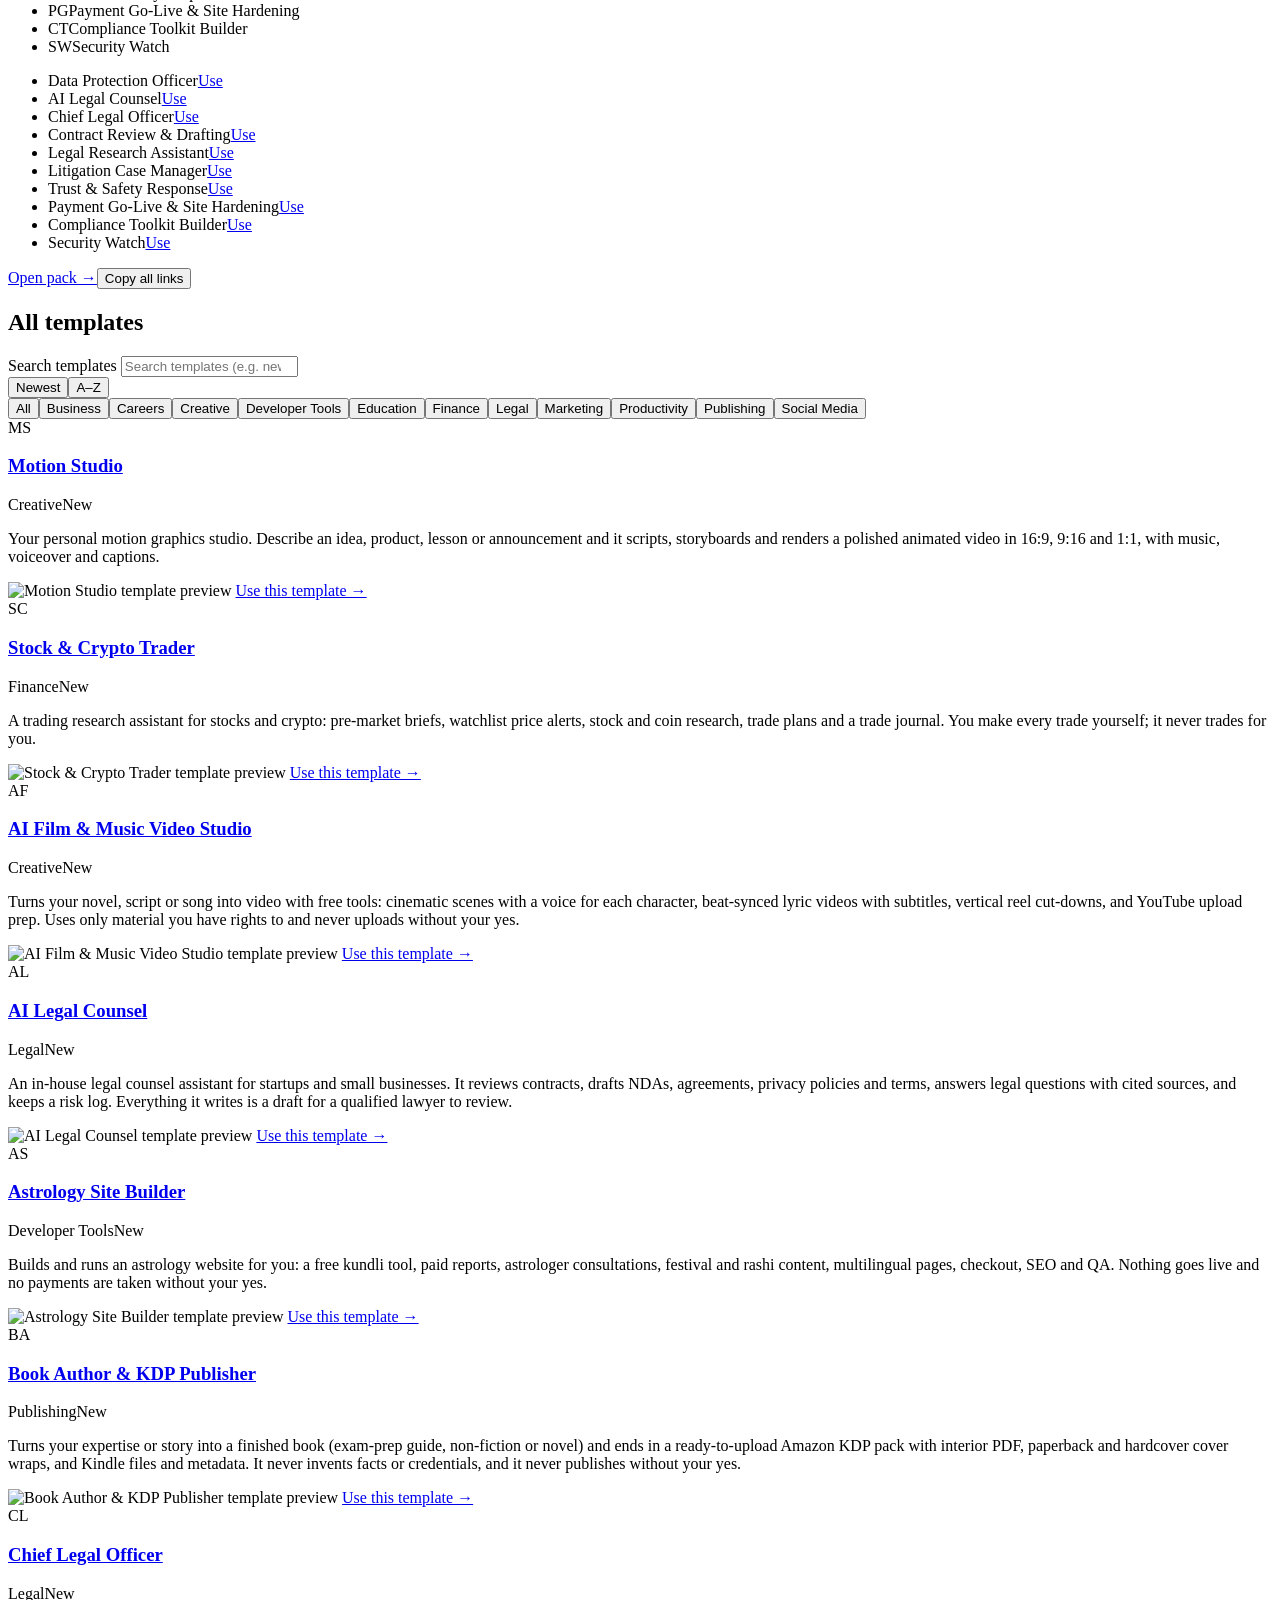
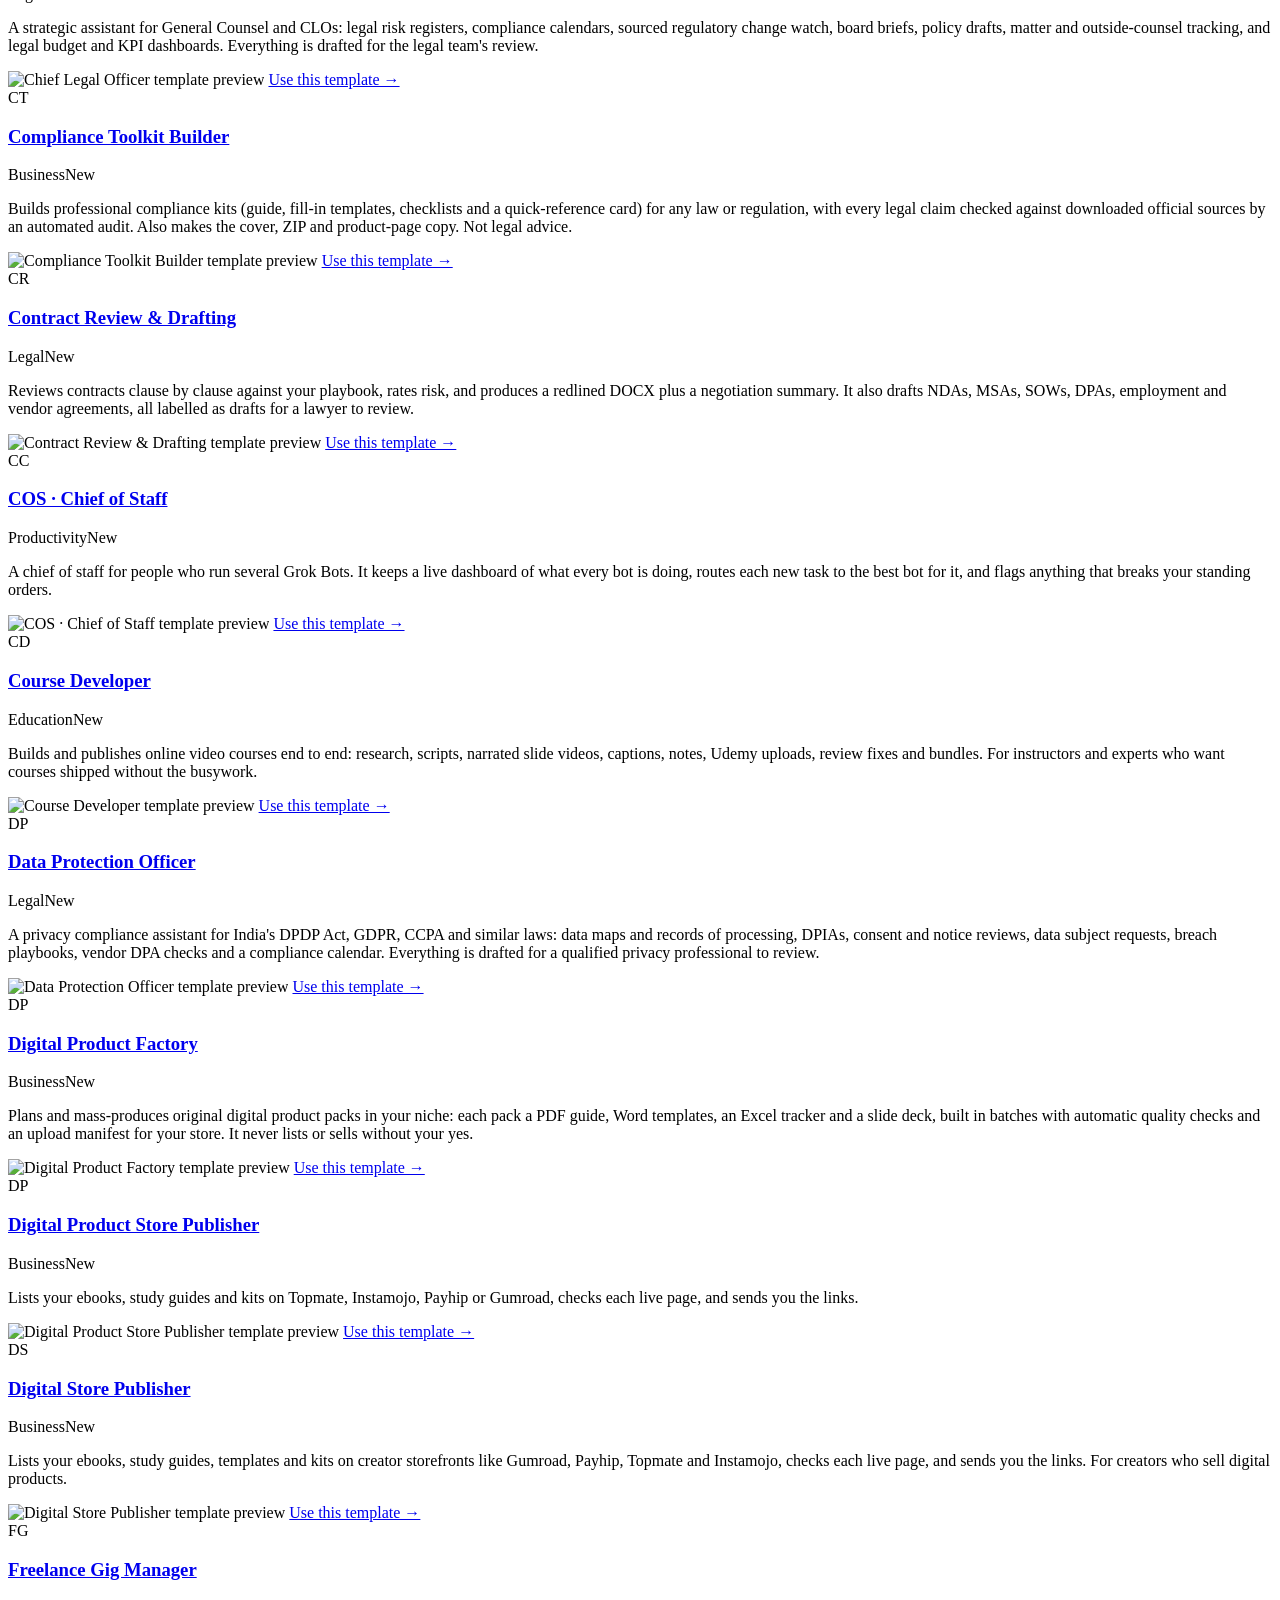
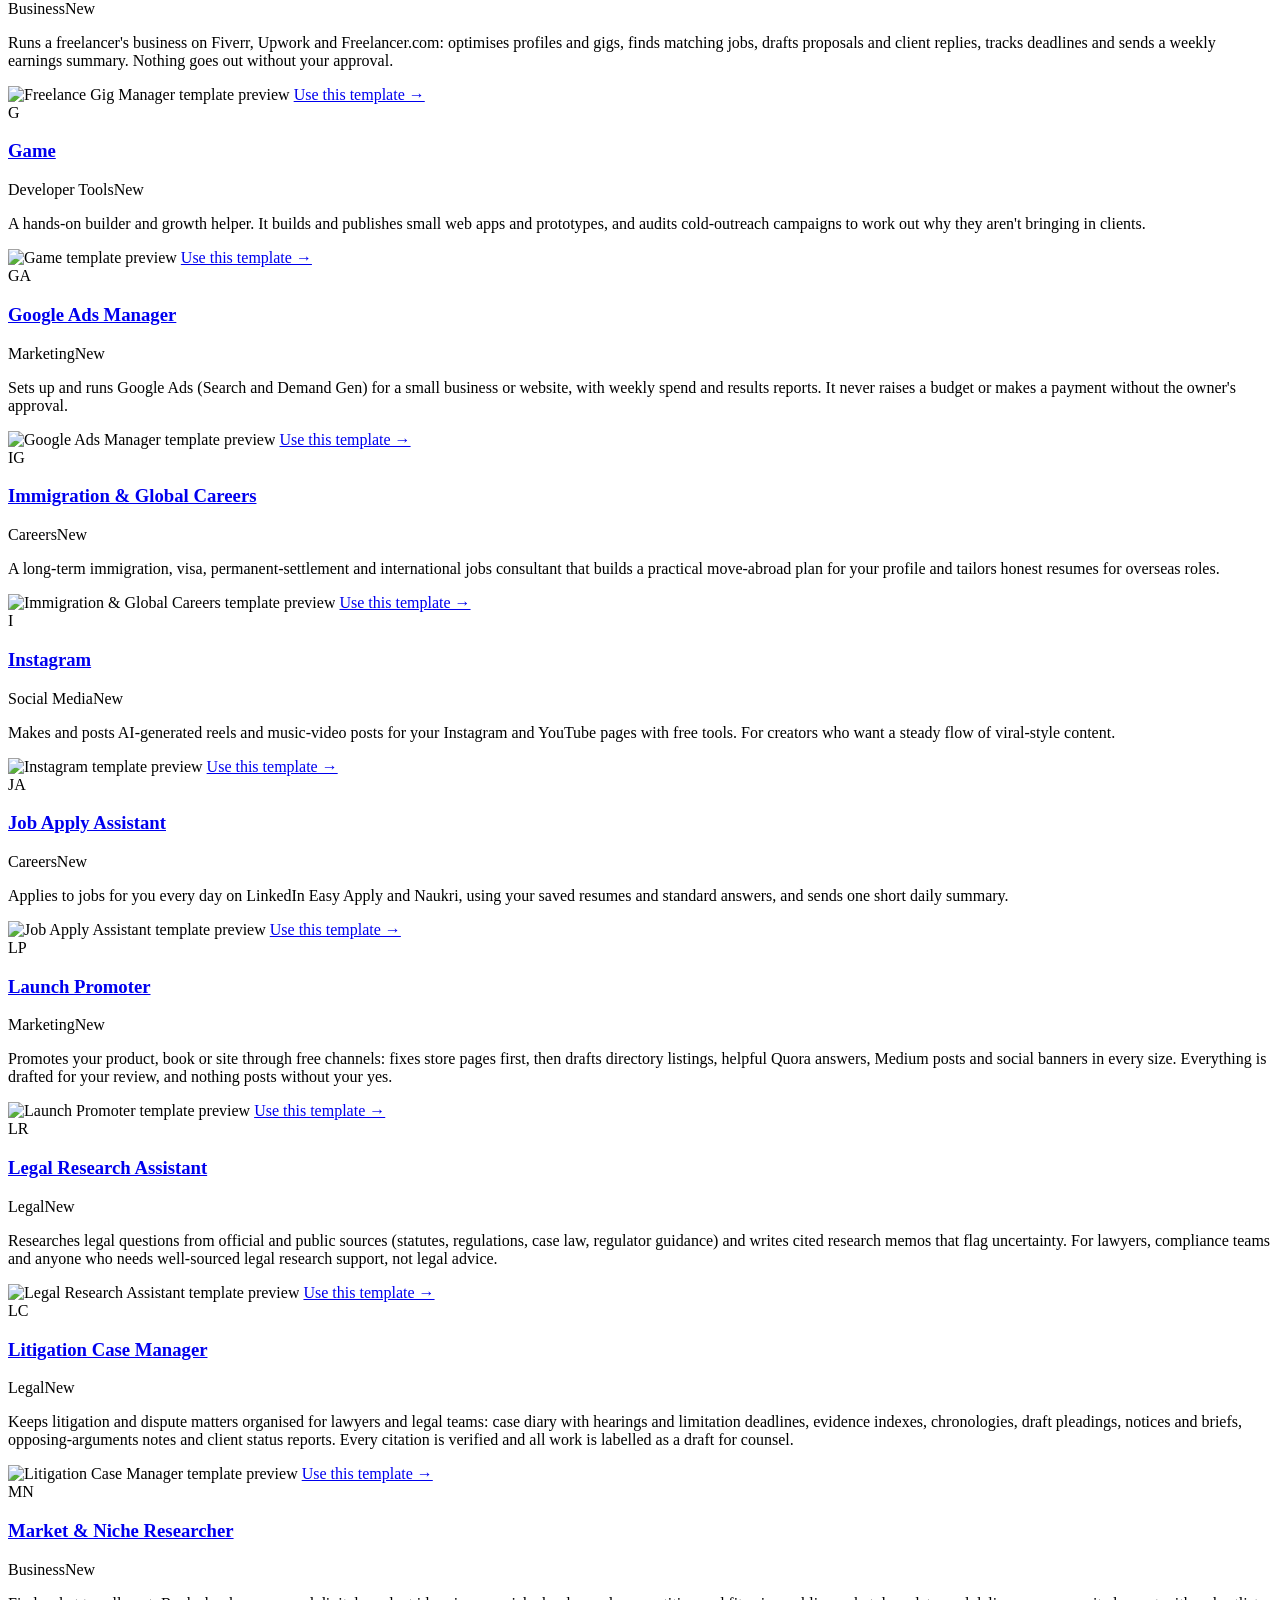
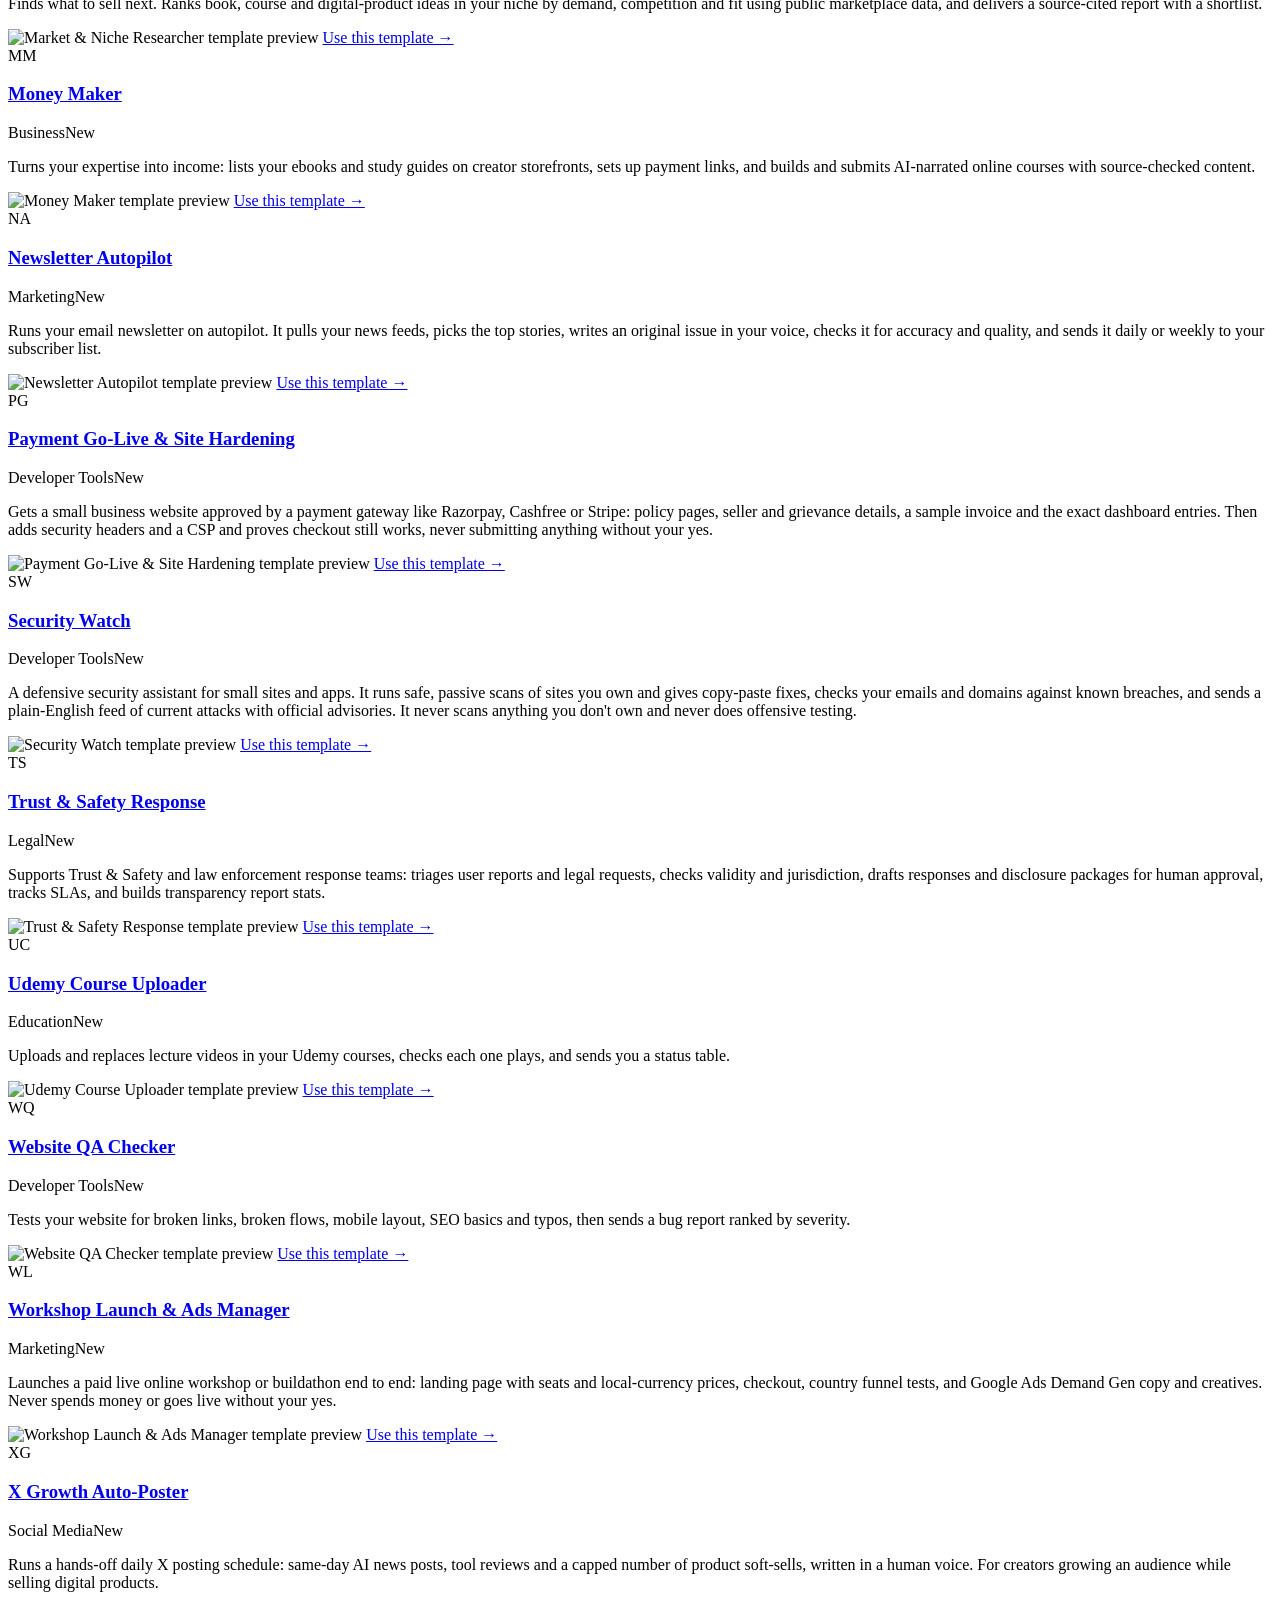
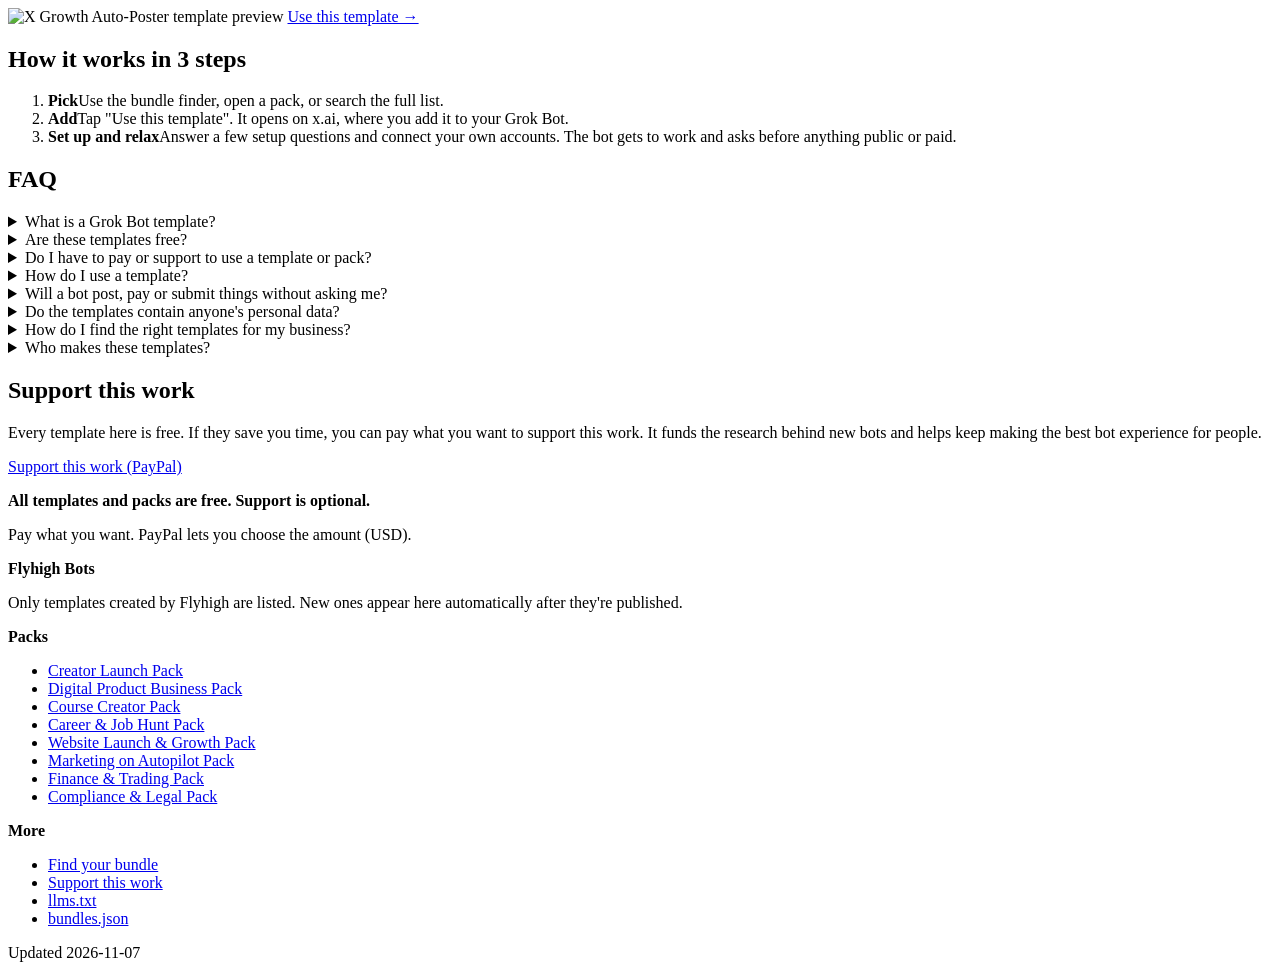
==== commit a6bb183b: "Add Motion Studio template" ====
--- a/public/index.html
+++ b/public/index.html
@@ -26,7 +26,7 @@
 <link rel="alternate" type="text/plain" href="/llms.txt" title="LLM summary">
 <link rel="stylesheet" href="/styles.css">
 <script type="application/ld+json">{"@context":"https://schema.org","@type":"WebSite","name":"Flyhigh Bots","url":"https://flyhigh-bots.vercel.app/","description":"Free, ready-to-use Grok Bot templates by Flyhigh for job hunting, courses, digital products, websites, compliance, newsletters, ads and social media. Find the right bundle for your business in seconds.","publisher":{"@type":"Person","name":"Flyhigh"},"potentialAction":{"@type":"SearchAction","target":{"@type":"EntryPoint","urlTemplate":"https://flyhigh-bots.vercel.app/?q={search_term_string}#templates"},"query-input":"required name=search_term_string"}}</script>
-<script type="application/ld+json">{"@context":"https://schema.org","@type":"ItemList","name":"Grok Bot templates by Flyhigh","itemListOrder":"https://schema.org/ItemListOrderDescending","numberOfItems":33,"itemListElement":[{"@type":"ListItem","position":1,"item":{"@type":"SoftwareApplication","name":"Stock & Crypto Trader","description":"A trading research assistant for stocks and crypto: pre-market briefs, watchlist price alerts, stock and coin research, trade plans and a trade journal. You make every trade yourself; it never trades for you.","url":"https://x.ai/bot/jxKUCaf158ut-7XwSQ_u4","image":"https://x.ai/bot/jxKUCaf158ut-7XwSQ_u4/opengraph-image-bntnog?e81aaf2c58b21051","applicationCategory":"BusinessApplication","applicationSubCategory":"Finance","operatingSystem":"Web","isAccessibleForFree":true,"offers":{"@type":"Offer","price":"0","priceCurrency":"USD"},"author":{"@type":"Person","name":"Flyhigh"},"datePublished":"2026-11-06"}},{"@type":"ListItem","position":2,"item":{"@type":"SoftwareApplication","name":"AI Film & Music Video Studio","description":"Turns your novel, script or song into video with free tools: cinematic scenes with a voice for each character, beat-synced lyric videos with subtitles, vertical reel cut-downs, and YouTube upload prep. Uses only material you have rights to and never uploads without your yes.","url":"https://x.ai/bot/T4hPZmv7opPaFWZUtmdf6","image":"https://x.ai/bot/T4hPZmv7opPaFWZUtmdf6/opengraph-image-bntnog?e81aaf2c58b21051","applicationCategory":"BusinessApplication","applicationSubCategory":"Creative","operatingSystem":"Web","isAccessibleForFree":true,"offers":{"@type":"Offer","price":"0","priceCurrency":"USD"},"author":{"@type":"Person","name":"Flyhigh"},"datePublished":"2026-10-31"}},{"@type":"ListItem","position":3,"item":{"@type":"SoftwareApplication","name":"AI Legal Counsel","description":"An in-house legal counsel assistant for startups and small businesses. It reviews contracts, drafts NDAs, agreements, privacy policies and terms, answers legal questions with cited sources, and keeps a risk log. Everything it writes is a draft for a qualified lawyer to review.","url":"https://x.ai/bot/0n2IqEnQ_0bUvP6VfPld2","image":"https://x.ai/bot/0n2IqEnQ_0bUvP6VfPld2/opengraph-image-bntnog?e81aaf2c58b21051","applicationCategory":"BusinessApplication","applicationSubCategory":"Legal","operatingSystem":"Web","isAccessibleForFree":true,"offers":{"@type":"Offer","price":"0","priceCurrency":"USD"},"author":{"@type":"Person","name":"Flyhigh"},"datePublished":"2026-10-31"}},{"@type":"ListItem","position":4,"item":{"@type":"SoftwareApplication","name":"Astrology Site Builder","description":"Builds and runs an astrology website for you: a free kundli tool, paid reports, astrologer consultations, festival and rashi content, multilingual pages, checkout, SEO and QA. Nothing goes live and no payments are taken without your yes.","url":"https://x.ai/bot/ytSNYfWUClsFsSB66bjvl","image":"https://x.ai/bot/ytSNYfWUClsFsSB66bjvl/opengraph-image-bntnog?e81aaf2c58b21051","applicationCategory":"BusinessApplication","applicationSubCategory":"Developer Tools","operatingSystem":"Web","isAccessibleForFree":true,"offers":{"@type":"Offer","price":"0","priceCurrency":"USD"},"author":{"@type":"Person","name":"Flyhigh"},"datePublished":"2026-10-31"}},{"@type":"ListItem","position":5,"item":{"@type":"SoftwareApplication","name":"Book Author & KDP Publisher","description":"Turns your expertise or story into a finished book (exam-prep guide, non-fiction or novel) and ends in a ready-to-upload Amazon KDP pack with interior PDF, paperback and hardcover cover wraps, and Kindle files and metadata. It never invents facts or credentials, and it never publishes without your yes.","url":"https://x.ai/bot/iVHerKbstiZv-86EUEaOh","image":"https://x.ai/bot/iVHerKbstiZv-86EUEaOh/opengraph-image-bntnog?e81aaf2c58b21051","applicationCategory":"BusinessApplication","applicationSubCategory":"Publishing","operatingSystem":"Web","isAccessibleForFree":true,"offers":{"@type":"Offer","price":"0","priceCurrency":"USD"},"author":{"@type":"Person","name":"Flyhigh"},"datePublished":"2026-10-31"}},{"@type":"ListItem","position":6,"item":{"@type":"SoftwareApplication","name":"Chief Legal Officer","description":"A strategic assistant for General Counsel and CLOs: legal risk registers, compliance calendars, sourced regulatory change watch, board briefs, policy drafts, matter and outside-counsel tracking, and legal budget and KPI dashboards. Everything is drafted for the legal team's review.","url":"https://x.ai/bot/uZa09Jz7CzA_yDqgCNw5a","image":"https://x.ai/bot/uZa09Jz7CzA_yDqgCNw5a/opengraph-image-bntnog?e81aaf2c58b21051","applicationCategory":"BusinessApplication","applicationSubCategory":"Legal","operatingSystem":"Web","isAccessibleForFree":true,"offers":{"@type":"Offer","price":"0","priceCurrency":"USD"},"author":{"@type":"Person","name":"Flyhigh"},"datePublished":"2026-10-31"}},{"@type":"ListItem","position":7,"item":{"@type":"SoftwareApplication","name":"Compliance Toolkit Builder","description":"Builds professional compliance kits (guide, fill-in templates, checklists and a quick-reference card) for any law or regulation, with every legal claim checked against downloaded official sources by an automated audit. Also makes the cover, ZIP and product-page copy. Not legal advice.","url":"https://x.ai/bot/Bwul3tQqYCM5iYBVyBHdC","image":"https://x.ai/bot/Bwul3tQqYCM5iYBVyBHdC/opengraph-image-bntnog?e81aaf2c58b21051","applicationCategory":"BusinessApplication","applicationSubCategory":"Business","operatingSystem":"Web","isAccessibleForFree":true,"offers":{"@type":"Offer","price":"0","priceCurrency":"USD"},"author":{"@type":"Person","name":"Flyhigh"},"datePublished":"2026-10-31"}},{"@type":"ListItem","position":8,"item":{"@type":"SoftwareApplication","name":"Contract Review & Drafting","description":"Reviews contracts clause by clause against your playbook, rates risk, and produces a redlined DOCX plus a negotiation summary. It also drafts NDAs, MSAs, SOWs, DPAs, employment and vendor agreements, all labelled as drafts for a lawyer to review.","url":"https://x.ai/bot/VM3fu8RV178aDO4nvAnL_","image":"https://x.ai/bot/VM3fu8RV178aDO4nvAnL_/opengraph-image-bntnog?e81aaf2c58b21051","applicationCategory":"BusinessApplication","applicationSubCategory":"Legal","operatingSystem":"Web","isAccessibleForFree":true,"offers":{"@type":"Offer","price":"0","priceCurrency":"USD"},"author":{"@type":"Person","name":"Flyhigh"},"datePublished":"2026-10-31"}},{"@type":"ListItem","position":9,"item":{"@type":"SoftwareApplication","name":"COS · Chief of Staff","description":"A chief of staff for people who run several Grok Bots. It keeps a live dashboard of what every bot is doing, routes each new task to the best bot for it, and flags anything that breaks your standing orders.","url":"https://x.ai/bot/y76EVfCckjxia46t3oD1P","image":"https://x.ai/bot/y76EVfCckjxia46t3oD1P/opengraph-image-bntnog?e81aaf2c58b21051","applicationCategory":"BusinessApplication","applicationSubCategory":"Productivity","operatingSystem":"Web","isAccessibleForFree":true,"offers":{"@type":"Offer","price":"0","priceCurrency":"USD"},"author":{"@type":"Person","name":"Flyhigh"},"datePublished":"2026-10-31"}},{"@type":"ListItem","position":10,"item":{"@type":"SoftwareApplication","name":"Course Developer","description":"Builds and publishes online video courses end to end: research, scripts, narrated slide videos, captions, notes, Udemy uploads, review fixes and bundles. For instructors and experts who want courses shipped without the busywork.","url":"https://x.ai/bot/TQSKNQ4yxMy0f1SoJp_Nr","image":"https://x.ai/bot/TQSKNQ4yxMy0f1SoJp_Nr/opengraph-image-bntnog?e81aaf2c58b21051","applicationCategory":"BusinessApplication","applicationSubCategory":"Education","operatingSystem":"Web","isAccessibleForFree":true,"offers":{"@type":"Offer","price":"0","priceCurrency":"USD"},"author":{"@type":"Person","name":"Flyhigh"},"datePublished":"2026-10-31"}},{"@type":"ListItem","position":11,"item":{"@type":"SoftwareApplication","name":"Data Protection Officer","description":"A privacy compliance assistant for India's DPDP Act, GDPR, CCPA and similar laws: data maps and records of processing, DPIAs, consent and notice reviews, data subject requests, breach playbooks, vendor DPA checks and a compliance calendar. Everything is drafted for a qualified privacy professional to review.","url":"https://x.ai/bot/0e9DsH6BB8b8XXUz5p0dB","image":"https://x.ai/bot/0e9DsH6BB8b8XXUz5p0dB/opengraph-image-bntnog?e81aaf2c58b21051","applicationCategory":"BusinessApplication","applicationSubCategory":"Legal","operatingSystem":"Web","isAccessibleForFree":true,"offers":{"@type":"Offer","price":"0","priceCurrency":"USD"},"author":{"@type":"Person","name":"Flyhigh"},"datePublished":"2026-10-31"}},{"@type":"ListItem","position":12,"item":{"@type":"SoftwareApplication","name":"Digital Product Factory","description":"Plans and mass-produces original digital product packs in your niche: each pack a PDF guide, Word templates, an Excel tracker and a slide deck, built in batches with automatic quality checks and an upload manifest for your store. It never lists or sells without your yes.","url":"https://x.ai/bot/9ArJ-aBLvVLytHkmesoMp","image":"https://x.ai/bot/9ArJ-aBLvVLytHkmesoMp/opengraph-image-bntnog?e81aaf2c58b21051","applicationCategory":"BusinessApplication","applicationSubCategory":"Business","operatingSystem":"Web","isAccessibleForFree":true,"offers":{"@type":"Offer","price":"0","priceCurrency":"USD"},"author":{"@type":"Person","name":"Flyhigh"},"datePublished":"2026-10-31"}},{"@type":"ListItem","position":13,"item":{"@type":"SoftwareApplication","name":"Digital Product Store Publisher","description":"Lists your ebooks, study guides and kits on Topmate, Instamojo, Payhip or Gumroad, checks each live page, and sends you the links.","url":"https://x.ai/bot/fogbsjBp7WD2alude46jf","image":"https://x.ai/bot/fogbsjBp7WD2alude46jf/opengraph-image-bntnog?e81aaf2c58b21051","applicationCategory":"BusinessApplication","applicationSubCategory":"Business","operatingSystem":"Web","isAccessibleForFree":true,"offers":{"@type":"Offer","price":"0","priceCurrency":"USD"},"author":{"@type":"Person","name":"Flyhigh"},"datePublished":"2026-10-31"}},{"@type":"ListItem","position":14,"item":{"@type":"SoftwareApplication","name":"Digital Store Publisher","description":"Lists your ebooks, study guides, templates and kits on creator storefronts like Gumroad, Payhip, Topmate and Instamojo, checks each live page, and sends you the links. For creators who sell digital products.","url":"https://x.ai/bot/uZAGOFzg39b_R-b7-42Qp","image":"https://x.ai/bot/uZAGOFzg39b_R-b7-42Qp/opengraph-image-bntnog?e81aaf2c58b21051","applicationCategory":"BusinessApplication","applicationSubCategory":"Business","operatingSystem":"Web","isAccessibleForFree":true,"offers":{"@type":"Offer","price":"0","priceCurrency":"USD"},"author":{"@type":"Person","name":"Flyhigh"},"datePublished":"2026-10-31"}},{"@type":"ListItem","position":15,"item":{"@type":"SoftwareApplication","name":"Freelance Gig Manager","description":"Runs a freelancer's business on Fiverr, Upwork and Freelancer.com: optimises profiles and gigs, finds matching jobs, drafts proposals and client replies, tracks deadlines and sends a weekly earnings summary. Nothing goes out without your approval.","url":"https://x.ai/bot/5WJkK7JvQnU3dOW8k1Yxb","image":"https://x.ai/bot/5WJkK7JvQnU3dOW8k1Yxb/opengraph-image-bntnog?e81aaf2c58b21051","applicationCategory":"BusinessApplication","applicationSubCategory":"Business","operatingSystem":"Web","isAccessibleForFree":true,"offers":{"@type":"Offer","price":"0","priceCurrency":"USD"},"author":{"@type":"Person","name":"Flyhigh"},"datePublished":"2026-10-31"}},{"@type":"ListItem","position":16,"item":{"@type":"SoftwareApplication","name":"Game","description":"A hands-on builder and growth helper. It builds and publishes small web apps and prototypes, and audits cold-outreach campaigns to work out why they aren't bringing in clients.","url":"https://x.ai/bot/WlSJx_DDaSB4vvDBPqrOP","image":"https://x.ai/bot/WlSJx_DDaSB4vvDBPqrOP/opengraph-image-bntnog?e81aaf2c58b21051","applicationCategory":"BusinessApplication","applicationSubCategory":"Developer Tools","operatingSystem":"Web","isAccessibleForFree":true,"offers":{"@type":"Offer","price":"0","priceCurrency":"USD"},"author":{"@type":"Person","name":"Flyhigh"},"datePublished":"2026-10-31"}},{"@type":"ListItem","position":17,"item":{"@type":"SoftwareApplication","name":"Google Ads Manager","description":"Sets up and runs Google Ads (Search and Demand Gen) for a small business or website, with weekly spend and results reports. It never raises a budget or makes a payment without the owner's approval.","url":"https://x.ai/bot/Sr3XiT6tmeR8yCJ_POzhW","image":"https://x.ai/bot/Sr3XiT6tmeR8yCJ_POzhW/opengraph-image-bntnog?e81aaf2c58b21051","applicationCategory":"BusinessApplication","applicationSubCategory":"Marketing","operatingSystem":"Web","isAccessibleForFree":true,"offers":{"@type":"Offer","price":"0","priceCurrency":"USD"},"author":{"@type":"Person","name":"Flyhigh"},"datePublished":"2026-10-31"}},{"@type":"ListItem","position":18,"item":{"@type":"SoftwareApplication","name":"Immigration & Global Careers","description":"A long-term immigration, visa, permanent-settlement and international jobs consultant that builds a practical move-abroad plan for your profile and tailors honest resumes for overseas roles.","url":"https://x.ai/bot/fmMBooBixWXTk_tjpKG_J","image":"https://x.ai/bot/fmMBooBixWXTk_tjpKG_J/opengraph-image-bntnog?e81aaf2c58b21051","applicationCategory":"BusinessApplication","applicationSubCategory":"Careers","operatingSystem":"Web","isAccessibleForFree":true,"offers":{"@type":"Offer","price":"0","priceCurrency":"USD"},"author":{"@type":"Person","name":"Flyhigh"},"datePublished":"2026-10-31"}},{"@type":"ListItem","position":19,"item":{"@type":"SoftwareApplication","name":"Instagram","description":"Makes and posts AI-generated reels and music-video posts for your Instagram and YouTube pages with free tools. For creators who want a steady flow of viral-style content.","url":"https://x.ai/bot/JysUnWSCgQfv1L0g5H-AY","image":"https://x.ai/bot/JysUnWSCgQfv1L0g5H-AY/opengraph-image-bntnog?e81aaf2c58b21051","applicationCategory":"BusinessApplication","applicationSubCategory":"Social Media","operatingSystem":"Web","isAccessibleForFree":true,"offers":{"@type":"Offer","price":"0","priceCurrency":"USD"},"author":{"@type":"Person","name":"Flyhigh"},"datePublished":"2026-10-31"}},{"@type":"ListItem","position":20,"item":{"@type":"SoftwareApplication","name":"Job Apply Assistant","description":"Applies to jobs for you every day on LinkedIn Easy Apply and Naukri, using your saved resumes and standard answers, and sends one short daily summary.","url":"https://x.ai/bot/d97BHkpFYDFAQecsJJ-Z6","image":"https://x.ai/bot/d97BHkpFYDFAQecsJJ-Z6/opengraph-image-bntnog?e81aaf2c58b21051","applicationCategory":"BusinessApplication","applicationSubCategory":"Careers","operatingSystem":"Web","isAccessibleForFree":true,"offers":{"@type":"Offer","price":"0","priceCurrency":"USD"},"author":{"@type":"Person","name":"Flyhigh"},"datePublished":"2026-10-31"}},{"@type":"ListItem","position":21,"item":{"@type":"SoftwareApplication","name":"Launch Promoter","description":"Promotes your product, book or site through free channels: fixes store pages first, then drafts directory listings, helpful Quora answers, Medium posts and social banners in every size. Everything is drafted for your review, and nothing posts without your yes.","url":"https://x.ai/bot/jysIiwKDSu4ztUipfNGAq","image":"https://x.ai/bot/jysIiwKDSu4ztUipfNGAq/opengraph-image-bntnog?e81aaf2c58b21051","applicationCategory":"BusinessApplication","applicationSubCategory":"Marketing","operatingSystem":"Web","isAccessibleForFree":true,"offers":{"@type":"Offer","price":"0","priceCurrency":"USD"},"author":{"@type":"Person","name":"Flyhigh"},"datePublished":"2026-10-31"}},{"@type":"ListItem","position":22,"item":{"@type":"SoftwareApplication","name":"Legal Research Assistant","description":"Researches legal questions from official and public sources (statutes, regulations, case law, regulator guidance) and writes cited research memos that flag uncertainty. For lawyers, compliance teams and anyone who needs well-sourced legal research support, not legal advice.","url":"https://x.ai/bot/0qonAc5ADQm9BI2BCzdZu","image":"https://x.ai/bot/0qonAc5ADQm9BI2BCzdZu/opengraph-image-bntnog?e81aaf2c58b21051","applicationCategory":"BusinessApplication","applicationSubCategory":"Legal","operatingSystem":"Web","isAccessibleForFree":true,"offers":{"@type":"Offer","price":"0","priceCurrency":"USD"},"author":{"@type":"Person","name":"Flyhigh"},"datePublished":"2026-10-31"}},{"@type":"ListItem","position":23,"item":{"@type":"SoftwareApplication","name":"Litigation Case Manager","description":"Keeps litigation and dispute matters organised for lawyers and legal teams: case diary with hearings and limitation deadlines, evidence indexes, chronologies, draft pleadings, notices and briefs, opposing-arguments notes and client status reports. Every citation is verified and all work is labelled as a draft for counsel.","url":"https://x.ai/bot/TX2ZhJLa79nQNVSj3wo8w","image":"https://x.ai/bot/TX2ZhJLa79nQNVSj3wo8w/opengraph-image-bntnog?e81aaf2c58b21051","applicationCategory":"BusinessApplication","applicationSubCategory":"Legal","operatingSystem":"Web","isAccessibleForFree":true,"offers":{"@type":"Offer","price":"0","priceCurrency":"USD"},"author":{"@type":"Person","name":"Flyhigh"},"datePublished":"2026-10-31"}},{"@type":"ListItem","position":24,"item":{"@type":"SoftwareApplication","name":"Market & Niche Researcher","description":"Finds what to sell next. Ranks book, course and digital-product ideas in your niche by demand, competition and fit using public marketplace data, and delivers a source-cited report with a shortlist.","url":"https://x.ai/bot/TSIhtgwFXxdxeT3JIZFPo","image":"https://x.ai/bot/TSIhtgwFXxdxeT3JIZFPo/opengraph-image-bntnog?e81aaf2c58b21051","applicationCategory":"BusinessApplication","applicationSubCategory":"Business","operatingSystem":"Web","isAccessibleForFree":true,"offers":{"@type":"Offer","price":"0","priceCurrency":"USD"},"author":{"@type":"Person","name":"Flyhigh"},"datePublished":"2026-10-31"}},{"@type":"ListItem","position":25,"item":{"@type":"SoftwareApplication","name":"Money Maker","description":"Turns your expertise into income: lists your ebooks and study guides on creator storefronts, sets up payment links, and builds and submits AI-narrated online courses with source-checked content.","url":"https://x.ai/bot/6kZwp2qI3WTst82FmIHU4","image":"https://x.ai/bot/6kZwp2qI3WTst82FmIHU4/opengraph-image-bntnog?e81aaf2c58b21051","applicationCategory":"BusinessApplication","applicationSubCategory":"Business","operatingSystem":"Web","isAccessibleForFree":true,"offers":{"@type":"Offer","price":"0","priceCurrency":"USD"},"author":{"@type":"Person","name":"Flyhigh"},"datePublished":"2026-10-31"}},{"@type":"ListItem","position":26,"item":{"@type":"SoftwareApplication","name":"Newsletter Autopilot","description":"Runs your email newsletter on autopilot. It pulls your news feeds, picks the top stories, writes an original issue in your voice, checks it for accuracy and quality, and sends it daily or weekly to your subscriber list.","url":"https://x.ai/bot/XQC6zUaDPyI9SThL2R0ej","image":"https://x.ai/bot/XQC6zUaDPyI9SThL2R0ej/opengraph-image-bntnog?e81aaf2c58b21051","applicationCategory":"BusinessApplication","applicationSubCategory":"Marketing","operatingSystem":"Web","isAccessibleForFree":true,"offers":{"@type":"Offer","price":"0","priceCurrency":"USD"},"author":{"@type":"Person","name":"Flyhigh"},"datePublished":"2026-10-31"}},{"@type":"ListItem","position":27,"item":{"@type":"SoftwareApplication","name":"Payment Go-Live & Site Hardening","description":"Gets a small business website approved by a payment gateway like Razorpay, Cashfree or Stripe: policy pages, seller and grievance details, a sample invoice and the exact dashboard entries. Then adds security headers and a CSP and proves checkout still works, never submitting anything without your yes.","url":"https://x.ai/bot/rQNHwYOSK8_qsoiW9ro8Z","image":"https://x.ai/bot/rQNHwYOSK8_qsoiW9ro8Z/opengraph-image-bntnog?e81aaf2c58b21051","applicationCategory":"BusinessApplication","applicationSubCategory":"Developer Tools","operatingSystem":"Web","isAccessibleForFree":true,"offers":{"@type":"Offer","price":"0","priceCurrency":"USD"},"author":{"@type":"Person","name":"Flyhigh"},"datePublished":"2026-10-31"}},{"@type":"ListItem","position":28,"item":{"@type":"SoftwareApplication","name":"Security Watch","description":"A defensive security assistant for small sites and apps. It runs safe, passive scans of sites you own and gives copy-paste fixes, checks your emails and domains against known breaches, and sends a plain-English feed of current attacks with official advisories. It never scans anything you don't own and never does offensive testing.","url":"https://x.ai/bot/28-3rWvVH4b3GpRZCmogQ","image":"https://x.ai/bot/28-3rWvVH4b3GpRZCmogQ/opengraph-image-bntnog?e81aaf2c58b21051","applicationCategory":"BusinessApplication","applicationSubCategory":"Developer Tools","operatingSystem":"Web","isAccessibleForFree":true,"offers":{"@type":"Offer","price":"0","priceCurrency":"USD"},"author":{"@type":"Person","name":"Flyhigh"},"datePublished":"2026-10-31"}},{"@type":"ListItem","position":29,"item":{"@type":"SoftwareApplication","name":"Trust & Safety Response","description":"Supports Trust & Safety and law enforcement response teams: triages user reports and legal requests, checks validity and jurisdiction, drafts responses and disclosure packages for human approval, tracks SLAs, and builds transparency report stats.","url":"https://x.ai/bot/oCVleI40-dWX-OHJbvkMs","image":"https://x.ai/bot/oCVleI40-dWX-OHJbvkMs/opengraph-image-bntnog?e81aaf2c58b21051","applicationCategory":"BusinessApplication","applicationSubCategory":"Legal","operatingSystem":"Web","isAccessibleForFree":true,"offers":{"@type":"Offer","price":"0","priceCurrency":"USD"},"author":{"@type":"Person","name":"Flyhigh"},"datePublished":"2026-10-31"}},{"@type":"ListItem","position":30,"item":{"@type":"SoftwareApplication","name":"Udemy Course Uploader","description":"Uploads and replaces lecture videos in your Udemy courses, checks each one plays, and sends you a status table.","url":"https://x.ai/bot/uhwgH3PTCTCvztpnYt7AY","image":"https://x.ai/bot/uhwgH3PTCTCvztpnYt7AY/opengraph-image-bntnog?e81aaf2c58b21051","applicationCategory":"BusinessApplication","applicationSubCategory":"Education","operatingSystem":"Web","isAccessibleForFree":true,"offers":{"@type":"Offer","price":"0","priceCurrency":"USD"},"author":{"@type":"Person","name":"Flyhigh"},"datePublished":"2026-10-31"}},{"@type":"ListItem","position":31,"item":{"@type":"SoftwareApplication","name":"Website QA Checker","description":"Tests your website for broken links, broken flows, mobile layout, SEO basics and typos, then sends a bug report ranked by severity.","url":"https://x.ai/bot/UWgpKufqvArLLwM8QEds_","image":"https://x.ai/bot/UWgpKufqvArLLwM8QEds_/opengraph-image-bntnog?e81aaf2c58b21051","applicationCategory":"BusinessApplication","applicationSubCategory":"Developer Tools","operatingSystem":"Web","isAccessibleForFree":true,"offers":{"@type":"Offer","price":"0","priceCurrency":"USD"},"author":{"@type":"Person","name":"Flyhigh"},"datePublished":"2026-10-31"}},{"@type":"ListItem","position":32,"item":{"@type":"SoftwareApplication","name":"Workshop Launch & Ads Manager","description":"Launches a paid live online workshop or buildathon end to end: landing page with seats and local-currency prices, checkout, country funnel tests, and Google Ads Demand Gen copy and creatives. Never spends money or goes live without your yes.","url":"https://x.ai/bot/2gjs4TvtSZeWdu0V5By9z","image":"https://x.ai/bot/2gjs4TvtSZeWdu0V5By9z/opengraph-image-bntnog?e81aaf2c58b21051","applicationCategory":"BusinessApplication","applicationSubCategory":"Marketing","operatingSystem":"Web","isAccessibleForFree":true,"offers":{"@type":"Offer","price":"0","priceCurrency":"USD"},"author":{"@type":"Person","name":"Flyhigh"},"datePublished":"2026-10-31"}},{"@type":"ListItem","position":33,"item":{"@type":"SoftwareApplication","name":"X Growth Auto-Poster","description":"Runs a hands-off daily X posting schedule: same-day AI news posts, tool reviews and a capped number of product soft-sells, written in a human voice. For creators growing an audience while selling digital products.","url":"https://x.ai/bot/8BtRVnoPzIY5U_FOf3hMZ","image":"https://x.ai/bot/8BtRVnoPzIY5U_FOf3hMZ/opengraph-image-bntnog?e81aaf2c58b21051","applicationCategory":"BusinessApplication","applicationSubCategory":"Social Media","operatingSystem":"Web","isAccessibleForFree":true,"offers":{"@type":"Offer","price":"0","priceCurrency":"USD"},"author":{"@type":"Person","name":"Flyhigh"},"datePublished":"2026-10-31"}}]}</script>
+<script type="application/ld+json">{"@context":"https://schema.org","@type":"ItemList","name":"Grok Bot templates by Flyhigh","itemListOrder":"https://schema.org/ItemListOrderDescending","numberOfItems":34,"itemListElement":[{"@type":"ListItem","position":1,"item":{"@type":"SoftwareApplication","name":"Motion Studio","description":"Your personal motion graphics studio. Describe an idea, product, lesson or announcement and it scripts, storyboards and renders a polished animated video in 16:9, 9:16 and 1:1, with music, voiceover and captions.","url":"https://x.ai/bot/I0XmIxdsR50QdiAgbghHA","image":"https://x.ai/bot/I0XmIxdsR50QdiAgbghHA/opengraph-image-bntnog?e81aaf2c58b21051","applicationCategory":"BusinessApplication","applicationSubCategory":"Creative","operatingSystem":"Web","isAccessibleForFree":true,"offers":{"@type":"Offer","price":"0","priceCurrency":"USD"},"author":{"@type":"Person","name":"Flyhigh"},"datePublished":"2026-11-07"}},{"@type":"ListItem","position":2,"item":{"@type":"SoftwareApplication","name":"Stock & Crypto Trader","description":"A trading research assistant for stocks and crypto: pre-market briefs, watchlist price alerts, stock and coin research, trade plans and a trade journal. You make every trade yourself; it never trades for you.","url":"https://x.ai/bot/jxKUCaf158ut-7XwSQ_u4","image":"https://x.ai/bot/jxKUCaf158ut-7XwSQ_u4/opengraph-image-bntnog?e81aaf2c58b21051","applicationCategory":"BusinessApplication","applicationSubCategory":"Finance","operatingSystem":"Web","isAccessibleForFree":true,"offers":{"@type":"Offer","price":"0","priceCurrency":"USD"},"author":{"@type":"Person","name":"Flyhigh"},"datePublished":"2026-11-06"}},{"@type":"ListItem","position":3,"item":{"@type":"SoftwareApplication","name":"AI Film & Music Video Studio","description":"Turns your novel, script or song into video with free tools: cinematic scenes with a voice for each character, beat-synced lyric videos with subtitles, vertical reel cut-downs, and YouTube upload prep. Uses only material you have rights to and never uploads without your yes.","url":"https://x.ai/bot/T4hPZmv7opPaFWZUtmdf6","image":"https://x.ai/bot/T4hPZmv7opPaFWZUtmdf6/opengraph-image-bntnog?e81aaf2c58b21051","applicationCategory":"BusinessApplication","applicationSubCategory":"Creative","operatingSystem":"Web","isAccessibleForFree":true,"offers":{"@type":"Offer","price":"0","priceCurrency":"USD"},"author":{"@type":"Person","name":"Flyhigh"},"datePublished":"2026-10-31"}},{"@type":"ListItem","position":4,"item":{"@type":"SoftwareApplication","name":"AI Legal Counsel","description":"An in-house legal counsel assistant for startups and small businesses. It reviews contracts, drafts NDAs, agreements, privacy policies and terms, answers legal questions with cited sources, and keeps a risk log. Everything it writes is a draft for a qualified lawyer to review.","url":"https://x.ai/bot/0n2IqEnQ_0bUvP6VfPld2","image":"https://x.ai/bot/0n2IqEnQ_0bUvP6VfPld2/opengraph-image-bntnog?e81aaf2c58b21051","applicationCategory":"BusinessApplication","applicationSubCategory":"Legal","operatingSystem":"Web","isAccessibleForFree":true,"offers":{"@type":"Offer","price":"0","priceCurrency":"USD"},"author":{"@type":"Person","name":"Flyhigh"},"datePublished":"2026-10-31"}},{"@type":"ListItem","position":5,"item":{"@type":"SoftwareApplication","name":"Astrology Site Builder","description":"Builds and runs an astrology website for you: a free kundli tool, paid reports, astrologer consultations, festival and rashi content, multilingual pages, checkout, SEO and QA. Nothing goes live and no payments are taken without your yes.","url":"https://x.ai/bot/ytSNYfWUClsFsSB66bjvl","image":"https://x.ai/bot/ytSNYfWUClsFsSB66bjvl/opengraph-image-bntnog?e81aaf2c58b21051","applicationCategory":"BusinessApplication","applicationSubCategory":"Developer Tools","operatingSystem":"Web","isAccessibleForFree":true,"offers":{"@type":"Offer","price":"0","priceCurrency":"USD"},"author":{"@type":"Person","name":"Flyhigh"},"datePublished":"2026-10-31"}},{"@type":"ListItem","position":6,"item":{"@type":"SoftwareApplication","name":"Book Author & KDP Publisher","description":"Turns your expertise or story into a finished book (exam-prep guide, non-fiction or novel) and ends in a ready-to-upload Amazon KDP pack with interior PDF, paperback and hardcover cover wraps, and Kindle files and metadata. It never invents facts or credentials, and it never publishes without your yes.","url":"https://x.ai/bot/iVHerKbstiZv-86EUEaOh","image":"https://x.ai/bot/iVHerKbstiZv-86EUEaOh/opengraph-image-bntnog?e81aaf2c58b21051","applicationCategory":"BusinessApplication","applicationSubCategory":"Publishing","operatingSystem":"Web","isAccessibleForFree":true,"offers":{"@type":"Offer","price":"0","priceCurrency":"USD"},"author":{"@type":"Person","name":"Flyhigh"},"datePublished":"2026-10-31"}},{"@type":"ListItem","position":7,"item":{"@type":"SoftwareApplication","name":"Chief Legal Officer","description":"A strategic assistant for General Counsel and CLOs: legal risk registers, compliance calendars, sourced regulatory change watch, board briefs, policy drafts, matter and outside-counsel tracking, and legal budget and KPI dashboards. Everything is drafted for the legal team's review.","url":"https://x.ai/bot/uZa09Jz7CzA_yDqgCNw5a","image":"https://x.ai/bot/uZa09Jz7CzA_yDqgCNw5a/opengraph-image-bntnog?e81aaf2c58b21051","applicationCategory":"BusinessApplication","applicationSubCategory":"Legal","operatingSystem":"Web","isAccessibleForFree":true,"offers":{"@type":"Offer","price":"0","priceCurrency":"USD"},"author":{"@type":"Person","name":"Flyhigh"},"datePublished":"2026-10-31"}},{"@type":"ListItem","position":8,"item":{"@type":"SoftwareApplication","name":"Compliance Toolkit Builder","description":"Builds professional compliance kits (guide, fill-in templates, checklists and a quick-reference card) for any law or regulation, with every legal claim checked against downloaded official sources by an automated audit. Also makes the cover, ZIP and product-page copy. Not legal advice.","url":"https://x.ai/bot/Bwul3tQqYCM5iYBVyBHdC","image":"https://x.ai/bot/Bwul3tQqYCM5iYBVyBHdC/opengraph-image-bntnog?e81aaf2c58b21051","applicationCategory":"BusinessApplication","applicationSubCategory":"Business","operatingSystem":"Web","isAccessibleForFree":true,"offers":{"@type":"Offer","price":"0","priceCurrency":"USD"},"author":{"@type":"Person","name":"Flyhigh"},"datePublished":"2026-10-31"}},{"@type":"ListItem","position":9,"item":{"@type":"SoftwareApplication","name":"Contract Review & Drafting","description":"Reviews contracts clause by clause against your playbook, rates risk, and produces a redlined DOCX plus a negotiation summary. It also drafts NDAs, MSAs, SOWs, DPAs, employment and vendor agreements, all labelled as drafts for a lawyer to review.","url":"https://x.ai/bot/VM3fu8RV178aDO4nvAnL_","image":"https://x.ai/bot/VM3fu8RV178aDO4nvAnL_/opengraph-image-bntnog?e81aaf2c58b21051","applicationCategory":"BusinessApplication","applicationSubCategory":"Legal","operatingSystem":"Web","isAccessibleForFree":true,"offers":{"@type":"Offer","price":"0","priceCurrency":"USD"},"author":{"@type":"Person","name":"Flyhigh"},"datePublished":"2026-10-31"}},{"@type":"ListItem","position":10,"item":{"@type":"SoftwareApplication","name":"COS · Chief of Staff","description":"A chief of staff for people who run several Grok Bots. It keeps a live dashboard of what every bot is doing, routes each new task to the best bot for it, and flags anything that breaks your standing orders.","url":"https://x.ai/bot/y76EVfCckjxia46t3oD1P","image":"https://x.ai/bot/y76EVfCckjxia46t3oD1P/opengraph-image-bntnog?e81aaf2c58b21051","applicationCategory":"BusinessApplication","applicationSubCategory":"Productivity","operatingSystem":"Web","isAccessibleForFree":true,"offers":{"@type":"Offer","price":"0","priceCurrency":"USD"},"author":{"@type":"Person","name":"Flyhigh"},"datePublished":"2026-10-31"}},{"@type":"ListItem","position":11,"item":{"@type":"SoftwareApplication","name":"Course Developer","description":"Builds and publishes online video courses end to end: research, scripts, narrated slide videos, captions, notes, Udemy uploads, review fixes and bundles. For instructors and experts who want courses shipped without the busywork.","url":"https://x.ai/bot/TQSKNQ4yxMy0f1SoJp_Nr","image":"https://x.ai/bot/TQSKNQ4yxMy0f1SoJp_Nr/opengraph-image-bntnog?e81aaf2c58b21051","applicationCategory":"BusinessApplication","applicationSubCategory":"Education","operatingSystem":"Web","isAccessibleForFree":true,"offers":{"@type":"Offer","price":"0","priceCurrency":"USD"},"author":{"@type":"Person","name":"Flyhigh"},"datePublished":"2026-10-31"}},{"@type":"ListItem","position":12,"item":{"@type":"SoftwareApplication","name":"Data Protection Officer","description":"A privacy compliance assistant for India's DPDP Act, GDPR, CCPA and similar laws: data maps and records of processing, DPIAs, consent and notice reviews, data subject requests, breach playbooks, vendor DPA checks and a compliance calendar. Everything is drafted for a qualified privacy professional to review.","url":"https://x.ai/bot/0e9DsH6BB8b8XXUz5p0dB","image":"https://x.ai/bot/0e9DsH6BB8b8XXUz5p0dB/opengraph-image-bntnog?e81aaf2c58b21051","applicationCategory":"BusinessApplication","applicationSubCategory":"Legal","operatingSystem":"Web","isAccessibleForFree":true,"offers":{"@type":"Offer","price":"0","priceCurrency":"USD"},"author":{"@type":"Person","name":"Flyhigh"},"datePublished":"2026-10-31"}},{"@type":"ListItem","position":13,"item":{"@type":"SoftwareApplication","name":"Digital Product Factory","description":"Plans and mass-produces original digital product packs in your niche: each pack a PDF guide, Word templates, an Excel tracker and a slide deck, built in batches with automatic quality checks and an upload manifest for your store. It never lists or sells without your yes.","url":"https://x.ai/bot/9ArJ-aBLvVLytHkmesoMp","image":"https://x.ai/bot/9ArJ-aBLvVLytHkmesoMp/opengraph-image-bntnog?e81aaf2c58b21051","applicationCategory":"BusinessApplication","applicationSubCategory":"Business","operatingSystem":"Web","isAccessibleForFree":true,"offers":{"@type":"Offer","price":"0","priceCurrency":"USD"},"author":{"@type":"Person","name":"Flyhigh"},"datePublished":"2026-10-31"}},{"@type":"ListItem","position":14,"item":{"@type":"SoftwareApplication","name":"Digital Product Store Publisher","description":"Lists your ebooks, study guides and kits on Topmate, Instamojo, Payhip or Gumroad, checks each live page, and sends you the links.","url":"https://x.ai/bot/fogbsjBp7WD2alude46jf","image":"https://x.ai/bot/fogbsjBp7WD2alude46jf/opengraph-image-bntnog?e81aaf2c58b21051","applicationCategory":"BusinessApplication","applicationSubCategory":"Business","operatingSystem":"Web","isAccessibleForFree":true,"offers":{"@type":"Offer","price":"0","priceCurrency":"USD"},"author":{"@type":"Person","name":"Flyhigh"},"datePublished":"2026-10-31"}},{"@type":"ListItem","position":15,"item":{"@type":"SoftwareApplication","name":"Digital Store Publisher","description":"Lists your ebooks, study guides, templates and kits on creator storefronts like Gumroad, Payhip, Topmate and Instamojo, checks each live page, and sends you the links. For creators who sell digital products.","url":"https://x.ai/bot/uZAGOFzg39b_R-b7-42Qp","image":"https://x.ai/bot/uZAGOFzg39b_R-b7-42Qp/opengraph-image-bntnog?e81aaf2c58b21051","applicationCategory":"BusinessApplication","applicationSubCategory":"Business","operatingSystem":"Web","isAccessibleForFree":true,"offers":{"@type":"Offer","price":"0","priceCurrency":"USD"},"author":{"@type":"Person","name":"Flyhigh"},"datePublished":"2026-10-31"}},{"@type":"ListItem","position":16,"item":{"@type":"SoftwareApplication","name":"Freelance Gig Manager","description":"Runs a freelancer's business on Fiverr, Upwork and Freelancer.com: optimises profiles and gigs, finds matching jobs, drafts proposals and client replies, tracks deadlines and sends a weekly earnings summary. Nothing goes out without your approval.","url":"https://x.ai/bot/5WJkK7JvQnU3dOW8k1Yxb","image":"https://x.ai/bot/5WJkK7JvQnU3dOW8k1Yxb/opengraph-image-bntnog?e81aaf2c58b21051","applicationCategory":"BusinessApplication","applicationSubCategory":"Business","operatingSystem":"Web","isAccessibleForFree":true,"offers":{"@type":"Offer","price":"0","priceCurrency":"USD"},"author":{"@type":"Person","name":"Flyhigh"},"datePublished":"2026-10-31"}},{"@type":"ListItem","position":17,"item":{"@type":"SoftwareApplication","name":"Game","description":"A hands-on builder and growth helper. It builds and publishes small web apps and prototypes, and audits cold-outreach campaigns to work out why they aren't bringing in clients.","url":"https://x.ai/bot/WlSJx_DDaSB4vvDBPqrOP","image":"https://x.ai/bot/WlSJx_DDaSB4vvDBPqrOP/opengraph-image-bntnog?e81aaf2c58b21051","applicationCategory":"BusinessApplication","applicationSubCategory":"Developer Tools","operatingSystem":"Web","isAccessibleForFree":true,"offers":{"@type":"Offer","price":"0","priceCurrency":"USD"},"author":{"@type":"Person","name":"Flyhigh"},"datePublished":"2026-10-31"}},{"@type":"ListItem","position":18,"item":{"@type":"SoftwareApplication","name":"Google Ads Manager","description":"Sets up and runs Google Ads (Search and Demand Gen) for a small business or website, with weekly spend and results reports. It never raises a budget or makes a payment without the owner's approval.","url":"https://x.ai/bot/Sr3XiT6tmeR8yCJ_POzhW","image":"https://x.ai/bot/Sr3XiT6tmeR8yCJ_POzhW/opengraph-image-bntnog?e81aaf2c58b21051","applicationCategory":"BusinessApplication","applicationSubCategory":"Marketing","operatingSystem":"Web","isAccessibleForFree":true,"offers":{"@type":"Offer","price":"0","priceCurrency":"USD"},"author":{"@type":"Person","name":"Flyhigh"},"datePublished":"2026-10-31"}},{"@type":"ListItem","position":19,"item":{"@type":"SoftwareApplication","name":"Immigration & Global Careers","description":"A long-term immigration, visa, permanent-settlement and international jobs consultant that builds a practical move-abroad plan for your profile and tailors honest resumes for overseas roles.","url":"https://x.ai/bot/fmMBooBixWXTk_tjpKG_J","image":"https://x.ai/bot/fmMBooBixWXTk_tjpKG_J/opengraph-image-bntnog?e81aaf2c58b21051","applicationCategory":"BusinessApplication","applicationSubCategory":"Careers","operatingSystem":"Web","isAccessibleForFree":true,"offers":{"@type":"Offer","price":"0","priceCurrency":"USD"},"author":{"@type":"Person","name":"Flyhigh"},"datePublished":"2026-10-31"}},{"@type":"ListItem","position":20,"item":{"@type":"SoftwareApplication","name":"Instagram","description":"Makes and posts AI-generated reels and music-video posts for your Instagram and YouTube pages with free tools. For creators who want a steady flow of viral-style content.","url":"https://x.ai/bot/JysUnWSCgQfv1L0g5H-AY","image":"https://x.ai/bot/JysUnWSCgQfv1L0g5H-AY/opengraph-image-bntnog?e81aaf2c58b21051","applicationCategory":"BusinessApplication","applicationSubCategory":"Social Media","operatingSystem":"Web","isAccessibleForFree":true,"offers":{"@type":"Offer","price":"0","priceCurrency":"USD"},"author":{"@type":"Person","name":"Flyhigh"},"datePublished":"2026-10-31"}},{"@type":"ListItem","position":21,"item":{"@type":"SoftwareApplication","name":"Job Apply Assistant","description":"Applies to jobs for you every day on LinkedIn Easy Apply and Naukri, using your saved resumes and standard answers, and sends one short daily summary.","url":"https://x.ai/bot/d97BHkpFYDFAQecsJJ-Z6","image":"https://x.ai/bot/d97BHkpFYDFAQecsJJ-Z6/opengraph-image-bntnog?e81aaf2c58b21051","applicationCategory":"BusinessApplication","applicationSubCategory":"Careers","operatingSystem":"Web","isAccessibleForFree":true,"offers":{"@type":"Offer","price":"0","priceCurrency":"USD"},"author":{"@type":"Person","name":"Flyhigh"},"datePublished":"2026-10-31"}},{"@type":"ListItem","position":22,"item":{"@type":"SoftwareApplication","name":"Launch Promoter","description":"Promotes your product, book or site through free channels: fixes store pages first, then drafts directory listings, helpful Quora answers, Medium posts and social banners in every size. Everything is drafted for your review, and nothing posts without your yes.","url":"https://x.ai/bot/jysIiwKDSu4ztUipfNGAq","image":"https://x.ai/bot/jysIiwKDSu4ztUipfNGAq/opengraph-image-bntnog?e81aaf2c58b21051","applicationCategory":"BusinessApplication","applicationSubCategory":"Marketing","operatingSystem":"Web","isAccessibleForFree":true,"offers":{"@type":"Offer","price":"0","priceCurrency":"USD"},"author":{"@type":"Person","name":"Flyhigh"},"datePublished":"2026-10-31"}},{"@type":"ListItem","position":23,"item":{"@type":"SoftwareApplication","name":"Legal Research Assistant","description":"Researches legal questions from official and public sources (statutes, regulations, case law, regulator guidance) and writes cited research memos that flag uncertainty. For lawyers, compliance teams and anyone who needs well-sourced legal research support, not legal advice.","url":"https://x.ai/bot/0qonAc5ADQm9BI2BCzdZu","image":"https://x.ai/bot/0qonAc5ADQm9BI2BCzdZu/opengraph-image-bntnog?e81aaf2c58b21051","applicationCategory":"BusinessApplication","applicationSubCategory":"Legal","operatingSystem":"Web","isAccessibleForFree":true,"offers":{"@type":"Offer","price":"0","priceCurrency":"USD"},"author":{"@type":"Person","name":"Flyhigh"},"datePublished":"2026-10-31"}},{"@type":"ListItem","position":24,"item":{"@type":"SoftwareApplication","name":"Litigation Case Manager","description":"Keeps litigation and dispute matters organised for lawyers and legal teams: case diary with hearings and limitation deadlines, evidence indexes, chronologies, draft pleadings, notices and briefs, opposing-arguments notes and client status reports. Every citation is verified and all work is labelled as a draft for counsel.","url":"https://x.ai/bot/TX2ZhJLa79nQNVSj3wo8w","image":"https://x.ai/bot/TX2ZhJLa79nQNVSj3wo8w/opengraph-image-bntnog?e81aaf2c58b21051","applicationCategory":"BusinessApplication","applicationSubCategory":"Legal","operatingSystem":"Web","isAccessibleForFree":true,"offers":{"@type":"Offer","price":"0","priceCurrency":"USD"},"author":{"@type":"Person","name":"Flyhigh"},"datePublished":"2026-10-31"}},{"@type":"ListItem","position":25,"item":{"@type":"SoftwareApplication","name":"Market & Niche Researcher","description":"Finds what to sell next. Ranks book, course and digital-product ideas in your niche by demand, competition and fit using public marketplace data, and delivers a source-cited report with a shortlist.","url":"https://x.ai/bot/TSIhtgwFXxdxeT3JIZFPo","image":"https://x.ai/bot/TSIhtgwFXxdxeT3JIZFPo/opengraph-image-bntnog?e81aaf2c58b21051","applicationCategory":"BusinessApplication","applicationSubCategory":"Business","operatingSystem":"Web","isAccessibleForFree":true,"offers":{"@type":"Offer","price":"0","priceCurrency":"USD"},"author":{"@type":"Person","name":"Flyhigh"},"datePublished":"2026-10-31"}},{"@type":"ListItem","position":26,"item":{"@type":"SoftwareApplication","name":"Money Maker","description":"Turns your expertise into income: lists your ebooks and study guides on creator storefronts, sets up payment links, and builds and submits AI-narrated online courses with source-checked content.","url":"https://x.ai/bot/6kZwp2qI3WTst82FmIHU4","image":"https://x.ai/bot/6kZwp2qI3WTst82FmIHU4/opengraph-image-bntnog?e81aaf2c58b21051","applicationCategory":"BusinessApplication","applicationSubCategory":"Business","operatingSystem":"Web","isAccessibleForFree":true,"offers":{"@type":"Offer","price":"0","priceCurrency":"USD"},"author":{"@type":"Person","name":"Flyhigh"},"datePublished":"2026-10-31"}},{"@type":"ListItem","position":27,"item":{"@type":"SoftwareApplication","name":"Newsletter Autopilot","description":"Runs your email newsletter on autopilot. It pulls your news feeds, picks the top stories, writes an original issue in your voice, checks it for accuracy and quality, and sends it daily or weekly to your subscriber list.","url":"https://x.ai/bot/XQC6zUaDPyI9SThL2R0ej","image":"https://x.ai/bot/XQC6zUaDPyI9SThL2R0ej/opengraph-image-bntnog?e81aaf2c58b21051","applicationCategory":"BusinessApplication","applicationSubCategory":"Marketing","operatingSystem":"Web","isAccessibleForFree":true,"offers":{"@type":"Offer","price":"0","priceCurrency":"USD"},"author":{"@type":"Person","name":"Flyhigh"},"datePublished":"2026-10-31"}},{"@type":"ListItem","position":28,"item":{"@type":"SoftwareApplication","name":"Payment Go-Live & Site Hardening","description":"Gets a small business website approved by a payment gateway like Razorpay, Cashfree or Stripe: policy pages, seller and grievance details, a sample invoice and the exact dashboard entries. Then adds security headers and a CSP and proves checkout still works, never submitting anything without your yes.","url":"https://x.ai/bot/rQNHwYOSK8_qsoiW9ro8Z","image":"https://x.ai/bot/rQNHwYOSK8_qsoiW9ro8Z/opengraph-image-bntnog?e81aaf2c58b21051","applicationCategory":"BusinessApplication","applicationSubCategory":"Developer Tools","operatingSystem":"Web","isAccessibleForFree":true,"offers":{"@type":"Offer","price":"0","priceCurrency":"USD"},"author":{"@type":"Person","name":"Flyhigh"},"datePublished":"2026-10-31"}},{"@type":"ListItem","position":29,"item":{"@type":"SoftwareApplication","name":"Security Watch","description":"A defensive security assistant for small sites and apps. It runs safe, passive scans of sites you own and gives copy-paste fixes, checks your emails and domains against known breaches, and sends a plain-English feed of current attacks with official advisories. It never scans anything you don't own and never does offensive testing.","url":"https://x.ai/bot/28-3rWvVH4b3GpRZCmogQ","image":"https://x.ai/bot/28-3rWvVH4b3GpRZCmogQ/opengraph-image-bntnog?e81aaf2c58b21051","applicationCategory":"BusinessApplication","applicationSubCategory":"Developer Tools","operatingSystem":"Web","isAccessibleForFree":true,"offers":{"@type":"Offer","price":"0","priceCurrency":"USD"},"author":{"@type":"Person","name":"Flyhigh"},"datePublished":"2026-10-31"}},{"@type":"ListItem","position":30,"item":{"@type":"SoftwareApplication","name":"Trust & Safety Response","description":"Supports Trust & Safety and law enforcement response teams: triages user reports and legal requests, checks validity and jurisdiction, drafts responses and disclosure packages for human approval, tracks SLAs, and builds transparency report stats.","url":"https://x.ai/bot/oCVleI40-dWX-OHJbvkMs","image":"https://x.ai/bot/oCVleI40-dWX-OHJbvkMs/opengraph-image-bntnog?e81aaf2c58b21051","applicationCategory":"BusinessApplication","applicationSubCategory":"Legal","operatingSystem":"Web","isAccessibleForFree":true,"offers":{"@type":"Offer","price":"0","priceCurrency":"USD"},"author":{"@type":"Person","name":"Flyhigh"},"datePublished":"2026-10-31"}},{"@type":"ListItem","position":31,"item":{"@type":"SoftwareApplication","name":"Udemy Course Uploader","description":"Uploads and replaces lecture videos in your Udemy courses, checks each one plays, and sends you a status table.","url":"https://x.ai/bot/uhwgH3PTCTCvztpnYt7AY","image":"https://x.ai/bot/uhwgH3PTCTCvztpnYt7AY/opengraph-image-bntnog?e81aaf2c58b21051","applicationCategory":"BusinessApplication","applicationSubCategory":"Education","operatingSystem":"Web","isAccessibleForFree":true,"offers":{"@type":"Offer","price":"0","priceCurrency":"USD"},"author":{"@type":"Person","name":"Flyhigh"},"datePublished":"2026-10-31"}},{"@type":"ListItem","position":32,"item":{"@type":"SoftwareApplication","name":"Website QA Checker","description":"Tests your website for broken links, broken flows, mobile layout, SEO basics and typos, then sends a bug report ranked by severity.","url":"https://x.ai/bot/UWgpKufqvArLLwM8QEds_","image":"https://x.ai/bot/UWgpKufqvArLLwM8QEds_/opengraph-image-bntnog?e81aaf2c58b21051","applicationCategory":"BusinessApplication","applicationSubCategory":"Developer Tools","operatingSystem":"Web","isAccessibleForFree":true,"offers":{"@type":"Offer","price":"0","priceCurrency":"USD"},"author":{"@type":"Person","name":"Flyhigh"},"datePublished":"2026-10-31"}},{"@type":"ListItem","position":33,"item":{"@type":"SoftwareApplication","name":"Workshop Launch & Ads Manager","description":"Launches a paid live online workshop or buildathon end to end: landing page with seats and local-currency prices, checkout, country funnel tests, and Google Ads Demand Gen copy and creatives. Never spends money or goes live without your yes.","url":"https://x.ai/bot/2gjs4TvtSZeWdu0V5By9z","image":"https://x.ai/bot/2gjs4TvtSZeWdu0V5By9z/opengraph-image-bntnog?e81aaf2c58b21051","applicationCategory":"BusinessApplication","applicationSubCategory":"Marketing","operatingSystem":"Web","isAccessibleForFree":true,"offers":{"@type":"Offer","price":"0","priceCurrency":"USD"},"author":{"@type":"Person","name":"Flyhigh"},"datePublished":"2026-10-31"}},{"@type":"ListItem","position":34,"item":{"@type":"SoftwareApplication","name":"X Growth Auto-Poster","description":"Runs a hands-off daily X posting schedule: same-day AI news posts, tool reviews and a capped number of product soft-sells, written in a human voice. For creators growing an audience while selling digital products.","url":"https://x.ai/bot/8BtRVnoPzIY5U_FOf3hMZ","image":"https://x.ai/bot/8BtRVnoPzIY5U_FOf3hMZ/opengraph-image-bntnog?e81aaf2c58b21051","applicationCategory":"BusinessApplication","applicationSubCategory":"Social Media","operatingSystem":"Web","isAccessibleForFree":true,"offers":{"@type":"Offer","price":"0","priceCurrency":"USD"},"author":{"@type":"Person","name":"Flyhigh"},"datePublished":"2026-10-31"}}]}</script>
 <script type="application/ld+json">{"@context":"https://schema.org","@type":"FAQPage","mainEntity":[{"@type":"Question","name":"What is a Grok Bot template?","acceptedAnswer":{"@type":"Answer","text":"A ready-made setup for a Grok Bot: its skills, instructions and routines. Adding a template gives you your own copy of that bot, which you can then customise."}},{"@type":"Question","name":"Are these templates free?","acceptedAnswer":{"@type":"Answer","text":"Yes. Every template and every pack here is free to add. Running a bot uses your normal Grok Bot plan."}},{"@type":"Question","name":"Do I have to pay or support to use a template or pack?","acceptedAnswer":{"@type":"Answer","text":"No. All templates and packs are free. Support is optional, and nothing here depends on it: every template link opens directly, with no payment step in between. If you want to give back, the pay-what-you-want support link is at the bottom of the page."}},{"@type":"Question","name":"How do I use a template?","acceptedAnswer":{"@type":"Answer","text":"Tap \"Use this template\". It opens the template on x.ai, where you add it to your Grok Bot and answer a few setup questions. The bot then starts working for you."}},{"@type":"Question","name":"Will a bot post, pay or submit things without asking me?","acceptedAnswer":{"@type":"Answer","text":"These templates are written to ask for your yes before anything goes public, costs money or gets submitted. Each description says what it does on its own."}},{"@type":"Question","name":"Do the templates contain anyone's personal data?","acceptedAnswer":{"@type":"Answer","text":"No. Each template is a generic copy with no logins, accounts or personal details. You connect your own accounts after you add it."}},{"@type":"Question","name":"How do I find the right templates for my business?","acceptedAnswer":{"@type":"Answer","text":"Use \"Find your bundle\": describe what you want done and what kind of business you run, or tap a quick pick such as Lawyer, Creator or Startup. You get a matched bundle with a reason for each pick, and a link you can share."}},{"@type":"Question","name":"Who makes these templates?","acceptedAnswer":{"@type":"Answer","text":"Every template on this site is built and published by Flyhigh. New templates appear here automatically after they are published."}}]}</script>
 </head>
 <body>
@@ -182,6 +182,19 @@
       <div class="cats" id="cats"><button data-cat="all" class="on">All</button><button data-cat="Business">Business</button><button data-cat="Careers">Careers</button><button data-cat="Creative">Creative</button><button data-cat="Developer Tools">Developer Tools</button><button data-cat="Education">Education</button><button data-cat="Finance">Finance</button><button data-cat="Legal">Legal</button><button data-cat="Marketing">Marketing</button><button data-cat="Productivity">Productivity</button><button data-cat="Publishing">Publishing</button><button data-cat="Social Media">Social Media</button></div>
     </div>
     <div id="list" class="list">
+<article class="card" data-id="I0XmIxdsR50QdiAgbghHA">
+  <div class="card-main">
+    <span class="card-av" style="--h:161" aria-hidden="true">MS</span>
+    <h3><a href="https://x.ai/bot/I0XmIxdsR50QdiAgbghHA" target="_blank" rel="noopener">Motion Studio</a></h3>
+    <div class="badges"><span class="badge">Creative</span><span class="badge new">New</span></div>
+    
+    <p class="desc">Your personal motion graphics studio. Describe an idea, product, lesson or announcement and it scripts, storyboards and renders a polished animated video in 16:9, 9:16 and 1:1, with music, voiceover and captions.</p>
+  </div>
+  <div class="side">
+    <img class="thumb" src="https://x.ai/bot/I0XmIxdsR50QdiAgbghHA/opengraph-image-bntnog?e81aaf2c58b21051" alt="Motion Studio template preview" loading="lazy" width="168" height="88">
+    <a class="cta" href="https://x.ai/bot/I0XmIxdsR50QdiAgbghHA" target="_blank" rel="noopener">Use this template →</a>
+  </div>
+</article>
 <article class="card" data-id="jxKUCaf158ut-7XwSQ_u4">
   <div class="card-main">
     <span class="card-av" style="--h:258" aria-hidden="true">SC</span>
@@ -648,7 +661,7 @@
     <div><b>Packs</b><ul><li><a href="/packs/creator-launch">Creator Launch Pack</a></li><li><a href="/packs/digital-product-business">Digital Product Business Pack</a></li><li><a href="/packs/course-creator">Course Creator Pack</a></li><li><a href="/packs/career-job-hunt">Career &amp; Job Hunt Pack</a></li><li><a href="/packs/website-launch-growth">Website Launch &amp; Growth Pack</a></li><li><a href="/packs/marketing-autopilot">Marketing on Autopilot Pack</a></li><li><a href="/packs/finance-trading">Finance &amp; Trading Pack</a></li><li><a href="/packs/compliance-legal">Compliance &amp; Legal Pack</a></li></ul></div>
     <div><b>More</b><ul><li><a href="/#finder">Find your bundle</a></li><li><a href="/#support">Support this work</a></li><li><a href="/llms.txt">llms.txt</a></li><li><a href="/bundles.json">bundles.json</a></li></ul></div>
   </div>
-  <p class="small">Updated <time datetime="2026-11-06T06:05:36.708Z">2026-11-06</time></p>
+  <p class="small">Updated <time datetime="2026-11-07T04:56:14.539Z">2026-11-07</time></p>
 </footer>
 <script src="/app.js" defer></script>
 </body>
